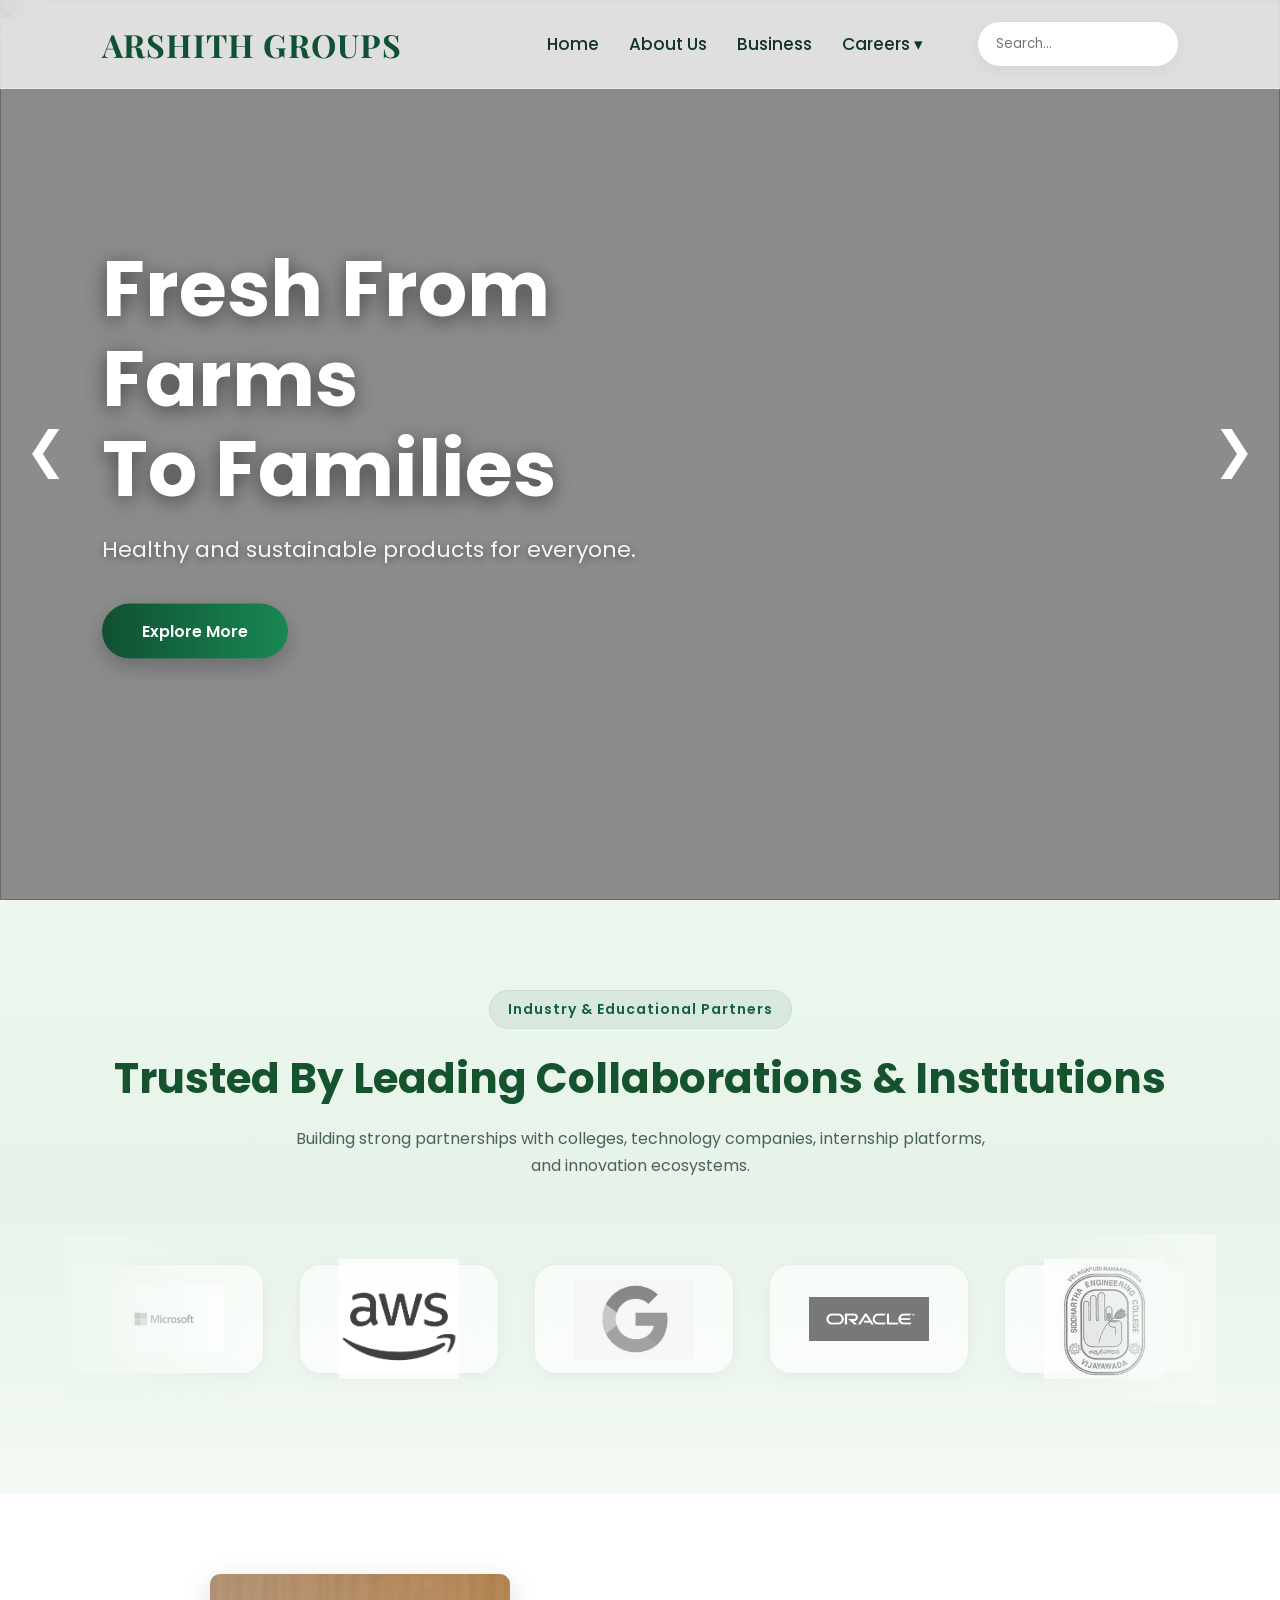
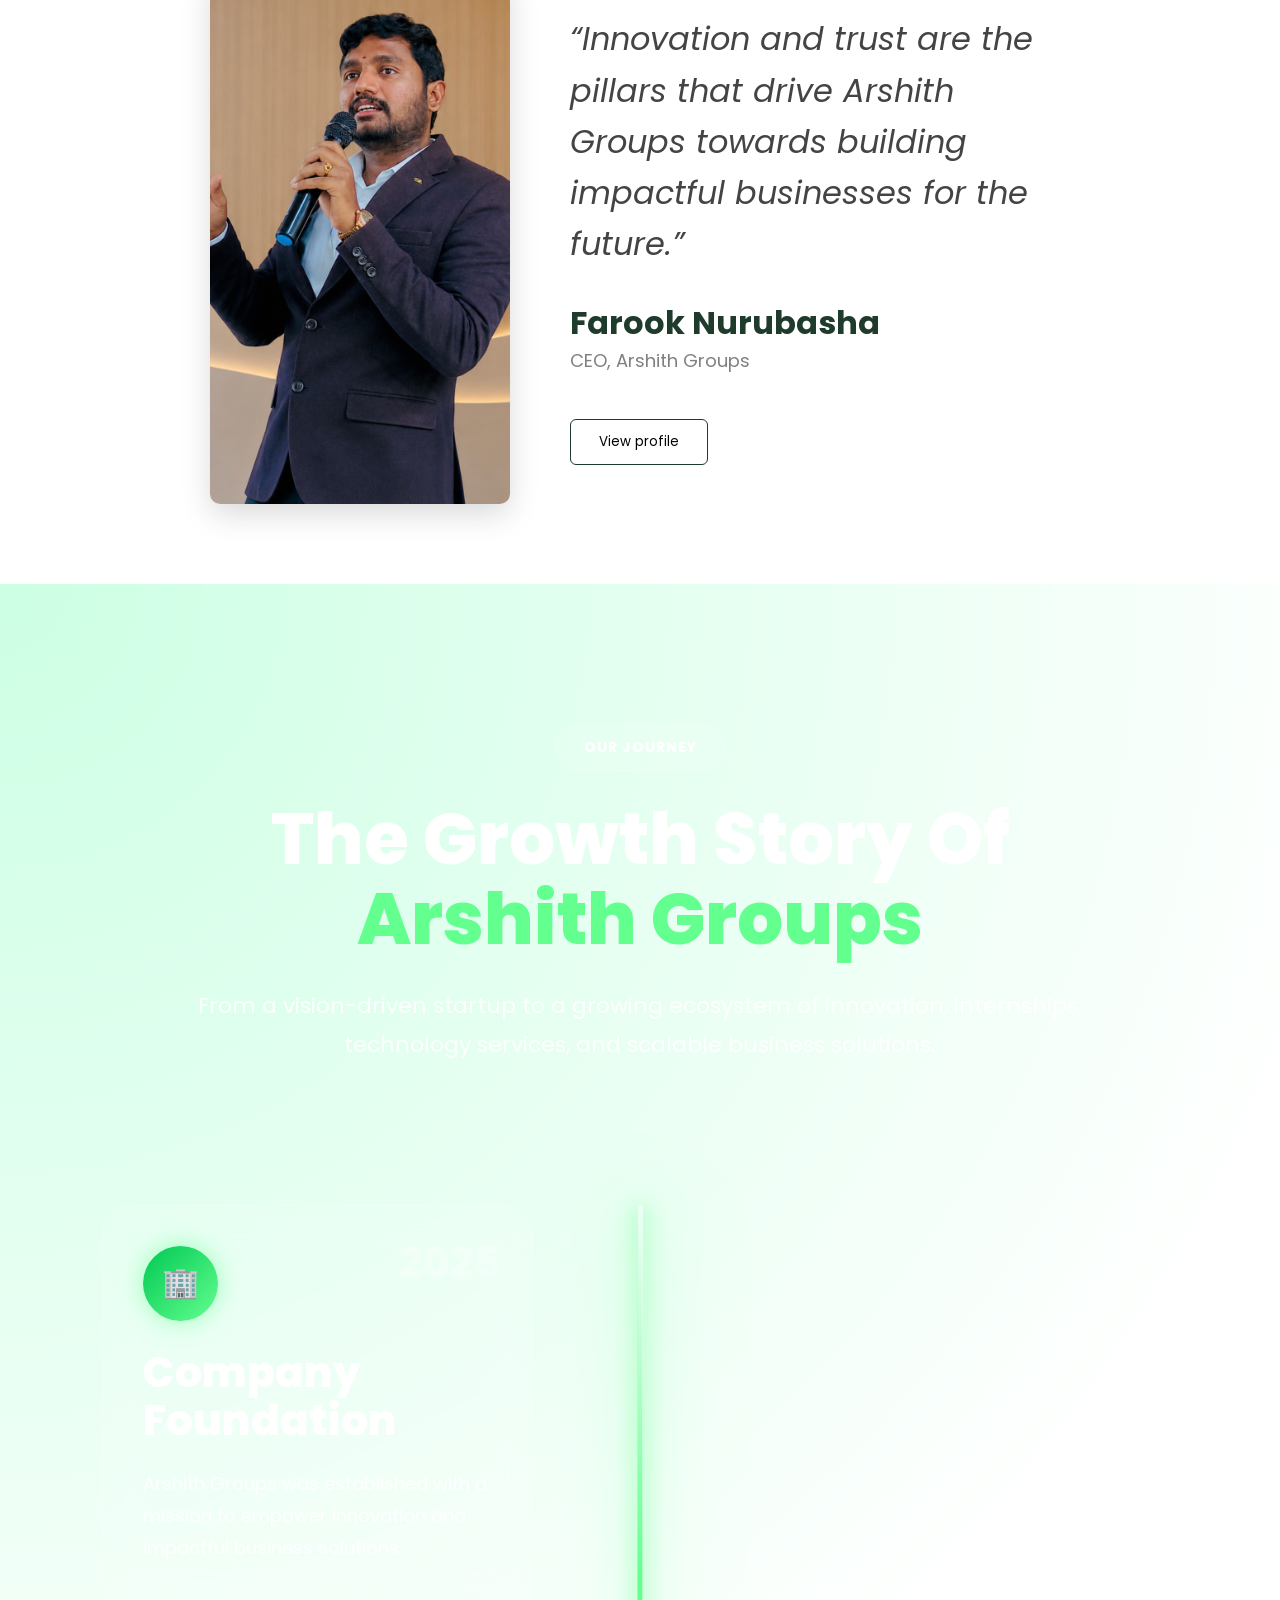
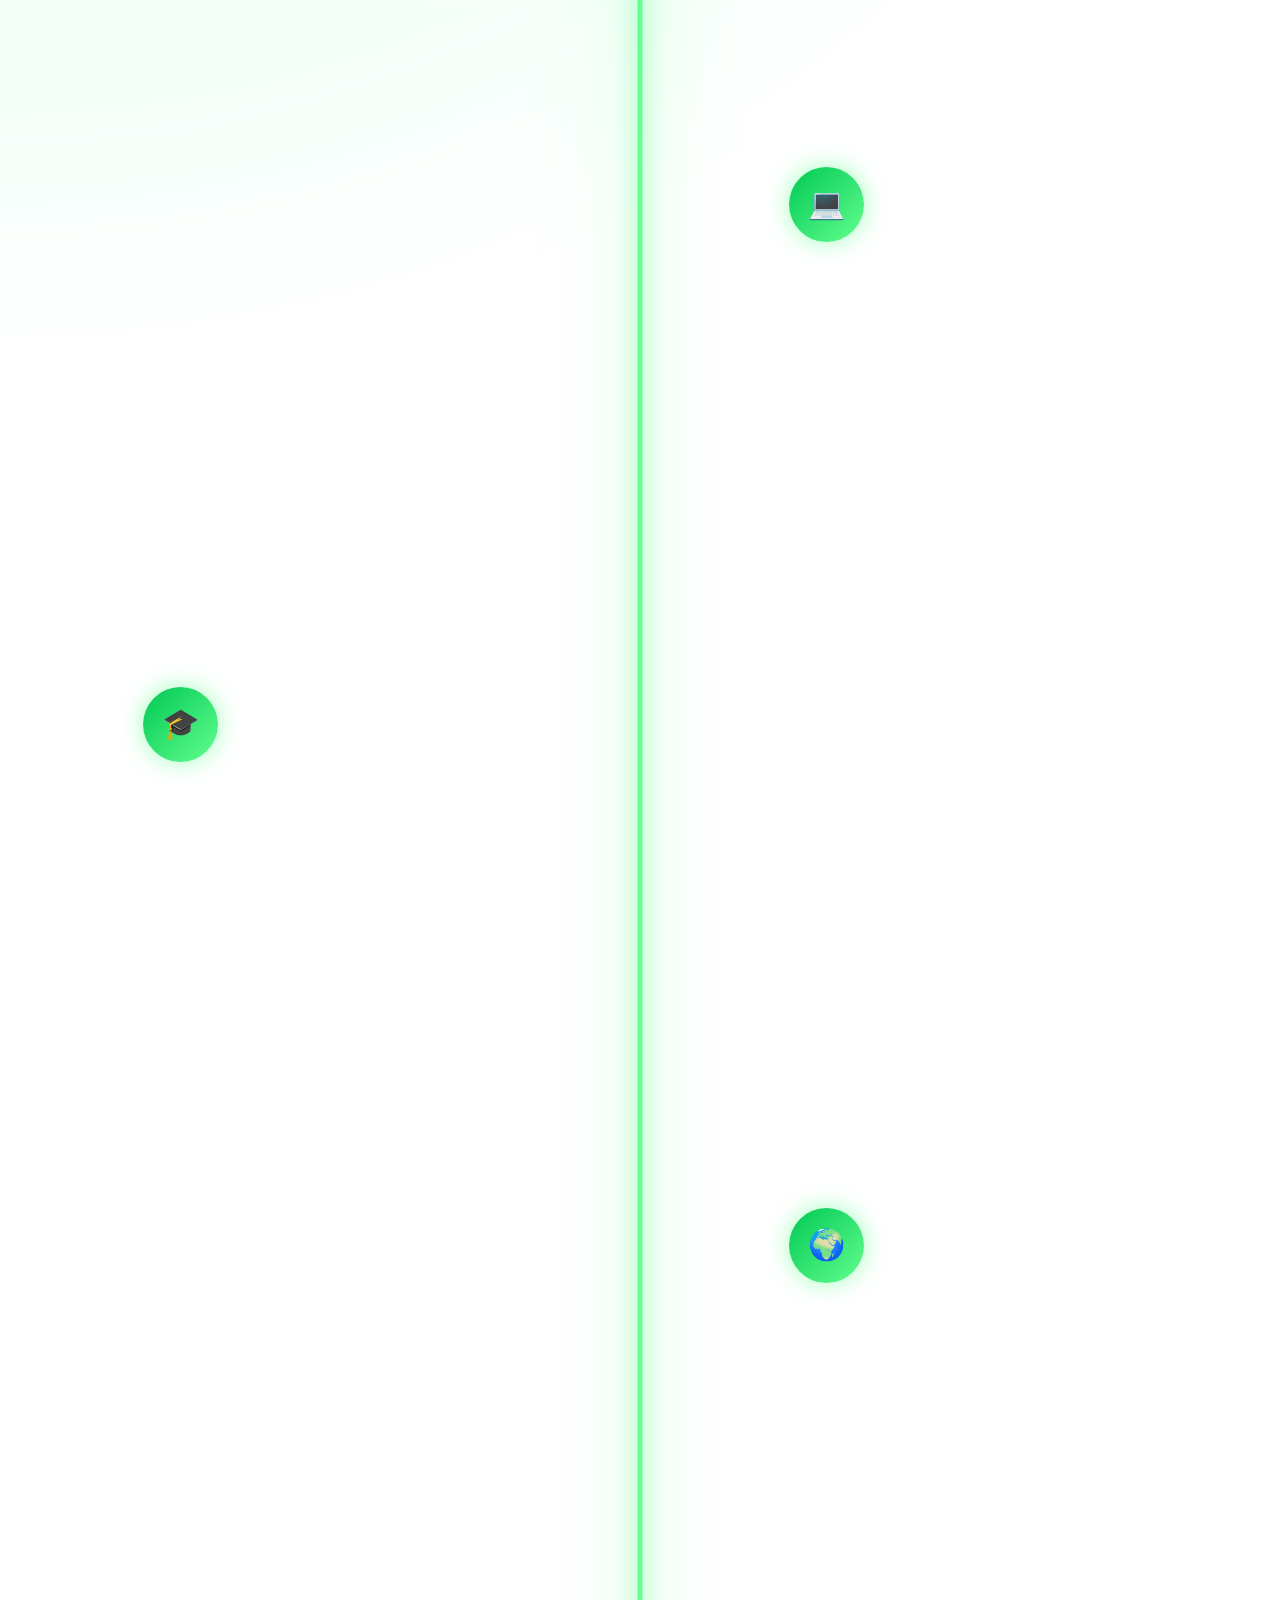
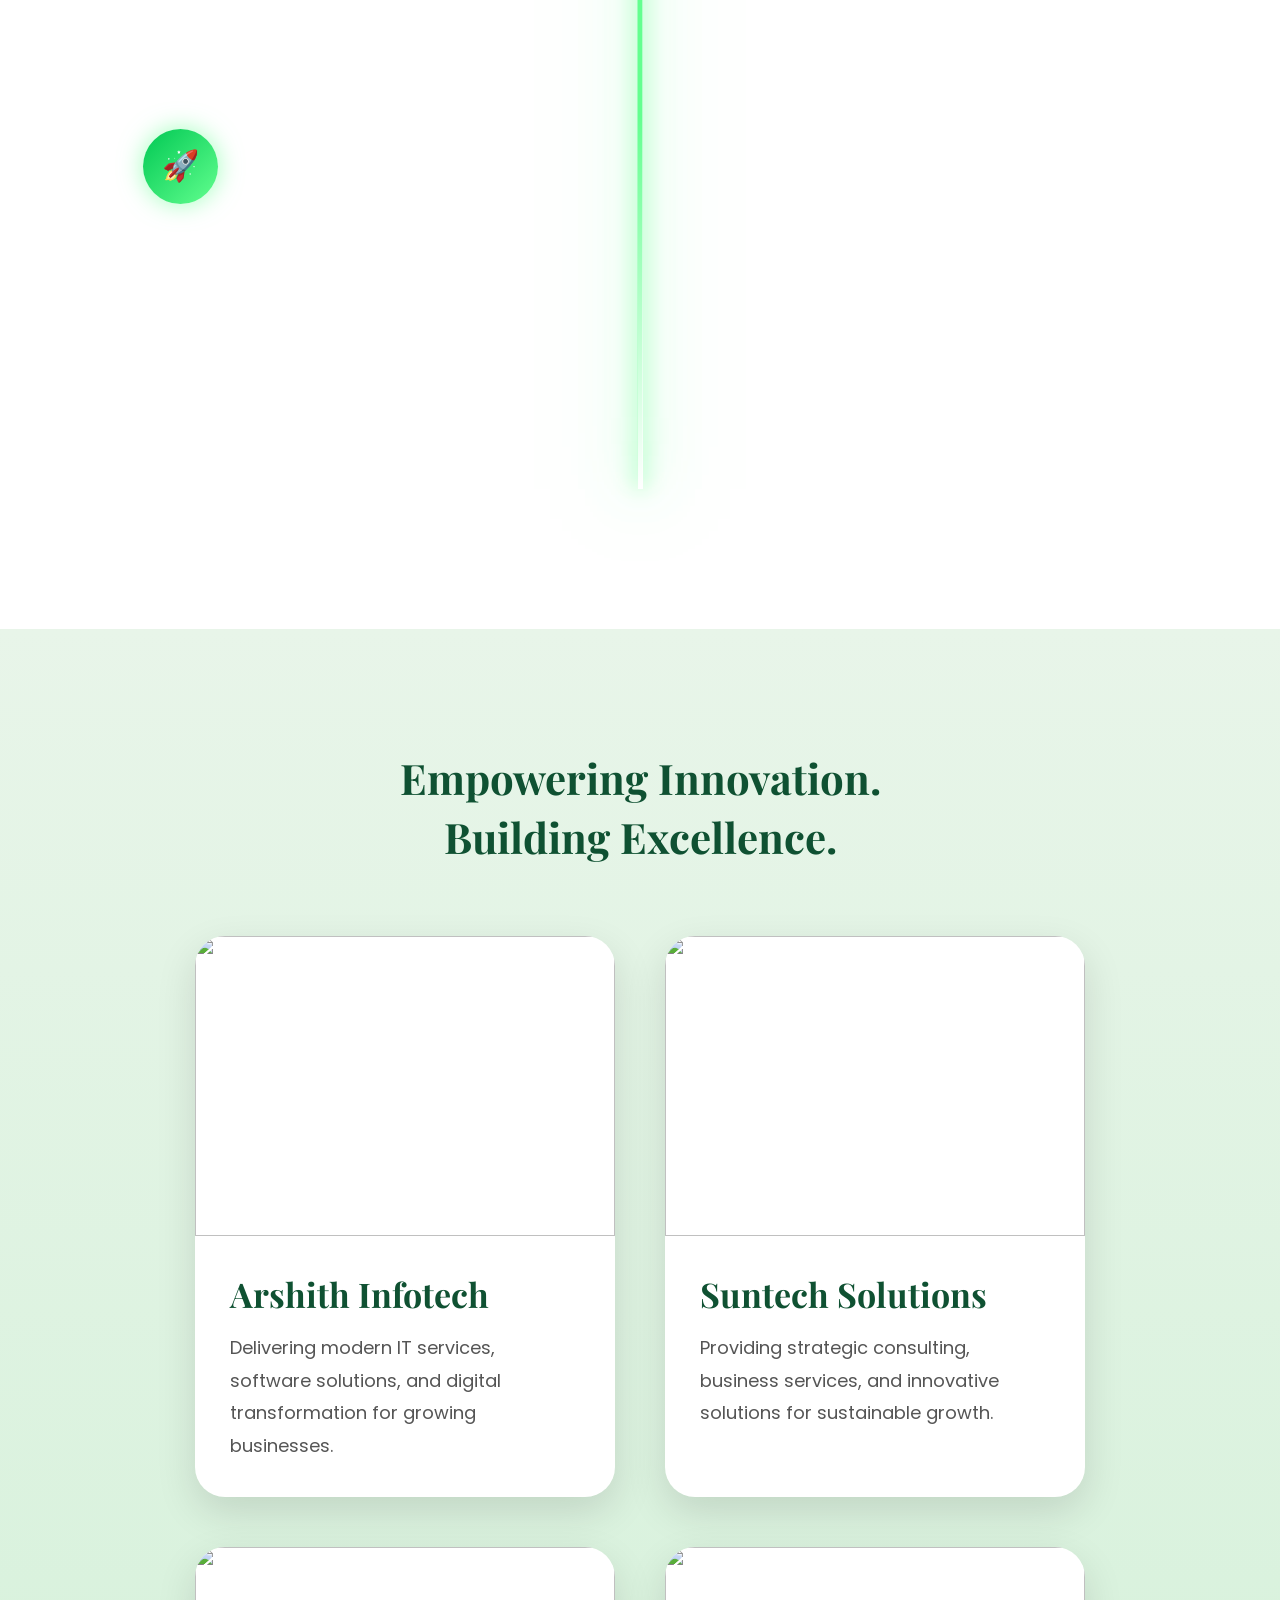
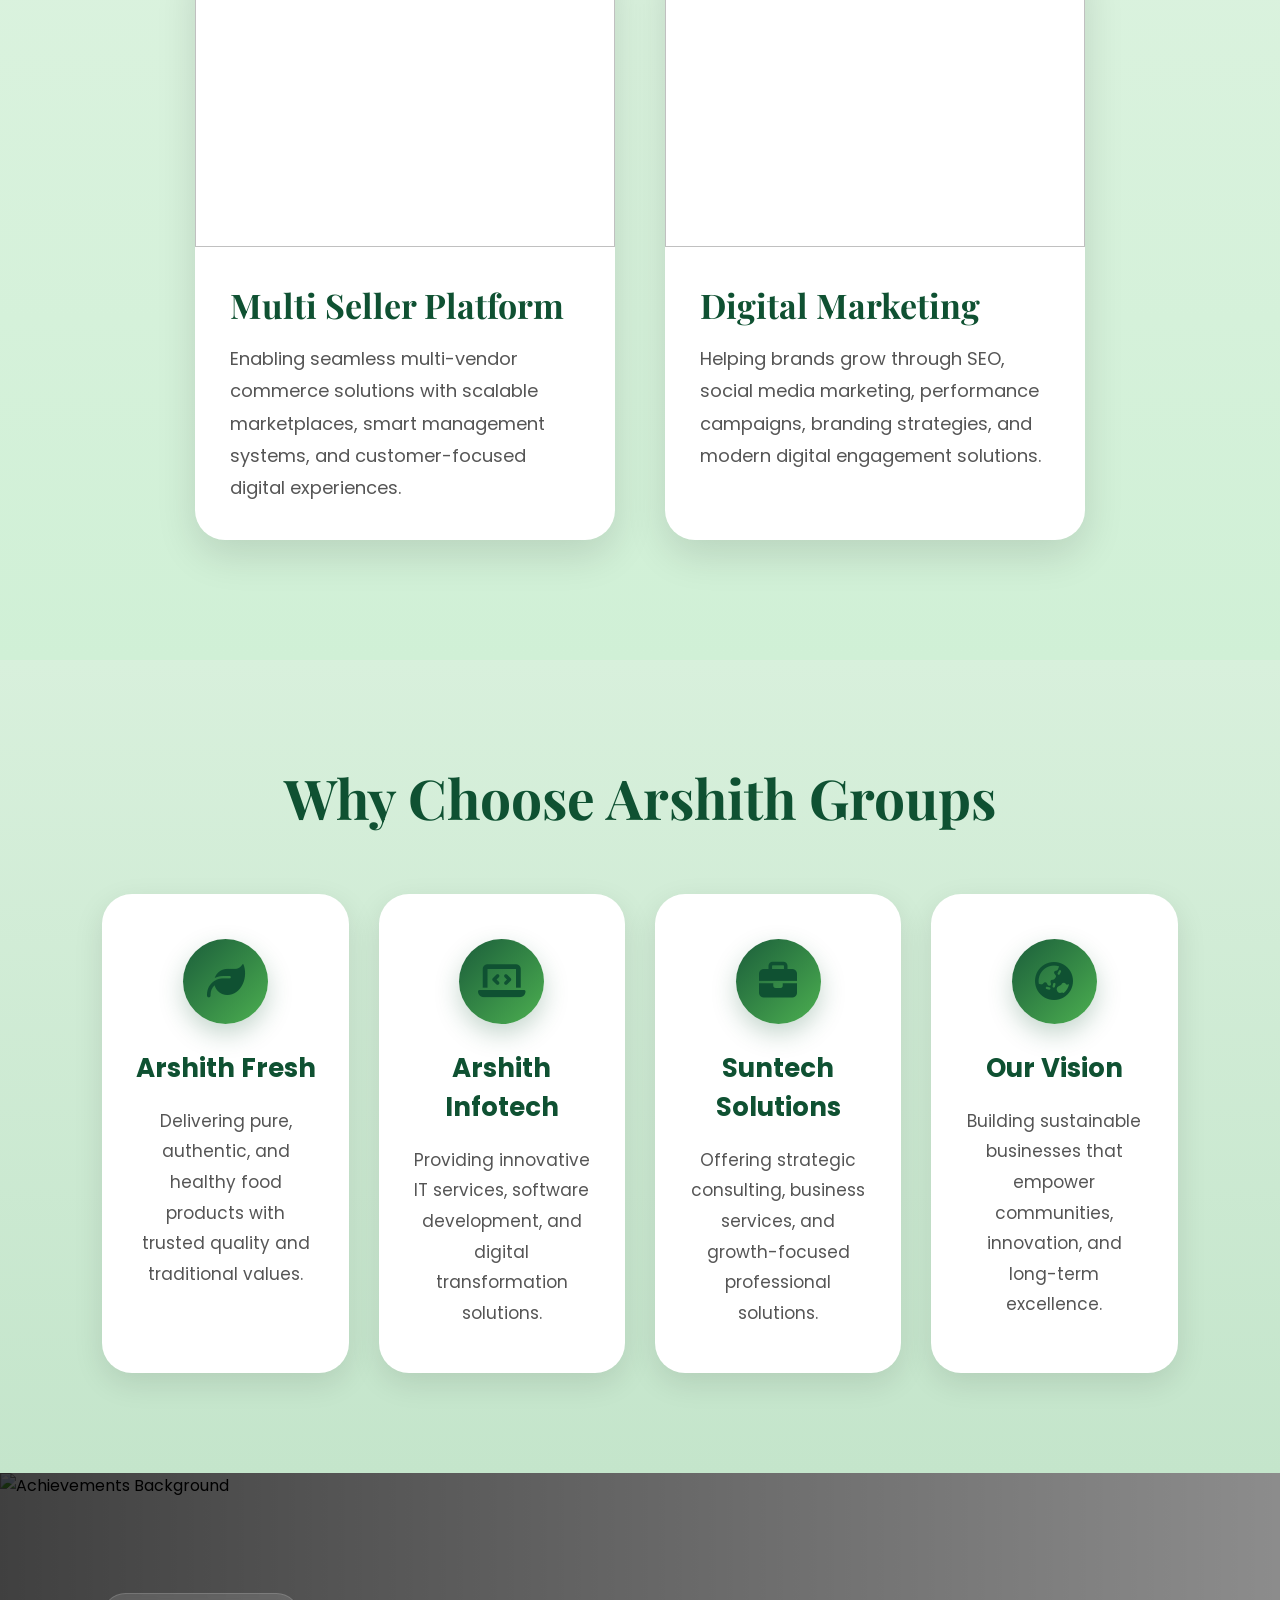
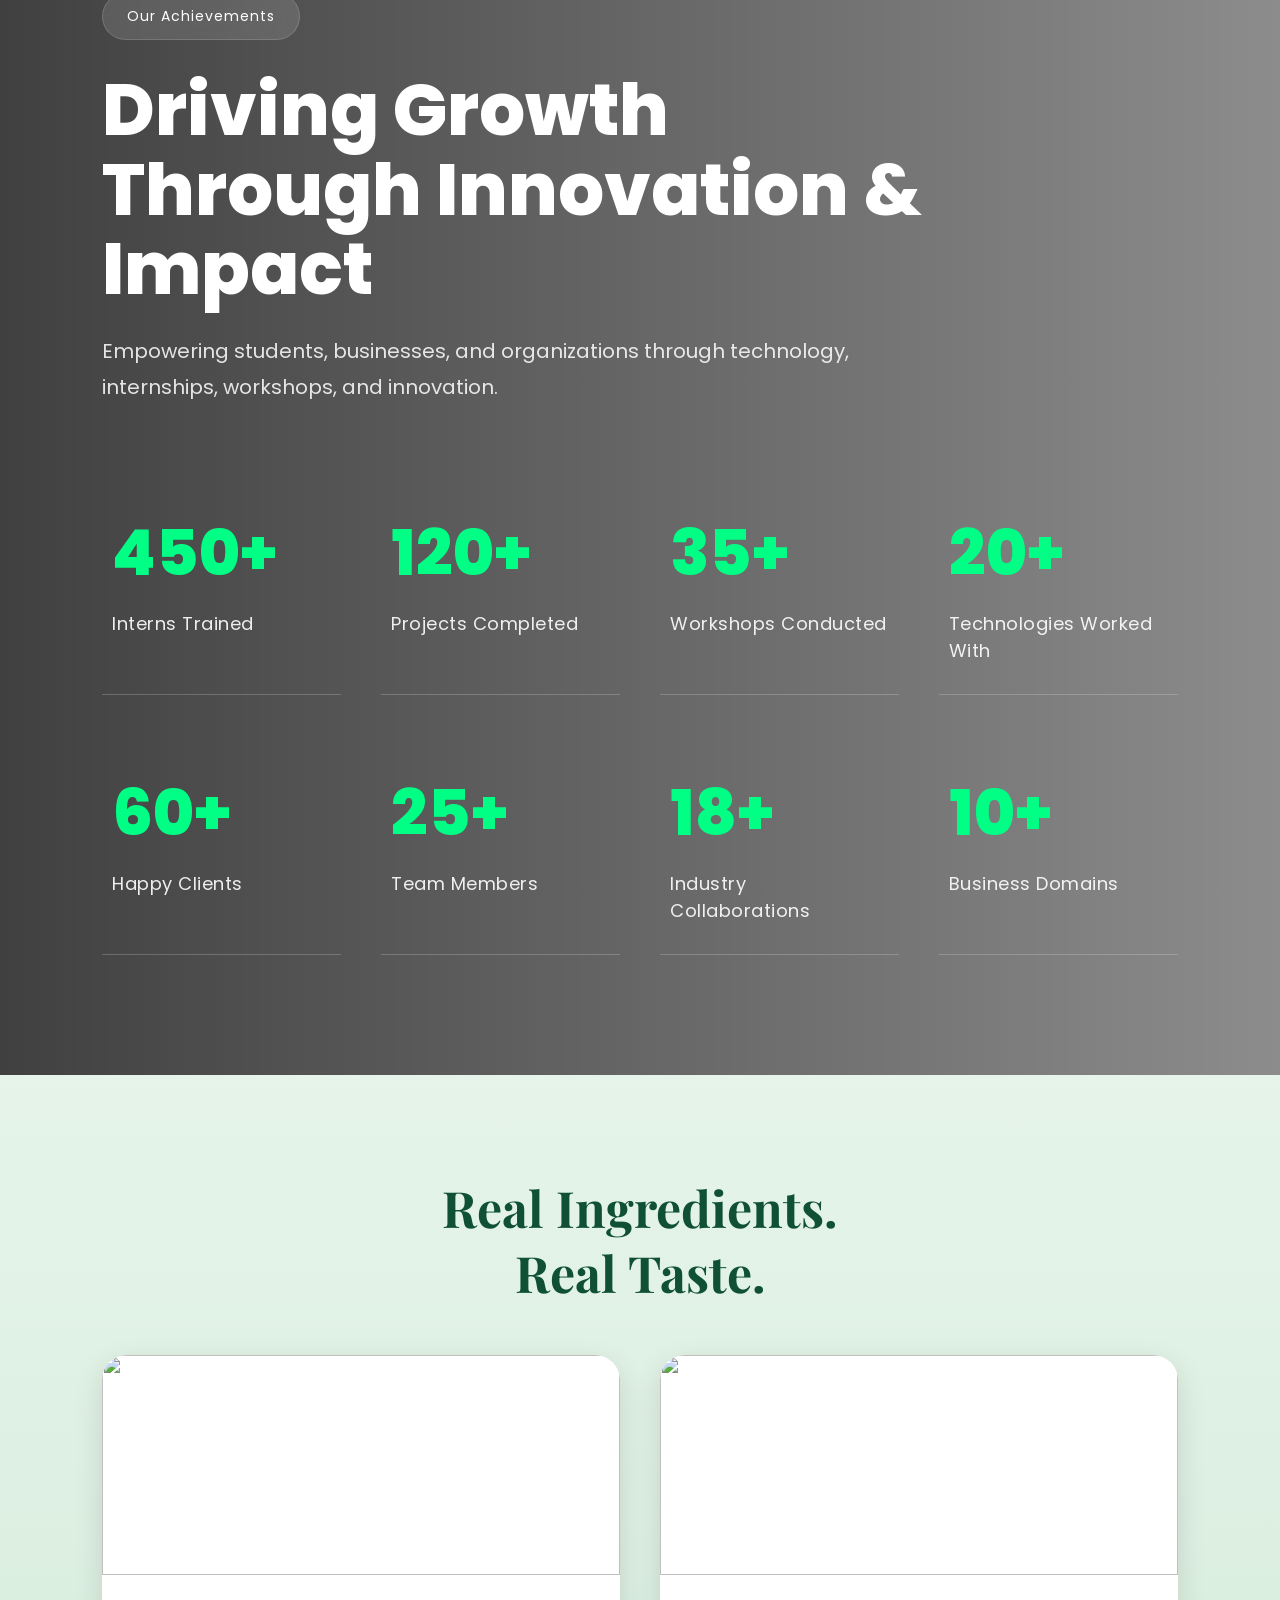
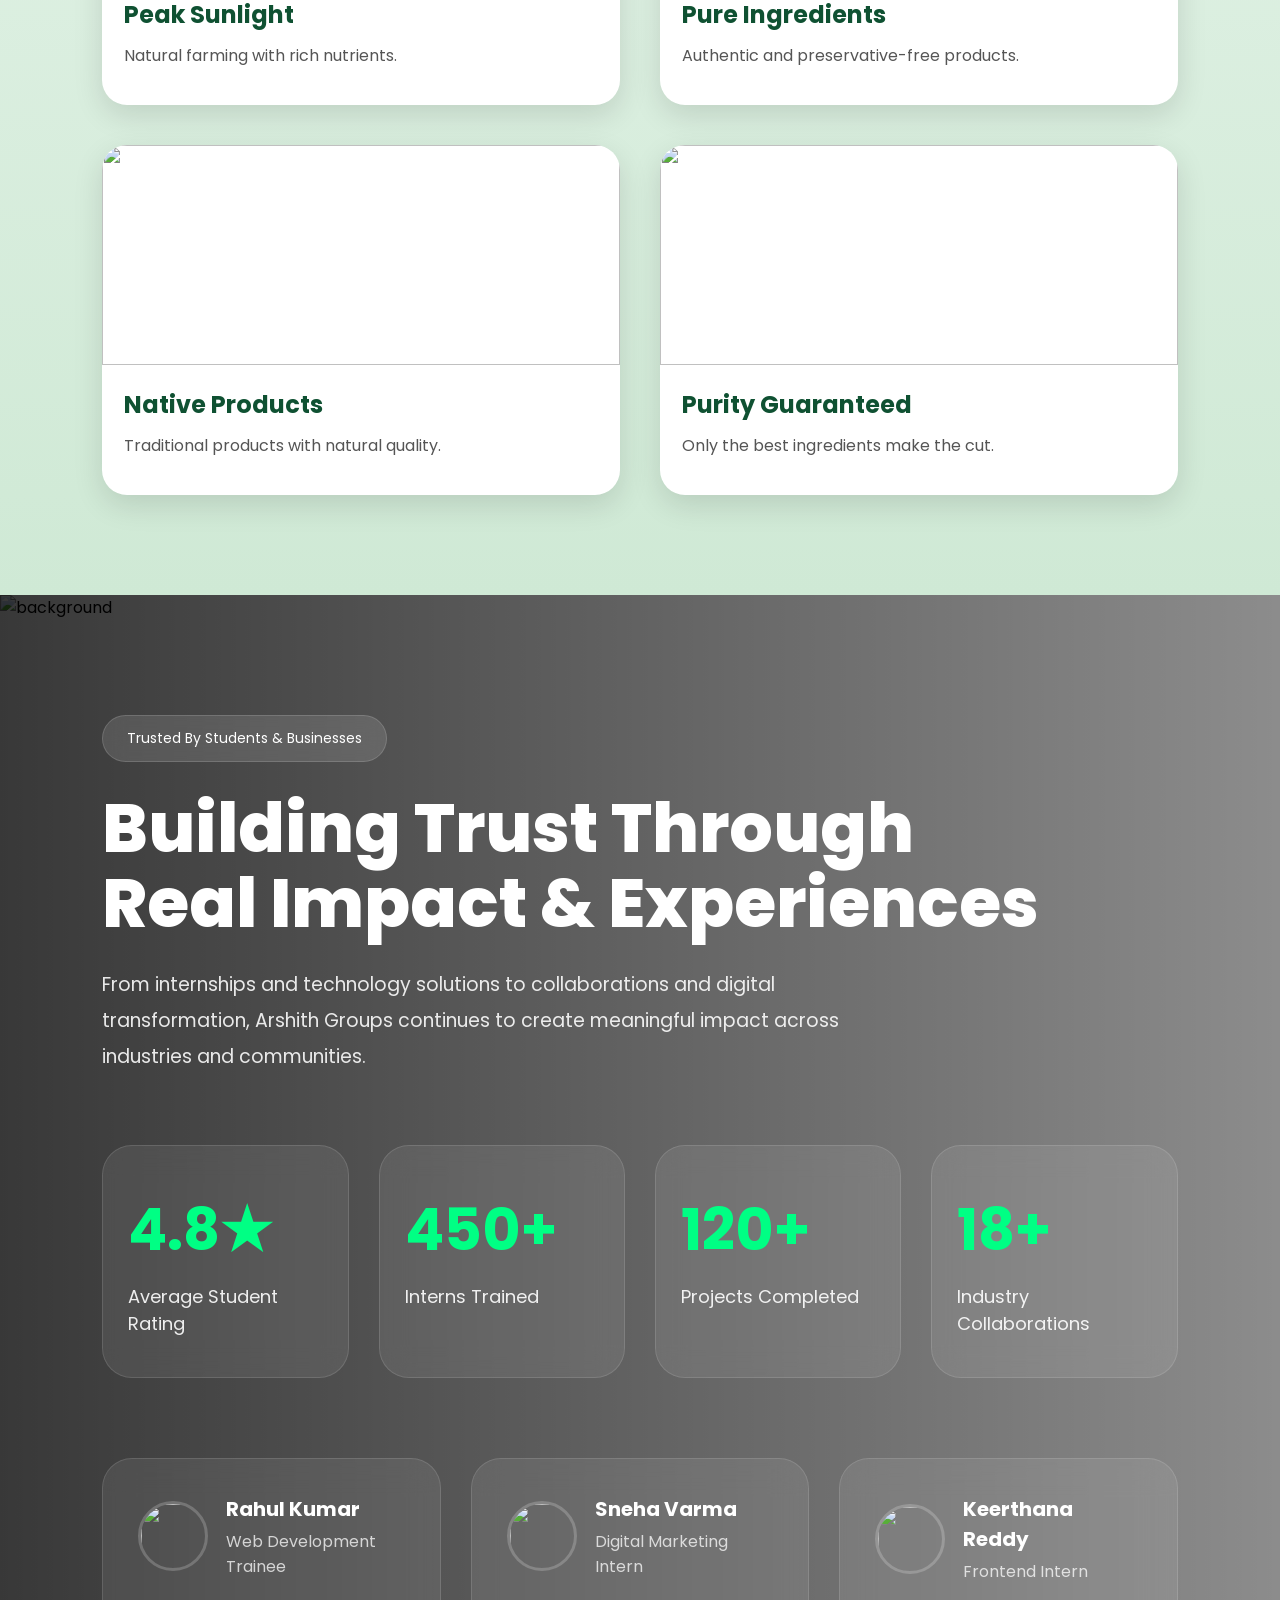
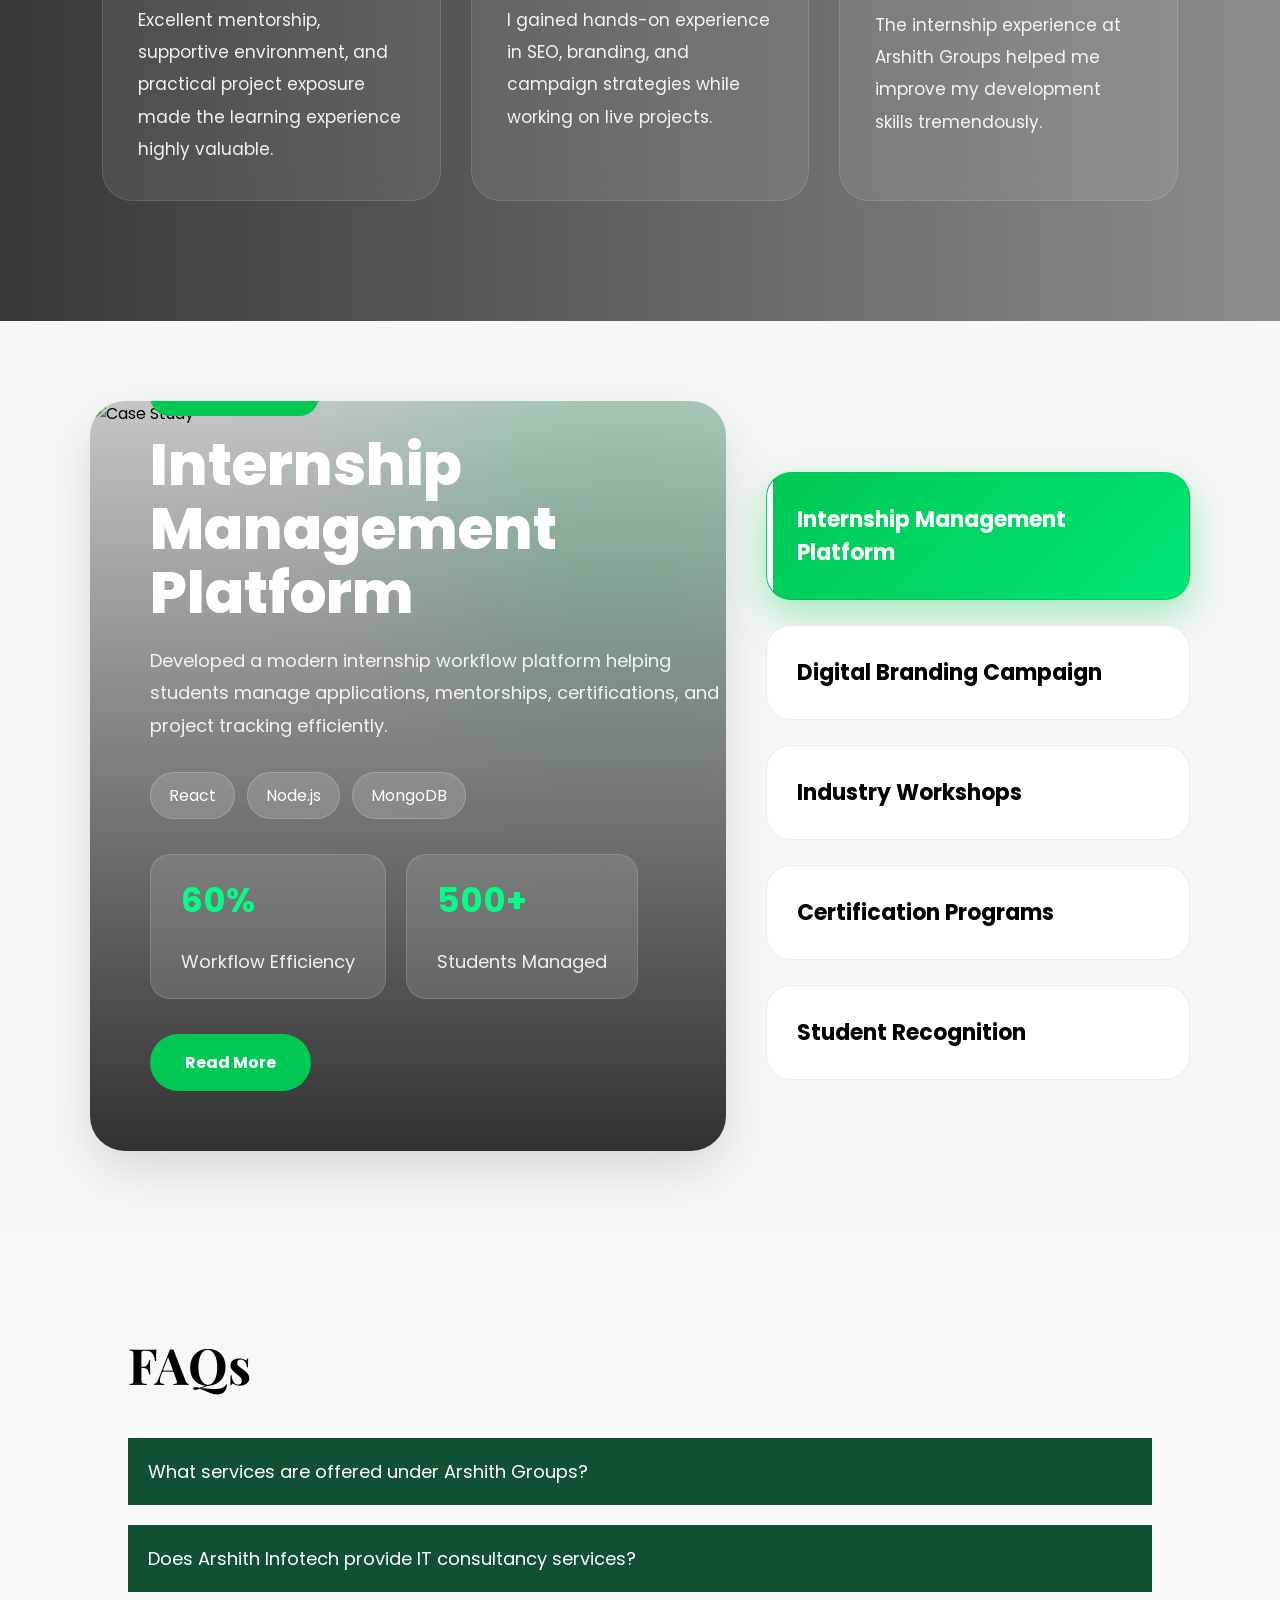
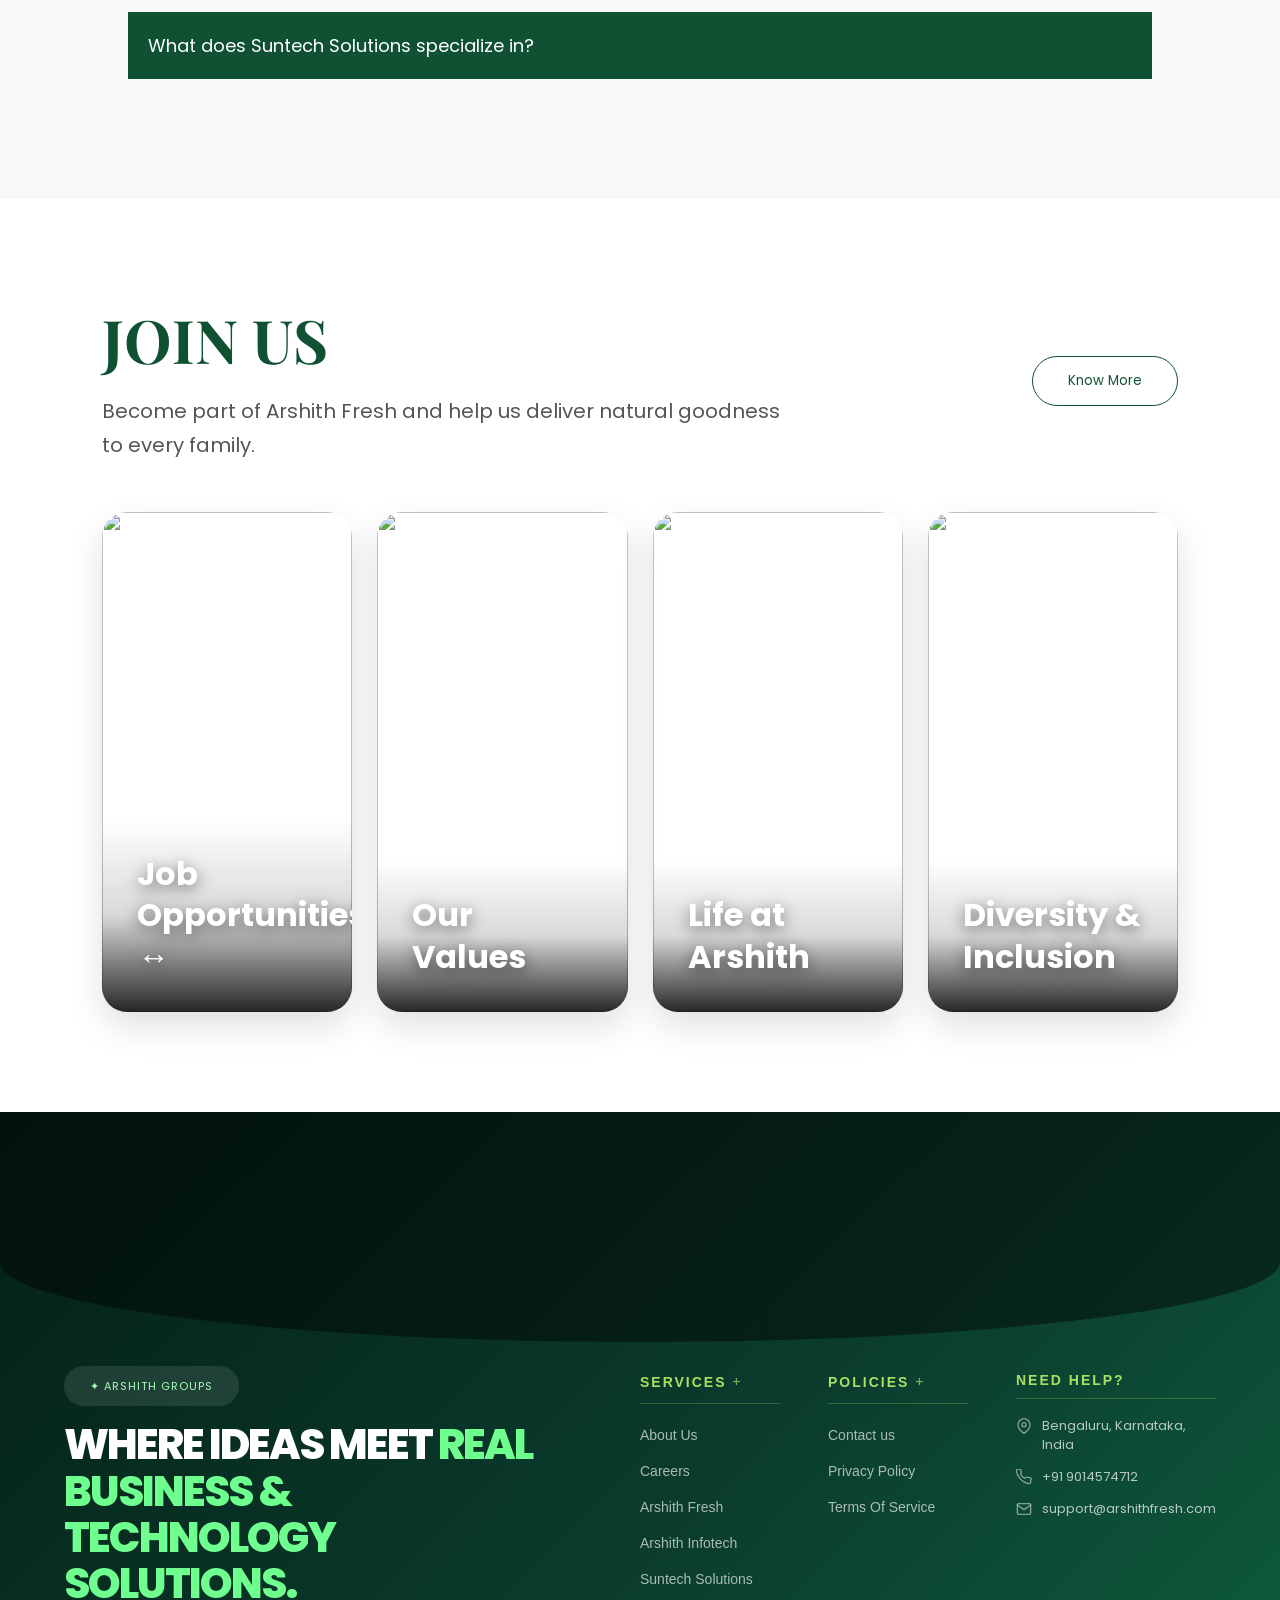
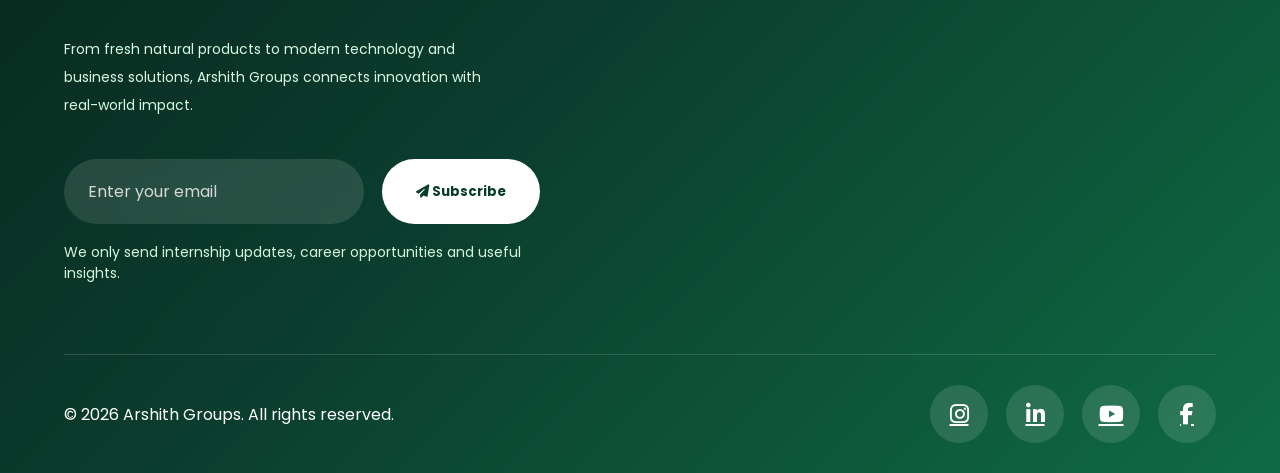
==== index.html @ 14c9f715 "frontend website" ====
<!-- index.html -->
<!DOCTYPE html>
<html lang="en">
<head>
  <meta charset="UTF-8" />
  <meta name="viewport" content="width=device-width, initial-scale=1.0"/>
  <title>Arshith Groups</title>

  <!-- Google Fonts -->
  <link rel="preconnect" href="https://fonts.googleapis.com">
  <link rel="preconnect" href="https://fonts.gstatic.com" crossorigin>

  <link href="https://fonts.googleapis.com/css2?family=Poppins:wght@300;400;500;600;700&family=Playfair+Display:wght@600;700&display=swap" rel="stylesheet">

  <!-- AOS Animation -->
  <link href="https://unpkg.com/aos@2.3.4/dist/aos.css" rel="stylesheet">
  
  <!-- CSS -->
  <link rel="stylesheet" href="style.css">
  <link href="https://fonts.googleapis.com/css2?family=Playfair+Display:wght@700&display=swap" rel="stylesheet">

  <!-- Icons -->
  <link rel="stylesheet"
  href="https://cdnjs.cloudflare.com/ajax/libs/font-awesome/6.5.1/css/all.min.css"/>
</head>

<!-- SPLASH SCREEN -->

<div id="splash">

    <img src="logo.png" alt="Arshith Logo" class="splash-logo">

</div>
<body>

  <header class="navbar">

  <!-- LOGO -->
  <div class="logo">
    <h2 class="logo-text">ARSHITH GROUPS</h2>
  </div>

  <!-- NAVIGATION -->
  <nav class="nav-right">

    <a href="index.html">Home</a>

    <a href="about.html">About Us</a>

    <a href="business.html">Business</a>

    <!-- DROPDOWN -->

    <div class="dropdown">

      <a href="careers.html" class="drop-btn">
        Careers ▾
      </a>

      <div class="dropdown-content">

        <a href="careers.html">
          Job Opportunities
        </a>

        <a href="internship.html">
          Internship Program
        </a>

      </div>

    </div>

    <input type="text" placeholder="Search..." class="search-box">

  </nav>

</header>

 <!-- HERO SECTION -->

<section class="hero">

  <!-- SLIDE 1 -->
  <div class="slide active">

    <img src="https://pureanddelicious.us/wp-content/uploads/2025/02/pure_ingredients_background.webp">

    <div class="overlay"></div>

    <div class="content">

      <h1 class="animated-text">

        <span>Pure</span>
        <span>Ingredients.</span>

        <br>

        <span>Authentic</span>
        <span>Taste.</span>

      </h1>

      <p>
        Premium natural food products directly from farms.
      </p>

      <button onclick="window.location.href='https://arshithfresh.com/'">
        Know More
      </button>

    </div>

  </div>

  <!-- SLIDE 2 -->
  <div class="slide">

    <img src="https://static.vecteezy.com/system/resources/thumbnails/046/369/795/small/farm-machinery-spraying-insecticide-to-the-green-field-agricultural-natural-seasonal-spring-background-photo.jpg">

    <div class="overlay"></div>

    <div class="content">

      <h1 class="animated-text">

        <span>Fresh</span>
        <span>From</span>
        <span>Farms</span>

        <br>

        <span>To</span>
        <span>Families</span>

      </h1>

      <p>
        Healthy and sustainable products for everyone.
      </p>

      <button onclick="window.location.href='https://arshithfresh.com/'">
        Explore More
      </button>

    </div>

  </div>

  <!-- SLIDE 3 -->
<div class="slide">

  <img src="https://images.unsplash.com/photo-1516321318423-f06f85e504b3">

  <div class="overlay"></div>

  <div class="content">

    <h1 class="animated-text">

      <span>Infotech</span>
      <span>Solutions.</span>

      <br>

      <span class="small-text">IT Services & Consultancy.</span>

    </h1>

    <p>
      Delivering innovative software solutions, digital transformation,
      and professional IT consultancy services.
    </p>

    <button onclick="window.location.href='https://arshithinfotech.com/'">
        Explore more
    </button>

  </div>

</div>

<!-- SLIDE 4 -->
<div class="slide">

  <img src="https://media.istockphoto.com/id/2187502380/photo/smiling-woman-working-remotely-on-laptop-in-modern-workspace.jpg?s=612x612&w=0&k=20&c=nvtlViyhW0s6FuVgxij4zV-IHh9v5PUHl2SbLSh7C6o=">

  <div class="overlay"></div>

  <div class="content">

    <h1 class="animated-text">

      <span>Suntech</span>
      <span>Solutions.</span>

      <br>

      <span class="small-text">
        Business Consulting & Professional Services.
      </span>

    </h1>

    <p>
      Empowering businesses with strategic consulting,
      operational excellence, and growth-driven solutions.
    </p>

    <button onclick="window.location.href='https://suntechorganization.com/'">
        Explore more
    </button>

  </div>

</div>

 <!-- ARROWS -->

  <span class="prev">&#10094;</span>
  <span class="next">&#10095;</span>

</section>

<!-- ================= TRUSTED BY / COLLABORATIONS SECTION ================= -->

<section class="trusted-section">
  
  <div class="trusted-container">

    <div class="trusted-heading reveal">
      <span class="mini-title">Industry & Educational Partners</span>
      <h2>Trusted By Leading Collaborations & Institutions</h2>
      <p>
        Building strong partnerships with colleges, technology companies,
        internship platforms, and innovation ecosystems.
      </p>
    </div>

    <div class="logo-wrapper reveal">

      <!-- LEFT BLUR -->
      <div class="fade-left"></div>

      <!-- RIGHT BLUR -->
      <div class="fade-right"></div>

      <!-- LOGO MARQUEE -->
      <div class="logo-track">

        <!-- FIRST SET -->
        <div class="logo-item">
          <img src="microsoft.png" alt="Partner Logo">
        </div>

        <div class="logo-item">
          <img src="aws.png" alt="Partner Logo">
        </div>

        <div class="logo-item">
          <img src="google.png" alt="Partner Logo">
        </div>

        <div class="logo-item">
          <img src="oracle.png" alt="Partner Logo">
        </div>

        <div class="logo-item">
          <img src="vr.png" alt="Partner Logo">
        </div>

        <div class="logo-item">
          <img src="kl.png" alt="Partner Logo">
        </div>

        <!-- DUPLICATE FOR INFINITE SCROLL -->
        <div class="logo-item">
          <img src="microsoft.png" alt="Partner Logo">
        </div>

        <div class="logo-item">
          <img src="aws.png" alt="Partner Logo">
        </div>

        <div class="logo-item">
          <img src="google.png" alt="Partner Logo">
        </div>

        <div class="logo-item">
          <img src="oracle.png" alt="Partner Logo">
        </div>

        <div class="logo-item">
          <img src="vr.png" alt="Partner Logo">
        </div>

        <div class="logo-item">
          <img src="kl.png" alt="Partner Logo">
        </div>

      </div>
    </div>
  </div>
</section>

  <!-- FOUNDER SECTION -->
  <section class="founder-section">

  <div class="founder-image">
    <img src="farooksir.png" alt="Founder">
  </div>

  <div class="founder-content">

    <p class="quote">
      “Innovation and trust are the pillars that drive Arshith Groups towards building impactful businesses for the future.”
    </p>

    <h2>Farook Nurubasha</h2>

    <span>CEO, Arshith Groups</span>

    <br><br>

    <button onclick="window.location.href='about.html'">
      View profile
    </button>

  </div>

</section>

<!-- ================= COMPANY JOURNEY / TIMELINE SECTION ================= -->

<section class="journey-section">

    <div class="journey-overlay"></div>

    <!-- CONTENT -->

    <div class="journey-content">

        <span class="journey-tag">
            OUR JOURNEY
        </span>

        <h1>
            The Growth Story Of
            <span>Arshith Groups</span>
        </h1>

        <p>
            From a vision-driven startup to a growing ecosystem
            of innovation, internships, technology services,
            and scalable business solutions.
        </p>

    </div>

    <!-- TIMELINE -->

    <div class="journey-timeline">

        <div class="journey-line"></div>

        <!-- CARD 1 -->

        <div class="journey-row left">

            <div class="journey-card">

                <div class="journey-icon">
                    🏢
                </div>

                <span class="journey-year">
                    2025
                </span>

                <h3>
                    Company Foundation
                </h3>

                <p>
                    Arshith Groups was established with a mission
                    to empower innovation and impactful business solutions.
                </p>

            </div>

        </div>

        <!-- CARD 2 -->

        <div class="journey-row right">

            <div class="journey-card">

                <div class="journey-icon">
                    💻
                </div>

                <span class="journey-year">
                    2025
                </span>

                <h3>
                    Technology Expansion
                </h3>

                <p>
                    Expanded into software development, IT services,
                    and modern digital transformation solutions.
                </p>

            </div>

        </div>

        <!-- CARD 3 -->

        <div class="journey-row left">

            <div class="journey-card">

                <div class="journey-icon">
                    🎓
                </div>

                <span class="journey-year">
                    2026
                </span>

                <h3>
                    Internship Programs
                </h3>

                <p>
                    Started practical internship programs helping
                    students gain real-world industry exposure.
                </p>

            </div>

        </div>

        <!-- CARD 4 -->

        <div class="journey-row right">

            <div class="journey-card">

                <div class="journey-icon">
                    🌍
                </div>

                <span class="journey-year">
                    2026
                </span>

                <h3>
                    Community Impact
                </h3>

                <p>
                    Collaborated with educational institutions
                    and innovation communities across sectors.
                </p>

            </div>

        </div>

        <!-- CARD 5 -->

        <div class="journey-row left">

            <div class="journey-card">

                <div class="journey-icon">
                    🚀
                </div>

                <span class="journey-year">
                    Future
                </span>

                <h3>
                    Vision & Growth
                </h3>

                <p>
                    Expanding globally through innovation,
                    scalable technology ecosystems,
                    and impactful digital transformation.
                </p>

            </div>

        </div>

    </div>

</section>


  <!-- BUSINESS SECTION -->
<section class="process">

  <h2 data-aos="fade-up">
    Empowering Innovation. <br> Building Excellence.
  </h2>

  <div class="process-cards">

    <!-- INFOTECH -->
    <div class="card" data-aos="zoom-in">

      <img src="https://extension.harvard.edu/wp-content/uploads/sites/8/2024/07/tech.jpg">

      <div class="card-content">
        <h3>Arshith Infotech</h3>

        <p>
          Delivering modern IT services, software solutions,
          and digital transformation for growing businesses.
        </p>
      </div>

    </div>

    <!-- SUNTECH -->
    <div class="card" data-aos="zoom-in">

      <img src="https://www.techsolutionsinc.com/wp-content/uploads/2021/11/img-techsolutions-collaborates.jpg">

      <div class="card-content">
        <h3>Suntech Solutions</h3>

        <p>
          Providing strategic consulting, business services,
          and innovative solutions for sustainable growth.
        </p>
      </div>

    </div>

<!-- MULTI SELLER -->

<div class="card" data-aos="zoom-in">

  <img src="https://images.unsplash.com/photo-1556740749-887f6717d7e4?q=80&w=1200&auto=format&fit=crop">

  <div class="card-content">

    <h3>Multi Seller Platform</h3>

    <p>
      Enabling seamless multi-vendor commerce solutions with
      scalable marketplaces, smart management systems,
      and customer-focused digital experiences.
    </p>

  </div>

</div>

<!-- DIGITAL MARKETING -->

<div class="card" data-aos="zoom-in">

  <img src="https://images.unsplash.com/photo-1460925895917-afdab827c52f?q=80&w=1200&auto=format&fit=crop">

  <div class="card-content">

    <h3>Digital Marketing</h3>

    <p>
      Helping brands grow through SEO, social media marketing,
      performance campaigns, branding strategies,
      and modern digital engagement solutions.
    </p>

  </div>

</div>

  </div>

</section>

  <!-- VALUES SECTION -->

<section class="values-section">

  <h2>
    Why Choose Arshith Groups
  </h2>

  <div class="values-grid">

    <!-- ARSHITH FRESH -->
    <div class="value-card">

      <div class="value-icon">
        <i class="fa-solid fa-leaf"></i>
      </div>

      <h3>Arshith Fresh</h3>

      <p>
        Delivering pure, authentic, and healthy food products
        with trusted quality and traditional values.
      </p>

    </div>

    <!-- INFOTECH -->
    <div class="value-card">

      <div class="value-icon">
        <i class="fa-solid fa-laptop-code"></i>
      </div>

      <h3>Arshith Infotech</h3>

      <p>
        Providing innovative IT services, software development,
        and digital transformation solutions.
      </p>

    </div>

    <!-- SUNTECH -->
    <div class="value-card">

      <div class="value-icon">
        <i class="fa-solid fa-briefcase"></i>
      </div>

      <h3>Suntech Solutions</h3>

      <p>
        Offering strategic consulting, business services,
        and growth-focused professional solutions.
      </p>

    </div>

    <!-- VISION -->
    <div class="value-card">

      <div class="value-icon">
        <i class="fa-solid fa-earth-asia"></i>
      </div>

      <h3>Our Vision</h3>

      <p>
        Building sustainable businesses that empower communities,
        innovation, and long-term excellence.
      </p>

    </div>

  </div>

</section>

<section class="achievement-banner">

    <div class="achievement-overlay"></div>

    <img src="https://encrypted-tbn0.gstatic.com/images?q=tbn:ANd9GcTWQBw1GvFQwCo88hLRk1IJV32VbEnXoFivafoPTsGceg3fXOkHhPZnP9w&s=10" alt="Achievements Background">

    <div class="achievement-content">

        <span class="achievement-tag">
            Our Achievements
        </span>

        <h2>
            Driving Growth Through Innovation & Impact
        </h2>

        <p>
            Empowering students, businesses, and organizations through technology,
            internships, workshops, and innovation.
        </p>

        <div class="achievement-stats">

            <div class="stat-item">
                <h1>450+</h1>
                <span>Interns Trained</span>
            </div>

            <div class="stat-item">
                <h1>120+</h1>
                <span>Projects Completed</span>
            </div>

            <div class="stat-item">
                <h1>35+</h1>
                <span>Workshops Conducted</span>
            </div>

            <div class="stat-item">
                <h1>20+</h1>
                <span>Technologies Worked With</span>
            </div>

            <div class="stat-item">
                <h1>60+</h1>
                <span>Happy Clients</span>
            </div>

            <div class="stat-item">
                <h1>25+</h1>
                <span>Team Members</span>
            </div>

            <div class="stat-item">
                <h1>18+</h1>
                <span>Industry Collaborations</span>
            </div>

            <div class="stat-item">
                <h1>10+</h1>
                <span>Business Domains</span>
            </div>

        </div>

    </div>

</section>


<!-- INGREDIENT SECTION -->
  <section class="ingredients">

    <h2 data-aos="fade-up">
      Real Ingredients. <br> Real Taste.
    </h2>

    <div class="ingredient-grid">

      <div class="ingredient-card" data-aos="fade-up">
        <img src="https://encrypted-tbn0.gstatic.com/images?q=tbn:ANd9GcTaTAET9Krf837K9bPeAN8eBtwjQLqAK2lAP4kutM14mpQJ2J1IcDth2MlR&s=10">
        <h3>Peak Sunlight</h3>
        <p>Natural farming with rich nutrients.</p>
      </div>

      <div class="ingredient-card" data-aos="fade-up">
        <img src="https://media.istockphoto.com/id/659524906/photo/composition-with-variety-of-vegetarian-food-ingredients.jpg?s=170667a&w=0&k=20&c=NWvSWfI0A-lpbyxEz8Yru5R9mFu3OLMs11eYN3Q9A2w=">
        <h3>Pure Ingredients</h3>
        <p>Authentic and preservative-free products.</p>
      </div>

      <div class="ingredient-card" data-aos="fade-up">
        <img src="https://dair-p-001.sitecorecontenthub.cloud/api/public/content/c57a921ea3ad43f6af3930838a9c32ef?v=48e8873d">
        <h3>Native Products</h3>
        <p>Traditional products with natural quality.</p>
      </div>

      <div class="ingredient-card" data-aos="fade-up">
        <img src="https://www.viralspices.com/wp-content/uploads/2018/07/Spices.jpg">
        <h3>Purity Guaranteed</h3>
        <p>Only the best ingredients make the cut.</p>
      </div>

    </div>

  </section>

  <section class="trust-section">

    <img src="https://media.istockphoto.com/id/2180341019/photo/smart-city-digital-transformation-development-concept.jpg?s=612x612&w=0&k=20&c=4aOFWcIM8DsNBCQ49bQNIH9tA1aAicSJPRf370RzYa4=" class="trust-bg" alt="background">

    <div class="trust-overlay"></div>

    <div class="trust-content">

        <span class="trust-tag">
            Trusted By Students & Businesses
        </span>

        <h2>
            Building Trust Through <br>
            Real Impact & Experiences
        </h2>

        <p>
            From internships and technology solutions to collaborations and digital transformation,
            Arshith Groups continues to create meaningful impact across industries and communities.
        </p>

        <!-- STATS -->

        <div class="trust-stats">

            <div class="trust-stat">
                <h1>4.8★</h1>
                <span>Average Student Rating</span>
            </div>

            <div class="trust-stat">
                <h1>450+</h1>
                <span>Interns Trained</span>
            </div>

            <div class="trust-stat">
                <h1>120+</h1>
                <span>Projects Completed</span>
            </div>

            <div class="trust-stat">
                <h1>18+</h1>
                <span>Industry Collaborations</span>
            </div>

        </div>

        <!-- TESTIMONIALS -->

        <div class="testimonial-row">

            <div class="testimonial-card">

                <div class="user-info">

                    <img src="https://imgcdn.stablediffusionweb.com/2026/1/7/983eee00-5e5f-424a-a872-37611e06d49c.webp">

                    <div>
                        <h4>Rahul Kumar</h4>
                        <span>Web Development Trainee</span>
                    </div>

                </div>

                <p>
                    Excellent mentorship, supportive environment,
                    and practical project exposure made the learning
                    experience highly valuable.
                </p>

            </div>

            <div class="testimonial-card">

                <div class="user-info">

                    <img src="https://passport-photo.online/images/cms/prepare_light_b364e3ec37.webp?quality=80&format=webp&width=1920">

                    <div>
                        <h4>Sneha Varma</h4>
                        <span>Digital Marketing Intern</span>
                    </div>

                </div>

                <p>
                    I gained hands-on experience in SEO, branding,
                    and campaign strategies while working on live projects.
                </p>

            </div>

            <div class="testimonial-card">

                <div class="user-info">

                    <img src="https://encrypted-tbn0.gstatic.com/images?q=tbn:ANd9GcT4uxY0fWIIunkiLYUSa7wARmufi3xaJT6fRENeFhaJAfBqy9ftAhRC27s8&s=10">

                    <div>
                        <h4>Keerthana Reddy</h4>
                        <span>Frontend Intern</span>
                    </div>

                </div>

                <p>
                    The internship experience at Arshith Groups
                    helped me improve my development skills tremendously.
                </p>

            </div>

        </div>

    </div>

</section>

  <!-- CASE STUDIES SHOWCASE SECTION -->
<section class="case-showcase">

    <div class="case-left">

        <div class="image-overlay"></div>
        <div class="floating-glow"></div>

        <img id="caseImage"
            src="https://images.unsplash.com/photo-1522202176988-66273c2fd55f"
            alt="Case Study">

        <div class="case-content">

            <span class="case-tag">SUCCESS STORY</span>

            <h1 id="caseTitle">
                Internship Management Platform
            </h1>

            <p id="caseDesc">
                Developed a modern internship workflow platform helping students manage applications,
                mentorships, certifications, and project tracking efficiently.
            </p>

            <div class="tech-stack" id="caseTech">
                <span>React</span>
                <span>Node.js</span>
                <span>MongoDB</span>
            </div>

            <div class="metrics">

                <div class="metric-box">
                    <h2 id="metric1">60%</h2>
                    <p>Workflow Efficiency</p>
                </div>

                <div class="metric-box">
                    <h2 id="metric2">500+</h2>
                    <p>Students Managed</p>
                </div>

            </div>

            <button class="read-btn">
                Read More
            </button>

        </div>

    </div>

    <div class="case-right">

        <div class="case-item active"
            data-image="https://media.istockphoto.com/id/1414086147/photo/portrait-of-young-students-sitting-on-the-stairs-having-a-coffee-break-and-using-the-laptop.jpg?s=612x612&w=0&k=20&c=axEaR1CMe9KX3I8dmAkn2prb_VH3AHcb4h7twWzbfr8="
            data-title="Internship Management Platform"
            data-desc="Developed a modern internship workflow platform helping students manage applications, mentorships, certifications, and project tracking efficiently."
            data-tech="React,Node.js,MongoDB"
            data-metric1="60%"
            data-metric2="500+">

            <span class="line"></span>
            Internship Management Platform

        </div>

        <div class="case-item"
            data-image="https://dfjx2uxqg3cgi.cloudfront.net/img/photo/125617/125617_00_2x.jpg?20170617093547"
            data-title="Digital Branding Campaign"
            data-desc="Created a premium digital branding strategy that improved social engagement, audience reach, and campaign visibility."
            data-tech="Instagram,Canva,SEO"
            data-metric1="45%"
            data-metric2="120K+">

            <span class="line"></span>
            Digital Branding Campaign

        </div>

        <div class="case-item"
            data-image="https://www.artmasterclass.com.au/cdn/shop/articles/importance-of-corporate-events_bc882026-d53c-48f6-ba81-9d1ea625d388.jpg?v=1673904661"
            data-title="Industry Workshops"
            data-desc="Organized modern technical workshops with practical implementation sessions and real-world development training."
            data-tech="Web Dev,Cloud,UI/UX"
            data-metric1="25+"
            data-metric2="1000+">

            <span class="line"></span>
            Industry Workshops

        </div>

        <div class="case-item"
            data-image="https://encrypted-tbn0.gstatic.com/images?q=tbn:ANd9GcRw9R2uS8OGxmWmEOLLzl5KGuOFPM6gQZ1bThzTqRy4cebFUqil2ieJoBRc&s=10"
            data-title="Certification Programs"
            data-desc="Conducted professional certification programs helping students build industry-ready portfolios and skills."
            data-tech="Certification,Projects,Training"
            data-metric1="500+"
            data-metric2="92%">

            <span class="line"></span>
            Certification Programs

        </div>

        <div class="case-item"
            data-image="https://images.unsplash.com/photo-1519389950473-47ba0277781c"
            data-title="Student Recognition"
            data-desc="Recognized talented students through awards, mentorship initiatives, and performance-based opportunities."
            data-tech="Mentorship,Awards,Events"
            data-metric1="300+"
            data-metric2="Top Rated">

            <span class="line"></span>
            Student Recognition

        </div>

    </div>

</section>


  <!-- FAQ -->
<section class="faq">

  <h2>FAQs</h2>

  <div class="faq-item">
    <button class="faq-question">
      What services are offered under Arshith Groups?
    </button>

    <div class="faq-answer">
      <p>
        Arshith Groups operates through Arshith Fresh, Arshith Infotech, and Suntech Solutions, offering food products, IT services, and business consulting solutions.
      </p>
    </div>
  </div>

  <div class="faq-item">
    <button class="faq-question">
      Does Arshith Infotech provide IT consultancy services?
    </button>

    <div class="faq-answer">
      <p>
        Yes, Arshith Infotech provides software solutions, digital transformation services, and professional IT consultancy for businesses.
      </p>
    </div>
  </div>

  <div class="faq-item">
    <button class="faq-question">
      What does Suntech Solutions specialize in?
    </button>

    <div class="faq-answer">
      <p>
        Suntech Solutions focuses on business consulting, strategic planning, operational excellence, and innovative growth-driven services.
      </p>
    </div>
  </div>

</section>

  <!-- JOIN US SECTION -->

  
<section class="join-us" id="join-us">

  <div class="join-top">

    <div>
      <h2>JOIN US</h2>

      <p>
        Become part of Arshith Fresh and help us deliver
        natural goodness to every family.
      </p>
    </div>

    <button>Know More</button>

  </div>

  <div class="join-cards">

    <div class="join-card">
      <img src="https://images.unsplash.com/photo-1522202176988-66273c2fd55f?q=80&w=1974">
      <div class="join-overlay">
         <h3>
            <a href="careers.html" class="job-link">
               Job Opportunities ↔️
            </a>
         </h3>
    </div>
      
            
    </div>

    <div class="join-card">
      <img src="https://images.unsplash.com/photo-1516321318423-f06f85e504b3?q=80&w=2070">
      <div class="join-overlay">
         <h3>
            <a href="values.html" class="job-link">
               Our Values
            </a>
         </h3>
      </div>
    </div>

    <div class="join-card">
      <img src="https://images.unsplash.com/photo-1521737604893-d14cc237f11d?q=80&w=2070">
      <div class="join-overlay">
         <h3>
            <a href="life.html" class="job-link">
               Life at Arshith
            </a>
         </h3>
      </div>
    </div>

    <div class="join-card">
      <img src="https://images.unsplash.com/photo-1552664730-d307ca884978?q=80&w=2070">
      <div class="join-overlay">
         <h3>
            <a href="diversity.html" class="job-link">
               Diversity & Inclusion
            </a>
         </h3>
      </div>
    </div>
  </div>

</section>

<!-- ================================= -->
<!-- CREATIVE FOOTER -->
<!-- ================================= -->

<footer class="creative-footer">

    <!-- TOP CURVE IMAGE -->

    <div class="footer-top-image"></div>

    <div class="footer-container">

        <!-- LEFT CONTENT -->

        <div class="footer-brand">

            <span class="footer-tag">
                ✦ ARSHITH GROUPS
            </span>

            <h1>
                WHERE IDEAS MEET
                <span>REAL BUSINESS & TECHNOLOGY SOLUTIONS.</span>
            </h1>

            <p class="footer-desc">
                From fresh natural products to modern technology
                and business solutions, Arshith Groups connects innovation with real-world impact.
            </p>

            <!-- NEWSLETTER -->

            <div class="footer-newsletter">

                <input
                type="email"
                placeholder="Enter your email">

                <button>
                    <i class="fa-solid fa-paper-plane"></i>
                    Subscribe
                </button>

            </div>

            <p class="footer-note">
                We only send internship updates,
                career opportunities and useful insights.
            </p>

        </div>

        <!-- Links Columns -->
      <div class="ag-footer__links-grid">
        <div class="ag-footer__links-col">
          <h4 class="ag-footer__col-title">Services <span class="ag-footer__col-plus">+</span></h4>
          <ul class="ag-footer__link-list">
            <li><a href="about.html">About Us</a></li>
            <li><a href="carrers.html">Careers</a></li>
            <li><a href="https://arshithfresh.com/">Arshith Fresh</a></li>
            <li><a href="https://arshithgroup.com/">Arshith Infotech</a></li>
            <li><a href="https://suntechorganization.com/">Suntech Solutions</a></li>
          </ul>
        </div>
        <div class="ag-footer__links-col">
          <h4 class="ag-footer__col-title">Policies <span class="ag-footer__col-plus">+</span></h4>
          <ul class="ag-footer__link-list">
            <li><a href="business.html">
              Contact us
             </a>
            </li>
            <li><a href="privacy-policy.html">
              Privacy Policy
             </a>
            </li>

            <li><a href="terms-of-service.html">
             Terms Of Service
             </a>
            </li>
          </ul>
        </div>
            <div class="ag-footer__links-col">
          <h4 class="ag-footer__col-title">Need Help?</h4>
          <ul class="ag-footer__contact-list">
            <li>
              <span class="ag-footer__contact-icon">
                <svg viewBox="0 0 24 24" fill="none" stroke="currentColor" stroke-width="2" stroke-linecap="round" stroke-linejoin="round"><path d="M21 10c0 7-9 13-9 13s-9-6-9-13a9 9 0 0118 0z"/><circle cx="12" cy="10" r="3"/></svg>
              </span>
              <span>Bengaluru, Karnataka, India</span>
            </li>
            <li>
              <span class="ag-footer__contact-icon">
                <svg viewBox="0 0 24 24" fill="none" stroke="currentColor" stroke-width="2" stroke-linecap="round" stroke-linejoin="round"><path d="M22 16.92v3a2 2 0 01-2.18 2 19.79 19.79 0 01-8.63-3.07A19.5 19.5 0 013.07 9.8 19.79 19.79 0 01.22 1.18 2 2 0 012.18 0h3a2 2 0 012 1.72c.127.96.361 1.903.7 2.81a2 2 0 01-.45 2.11L6.91 7.91a16 16 0 006.18 6.18l1.28-1.28a2 2 0 012.11-.45c.907.339 1.85.573 2.81.7A2 2 0 0122 16.92z"/></svg>
              </span>
              <span>+91 9014574712</span>
            </li>
            <li>
              <span class="ag-footer__contact-icon">
                <svg viewBox="0 0 24 24" fill="none" stroke="currentColor" stroke-width="2" stroke-linecap="round" stroke-linejoin="round"><path d="M4 4h16c1.1 0 2 .9 2 2v12c0 1.1-.9 2-2 2H4c-1.1 0-2-.9-2-2V6c0-1.1.9-2 2-2z"/><polyline points="22,6 12,13 2,6"/></svg>
              </span>
              <span>support@arshithfresh.com</span>
            </li>
          </ul>

        </div>

    </div>

    </div>
    <!-- FOOTER BOTTOM -->

    <div class="footer-bottom">

        <div class="footer-bottom-left">

            <p>
                © 2026 Arshith Groups.
                All rights reserved.
            </p>

        </div>

        <!-- SOCIAL ICONS -->

        <div class="footer-socials">

            <a href="https://www.instagram.com/arshith_fresh/"
               target="_blank">
                <i class="fa-brands fa-instagram"></i>
            </a>

            <a href="https://in.linkedin.com/company/arshith-fresh-india-pvt-ltd"
                target="_blank">
                <i class="fa-brands fa-linkedin-in"></i>
            </a>

            <a href="#">
                <i class="fa-brands fa-youtube"></i>
            </a>

            <a href="#">
                <i class="fa-brands fa-facebook-f"></i>
            </a>

        </div>

    </div>

</footer>

 <script>
window.addEventListener("load", function () {

    // check if splash already shown
    if(sessionStorage.getItem("splashShown")){

        document.getElementById("splash").style.display = "none";

    } else {

        // show splash for first time
        sessionStorage.setItem("splashShown", "true");

        setTimeout(() => {
            document.getElementById("splash").style.opacity = "0";

            setTimeout(() => {
                document.getElementById("splash").style.display = "none";
            }, 500);

        }, 2500);
    }

});
</script>
<!-- FAQ END -->

<script src="script.js"></script>

</body>
<script src="https://unpkg.com/aos@2.3.4/dist/aos.js"></script>
<script>
  AOS.init({ duration: 800, once: true });
</script>
<script>

const dropdown =
document.querySelector(".dropdown");

dropdown.addEventListener("click", ()=>{

    dropdown.classList.toggle("active");

});

</script>
<script>

/* SCROLL REVEAL ANIMATION */

const reveals = document.querySelectorAll(".reveal");

window.addEventListener("scroll", () => {

    reveals.forEach((element) => {

        const windowHeight = window.innerHeight;
        const elementTop = element.getBoundingClientRect().top;

        if(elementTop < windowHeight - 100){
            element.classList.add("active");
        }

    });

});

</script>
<script>

/* ================= COUNTER ANIMATION ================= */

const counters =
document.querySelectorAll(".counter");

let started = false;

window.addEventListener("scroll", () => {

    const statsSection =
    document.querySelector(".stats-section");

    const sectionTop =
    statsSection.getBoundingClientRect().top;

    const screenHeight =
    window.innerHeight;

    if(sectionTop < screenHeight - 100 && !started){

        counters.forEach(counter => {

            const updateCounter = () => {

                const target =
                +counter.getAttribute("data-target");

                const current =
                +counter.innerText;

                const increment =
                target / 100;

                if(current < target){

                    counter.innerText =
                    Math.ceil(current + increment);

                    setTimeout(updateCounter, 20);

                }else{

                    counter.innerText = target;
                }
            };

            updateCounter();

        });

        started = true;
    }

});

</script>
<script>
const items = document.querySelectorAll(".case-item");

const image = document.getElementById("caseImage");
const title = document.getElementById("caseTitle");
const desc = document.getElementById("caseDesc");
const tech = document.getElementById("caseTech");
const metric1 = document.getElementById("metric1");
const metric2 = document.getElementById("metric2");

items.forEach(item => {

    item.addEventListener("mouseenter", () => {

        items.forEach(i => i.classList.remove("active"));
        item.classList.add("active");

        image.classList.remove("fade-animation");
        title.classList.remove("fade-animation");
        desc.classList.remove("fade-animation");

        void image.offsetWidth;

        image.classList.add("fade-animation");
        title.classList.add("fade-animation");
        desc.classList.add("fade-animation");

        image.src = item.dataset.image;

        title.textContent = item.dataset.title;
        desc.textContent = item.dataset.desc;

        metric1.textContent = item.dataset.metric1;
        metric2.textContent = item.dataset.metric2;

        const techArray = item.dataset.tech.split(",");

        tech.innerHTML = "";

        techArray.forEach(t => {

            const span = document.createElement("span");
            span.textContent = t;
            tech.appendChild(span);

        });

    });

});
</script>
</body>
</html>
---- style.css ----
/* style.css */
html{
    scroll-behavior:smooth;
}
*{
  margin:0;
  padding:0;
  box-sizing:border-box;
}

body{
  font-family:'Poppins',sans-serif;
  overflow-x:hidden;
}

/* NAVBAR */

.navbar{
    display:flex;
    align-items:center;
    justify-content:space-between;
    padding:20px 8%;
    background:white;
    position:sticky;
    top:0;
    z-index:1000;
    box-shadow:0 2px 15px rgba(0,0,0,0.05);
}

/* LOGO */

.logo h2{
    font-size:32px;
    margin:0;
    color:#0f5132;
    font-weight:700;
    letter-spacing:1px;
}

/* NAVIGATION */

.nav-right{
    display:flex;
    align-items:center;
    gap:45px;
}

/* LINKS */

.nav-right a{
    text-decoration:none;
    color:#222;
    font-size:17px;
    font-weight:500;
    position:relative;
    transition:0.3s ease;
}

/* HOVER EFFECT */

.nav-right a::after{
    content:"";
    position:absolute;
    left:0;
    bottom:-6px;
    width:0;
    height:2px;
    background:#0f5132;
    transition:0.4s;
}

.nav-right a:hover::after{
    width:100%;
}

.nav-right a:hover{
    color:#0f5132;
}

/* HERO FIX */

.hero{
  margin-top:0;
  padding-top: 0;
}

/* HERO */

.hero{
  position:relative;
  width:100%;
  height:100vh;
  overflow:hidden;   /* ADD THIS */
  z-index:1;         /* ADD THIS */
}

/* EACH SLIDE */

.slide{
  position:absolute;
  width:100%;
  height:100%;
  top:0;
  left:0;

  opacity:0;
  transition:opacity 1s ease-in-out;
}

/* ACTIVE SLIDE */

.slide.active{
  opacity:1;
  z-index:1;
}

/* IMAGE */

.slide img{
  width:100%;
  height:100%;
  object-fit:cover;
}

/* DARK OVERLAY */

.overlay{
  position:absolute;
  top:0;
  left:0;
  width:100%;
  height:100%;
  background:rgba(0,0,0,0.45);
  z-index:1;
}

/* TEXT CONTENT */

.content{
  position:absolute;
  top:50%;
  left:8%;
  transform:translateY(-50%);
  z-index:5;
  width:650px;
}
/* BIG HEADING */

.animated-text{

  font-size:62px;

  line-height:1.15;

  font-family:'Playfair Display', serif;

  color:white;

  margin-bottom:20px;

  text-shadow:
  0 3px 12px rgba(0,0,0,0.5),
  0 5px 20px rgba(0,0,0,0.4);
}


/* PARAGRAPH */

.content p{
  font-size:22px;
  line-height:1.7;

  color:#f5f5f5;

  text-shadow:
  0 2px 8px rgba(0,0,0,0.5);

  margin-bottom:35px;

  animation:fadeUp 1.4s ease;
}
.small-text{
  display:block;
  font-size:34px;
  font-weight:500;
  line-height:1.4;
  margin-top:10px;
  font-family:'Poppins', sans-serif;
}

/* BUTTON */

.content button{
  padding:15px 40px;
  border:none;
  border-radius:40px;

  background:linear-gradient(to right,#0f5132,#198754);

  color:white;
  font-size:16px;
  font-weight:600;

  cursor:pointer;

  box-shadow:0 8px 25px rgba(0,0,0,0.25);

  transition:0.4s;

  animation:fadeUp 1.8s ease;
}

/* BUTTON HOVER */

.content button:hover{

  transform:translateY(-5px);

  background:linear-gradient(to right,#198754,#0f5132);

  box-shadow:0 12px 30px rgba(0,0,0,0.35);
}
/* TEXT ANIMATION */

.slide.active .content p{

  animation:paragraphAnimation 1.5s ease;
}

.slide.active .content button{

  animation:buttonAnimation 2s ease;
}

/* HEADING */

@keyframes headingAnimation{

  from{
    opacity:0;
    transform:translateX(-120px);
  }

  to{
    opacity:1;
    transform:translateX(0);
  }
}

/* PARAGRAPH */

@keyframes paragraphAnimation{

  from{
    opacity:0;
    transform:translateY(60px);
  }

  to{
    opacity:1;
    transform:translateY(0);
  }
}

/* BUTTON */

@keyframes buttonAnimation{

  from{
    opacity:0;
    transform:scale(0.5);
  }

  to{
    opacity:1;
    transform:scale(1);
  }
}

/* ARROWS */

.prev,
.next{
  position:absolute;
  top:50%;
  transform:translateY(-50%);
  z-index:10;

  color:white;
  font-size:50px;
  cursor:pointer;
  user-select:none;
}

.prev{
  left:25px;
}

.next{
  right:25px;
}


/* FOUNDER SECTION */

.founder-section{
  display: flex;
  align-items: center;
  justify-content: center;
  gap: 60px;
  padding: 80px 10%;
  background: white;
  flex-wrap: wrap;
}

.founder-image img{
  width: 300px;
  height: 530px;
  object-fit: cover;
  border-radius: 10px;
}

.founder-content{
  max-width: 500px;
}

.quote{
  font-size: 32px;
  line-height: 1.6;
  color: #444;
  font-style: italic;
}

.founder-content h2{
  margin-top: 30px;
  font-size: 32px;
  color: #1f3b2c;
}

.founder-content span{
  color: gray;
  font-size: 18px;
}

.founder-content button{
  margin-top: 20px;
  padding: 12px 28px;
  border: 1px solid #1f3b2c;
  background: transparent;
  cursor: pointer;
  border-radius: 6px;
  transition: 0.3s;
}

.founder-content button:hover{
  background: #1f3b2c;
  color: white;
}
/* IMAGE HOVER EFFECT */

.founder-image img{
  transition: 0.5s ease;
  box-shadow: 0 10px 30px rgba(0,0,0,0.15);
}

.founder-image img:hover{
  transform: scale(1.03);
  box-shadow: 0 20px 40px rgba(0,0,0,0.25);
}

/* QUOTE ANIMATION */

.quote{
  animation: fadeUp 1.2s ease;
}

/* BUTTON EFFECT */

.founder-content button{
  transition: 0.4s ease;
}

.founder-content button:hover{
  transform: translateY(-4px);
  background: #1f3b2c;
  color: white;
  box-shadow: 0 8px 20px rgba(0,0,0,0.2);
}

/* NAME EFFECT */

.founder-content h2{
  transition: 0.3s ease;
}

.founder-content h2:hover{
  letter-spacing: 1px;
}

/* ANIMATION */

@keyframes fadeUp{
  from{
    opacity: 0;
    transform: translateY(40px);
  }

  to{
    opacity: 1;
    transform: translateY(0);
  }
}

/* BUSINESS SECTION */

.process{
  padding:120px 8%;
  background:linear-gradient(to bottom,#e8f5e9,#d0f0d6);
  text-align:center;
}

.process h2{
  font-size:42px;
  margin-bottom:70px;
  font-family:'Playfair Display', serif;
  color:#0f5132;
  line-height:1.4;
}

.process-cards{
  display:flex;
  justify-content:center;
  gap:50px;
  flex-wrap:wrap;
}

.card{
  width:420px;
  background:white;
  border-radius:30px;
  overflow:hidden;
  box-shadow:0 15px 40px rgba(0,0,0,0.12);
  transition:0.5s;
}

.card img{
  width:100%;
  height:300px;
  object-fit:cover;
  transition:0.5s;
}

.card:hover img{
  transform:scale(1.08);
}

.card-content{
  padding:35px;
  text-align:left;
}

.card-content h3{
  font-size:34px;
  color:#0f5132;
  margin-bottom:15px;
  font-family:'Playfair Display', serif;
}

.card-content p{
  font-size:18px;
  line-height:1.8;
  color:#555;
}

/* INGREDIENTS */

.ingredients{
  padding:100px 8%;
  background:linear-gradient(to bottom,#e6f4ea,#cfe9d5);
}

.ingredients h2{
  text-align:center;
  font-size:50px;
  margin-bottom:50px;
  color:#0f5132;
  font-family:'Playfair Display', serif;
  line-height:1.3;
}

.ingredient-grid{
  display:grid;
  grid-template-columns:repeat(2, 1fr);
  gap:40px;
  max-width: 1100px;
  margin: auto;
}

.ingredient-card{
  background:white;
  border-radius:25px;
  overflow:hidden;
  box-shadow:0 10px 30px rgba(0,0,0,0.12);
  transition:0.5s;
  position:relative;
  min-height: 350px;
}

/* CARD POPUP EFFECT */

.ingredient-card:hover{

  transform:
  translateY(-18px)
  scale(1.04);

  box-shadow:
  0 25px 50px rgba(0,0,0,0.25);
}

/* IMAGE EFFECT */

.ingredient-card img{
  width:100%;
  height:220px;
  object-fit:cover;

  transition:0.6s;
}

.ingredient-card:hover img{
  transform:scale(1.12);
}

/* TEXT */

.ingredient-card h3{
  padding:22px 22px 10px;
  font-size:24px;
  color:#0f5132;
}

.ingredient-card p{
  padding:0 22px 28px;
  line-height:1.7;
  color:#555;
}

/* FAQ */

.faq{
  padding:100px 10%;
  background:#f8f8f8;
}

.faq h2{
  margin-bottom:40px;
  font-size:50px;
  font-family:'Playfair Display', serif;
}

.faq-item{
  margin-bottom:20px;
}

.faq-question{
  width:100%;
  background:#0f5132;
  color:white;
  padding:20px;
  border:none;
  text-align:left;
  font-size:18px;
  cursor:pointer;
}

.faq-answer{
  background:white;
  max-height:0;
  overflow:hidden;
  transition:0.5s;
}

.faq-answer p{
  padding:20px;
}

/* ================================= */
/* CREATIVE FOOTER */
/* ================================= */

.creative-footer{

    position:relative;

    background:
    linear-gradient(
    135deg,
    #041f16,
    #0b3d2e,
    #0f6b43);

    color:white;

    overflow:hidden;

    padding-top:260px;
}

/* TOP CURVE IMAGE */

.footer-top-image{

    position:absolute;

    top:0;
    left:0;

    width:100%;
    height:230px;

    background:
    linear-gradient(
    rgba(0,0,0,0.45),
    rgba(0,0,0,0.45)),

    url("https://images.unsplash.com/photo-1522202176988-66273c2fd55f?q=80&w=1600&auto=format&fit=crop");

    background-size:cover;
    background-position:center;

    border-bottom-left-radius:50% 80px;
    border-bottom-right-radius:50% 80px;
}

/* CONTAINER */

.footer-container{

    width:90%;

    margin:auto;

    display:grid;

    grid-template-columns:
    1.3fr 1fr;

    gap:100px;

    padding-bottom:70px;
}

/* LEFT SIDE */

.footer-brand h1{

    font-size:42px;

    line-height:1.1;

    margin-top:25px;

    font-weight:800;

    letter-spacing:-2px;
}

.footer-brand h1 span{

    color:#6eff8f;
}

/* TAG */

.footer-tag{

    background:
    rgba(255,255,255,0.1);

    padding:12px 26px;

    border-radius:50px;

    font-size:11px;

    letter-spacing:1px;

    color:#a8ffbe;
}

/* DESCRIPTION */

.footer-desc{

    margin-top:28px;

    line-height:2;

    font-size:14px;

    color:#d9f8e2;

    width:90%;
}

/* NEWSLETTER */

.footer-newsletter{

    margin-top:40px;

    display:flex;

    gap:18px;

    flex-wrap:wrap;
}

.footer-newsletter input{

    flex:1;

    min-width:280px;

    padding:20px 24px;

    border:none;

    border-radius:60px;

    background:
    rgba(255,255,255,0.12);

    color:white;

    outline:none;

    font-size:16px;

    backdrop-filter:blur(8px);
}

.footer-newsletter input::placeholder{

    color:#d8d8d8;
}

/* BUTTON */

.footer-newsletter button{

    padding:18px 34px;

    border:none;

    border-radius:60px;

    background:white;

    color:#0b3d2e;

    font-weight:700;

    cursor:pointer;

    transition:0.4s;
}

.footer-newsletter button:hover{

    transform:
    translateY(-5px)
    scale(1.05);

    background:#6eff8f;
}

/* NOTE */

.footer-note{

    margin-top:18px;

    color:#d7f5dd;

    font-size:14px;
}

/* RIGHT SIDE */

/* Links Grid */
.ag-footer__links-grid {
  display: flex;
  gap: 48px;
  flex: 1;
  justify-content: flex-end;
}
.ag-footer__links-col { min-width: 140px; }

.ag-footer__col-title {
  font-family: 'Arial', sans-serif;
  font-size: 14px;
  font-weight: 700;
  letter-spacing: 2px;
  text-transform: uppercase;
  color: #a8e063;
  margin-bottom: 18px;
  padding-bottom: 10px;
  border-bottom: 1px solid rgba(168,224,99,0.25);
}
.ag-footer__col-plus {
  font-size: 14px;
  font-weight: 400;
  opacity: 0.7;
}
.ag-footer__link-list {
  list-style: none;
  display: flex;
  flex-direction: column;
  gap: 11px;
}
.ag-footer__link-list a {
  color: rgba(255,255,255,0.65);
  text-decoration: none;
  font-family: 'Arial', sans-serif;
  font-size: 14px;
  display: inline-block;
  position: relative;
  transition: color 0.25s, padding-left 0.25s;
}
.ag-footer__link-list a::before {
  content: '';
  position: absolute;
  left: -14px;
  top: 50%;
  transform: translateY(-50%);
  width: 6px; height: 6px;
  border-radius: 50%;
  background: #a8e063;
  opacity: 0;
  transition: opacity 0.25s, left 0.25s;
}
.ag-footer__link-list a:hover {
  color: #a8e063;
  padding-left: 14px;
}
.ag-footer__link-list a:hover::before { opacity: 1; left: 0; }
/* Contact list */
.ag-footer__contact-list {
  list-style: none;
  display: flex;
  flex-direction: column;
  gap: 13px;
  margin-bottom: 24px;
}
.ag-footer__contact-list li {
  display: flex;
  align-items: flex-start;
  gap: 10px;
  color: rgba(255,255,255,0.7);
  font-family: 'Arial', sans-serif;
  font-size: 13px;
  line-height: 1.45;
}
.ag-footer__contact-icon {
  flex-shrink: 0;
  width: 16px; height: 16px;
  margin-top: 1px;
  opacity: 0.7;
}
.ag-footer__contact-icon svg { width: 16px; height: 16px; }


/* FOOTER BOTTOM */

.footer-bottom{

    width:90%;

    margin:auto;

    border-top:
    1px solid rgba(255,255,255,0.15);

    padding:30px 0;

    display:flex;

    justify-content:space-between;

    align-items:center;

    flex-wrap:nowrap;
}

/* LEFT */

.footer-bottom-left{

    color:white;
}

/* RIGHT SOCIALS */

.footer-socials{

    display:flex;

    gap:18px;

    margin-left:auto;

    justify-content:flex-end;

    align-items:center;
}

.footer-socials a{

    width:58px;
    height:58px;

    display:flex;

    align-items:center;
    justify-content:center;

    border-radius:50%;

    background:
    rgba(255,255,255,0.12);

    color:white;

    font-size:22px;

    transition:0.5s;

    position:relative;

    overflow:hidden;
}

/* ICON ANIMATION */

.footer-socials a::before{

    content:"";

    position:absolute;

    width:100%;
    height:100%;

    background:#6eff8f;

    top:100%;
    left:0;

    transition:0.5s;

    z-index:0;
}

.footer-socials a i{

    position:relative;

    z-index:2;
}

.footer-socials a:hover::before{

    top:0;
}

.footer-socials a:hover{

    color:#062116;

    transform:
    translateY(-8px)
    rotate(8deg);
}

/* RESPONSIVE */

@media(max-width:1100px){

    .footer-container{

        grid-template-columns:1fr;

        gap:70px;
    }

    .footer-brand h1{

        font-size:52px;
    }

   .ag-footer__links-grid { justify-content: flex-start; flex-wrap: wrap; gap: 32px; }
}

@media(max-width:700px){

    .footer-brand h1{

        font-size:42px;
    }

    .ag-footer__links-grid {

        flex-direction: column;

        gap: 28px;
    }

    .footer-newsletter{

        flex-direction:column;
    }

    .footer-newsletter button{

        width:100%;
    }

    .footer-bottom{

        display:flex;

        flex-direction:row;

        justify-content:space-between;

        align-items:center;

        text-align:left;
    }

    .footer-socials{

        margin-left:auto;
    }
}

/* ANIMATION */

@keyframes fadeUp{
  from{
    opacity:0;
    transform:translateY(40px);
  }

  to{
    opacity:1;
    transform:translateY(0);
  }
}

/* RESPONSIVE */

@media(max-width:992px){

  .founder{
    flex-direction:column;
  }

  .process-cards{
    flex-direction:column;
    align-items:center;
  }

  .ingredient-grid{
    grid-template-columns:repeat(2,1fr);
  }

  .footer-container{
    grid-template-columns:repeat(2,1fr);
  }

  .content h1{
    font-size:45px;
  }
}

@media(max-width:768px){

  .navbar{
    flex-direction:column;
    height:auto;
    padding:20px;
  }

  .ingredient-grid{
    grid-template-columns:1fr;
  }

  .footer-container{
    grid-template-columns:1fr;
  }

  .content h1{
    font-size:35px;
  }

  .founder-img img{
    width:100%;
  }
}
/* WORD BY WORD ANIMATION */

.animated-text{

  font-size:78px;
  line-height:1.1;
  color:white;
  font-family:'Playfair Display', serif;
  text-shadow:0 4px 20px rgba(0,0,0,0.5);
}

.animated-text span{

  display:inline-block;
  opacity:0;
  transform:translateY(80px);

  animation:showWord 0.8s forwards;
}

.animated-text span:nth-child(1){
  animation-delay:0.2s;
}

.animated-text span:nth-child(2){
  animation-delay:0.5s;
}

.animated-text span:nth-child(3){
  animation-delay:0.8s;
}

.animated-text span:nth-child(4){
  animation-delay:1.1s;
}

.animated-text span:nth-child(5){
  animation-delay:1.4s;
}

@keyframes showWord{

  from{
    opacity:0;
    transform:translateY(80px);
  }

  to{
    opacity:1;
    transform:translateY(0);
  }
}
/* RESET WORD ANIMATION */

.slide .animated-text span{
    opacity:0;
    transform:translateY(80px);
}

/* ACTIVE SLIDE WORD ANIMATION */

.slide.active .animated-text span{
    animation:showWord 0.8s forwards;
}

/* WORD DELAYS */

.slide.active .animated-text span:nth-of-type(1){
    animation-delay:0.2s;
}

.slide.active .animated-text span:nth-of-type(2){
    animation-delay:0.5s;
}

.slide.active .animated-text span:nth-of-type(3){
    animation-delay:0.8s;
}

.slide.active .animated-text span:nth-of-type(4){
    animation-delay:1.1s;
}

.slide.active .animated-text span:nth-of-type(5){
    animation-delay:1.4s;
}
/* HERO IMAGE */

.slide img{
    width:100%;
    height:100%;
    object-fit:cover;
}

/* ACTIVE SLIDE IMAGE EFFECT */

.slide.active img{
    animation:premiumImage 4s ease forwards;
}

/* PREMIUM ANIMATION */

@keyframes premiumImage{

    0%{
        transform:scale(1.08) translateX(40px);
    }

    100%{
        transform:scale(1) translateX(0);
    }
}
/* JOIN US */

.join-us{
  padding:100px 8%;
  background:white;
}

.join-top{
  display:flex;
  justify-content:space-between;
  align-items:center;
  margin-bottom:50px;
}

.join-top h2{
  font-size:60px;
  color:#0f5132;
  font-family:'Playfair Display', serif;
  margin-bottom:15px;
}

.join-top p{
  font-size:20px;
  color:#555;
  width:700px;
  line-height:1.7;
}

.join-top button{
  padding:14px 35px;
  border:1px solid #0f5132;
  background:white;
  color:#0f5132;
  border-radius:40px;
  cursor:pointer;
  transition:0.4s;
}

.join-top button:hover{
  background:#0f5132;
  color:white;
}

/* CARDS */

.join-cards{
  display:flex;
  gap:25px;
}

.join-card{
  position:relative;
  overflow:hidden;
  border-radius:25px;
  flex:1;
  height:500px;
  cursor:pointer;

  transition:0.5s;

  box-shadow:0 15px 35px rgba(0,0,0,0.12);
}

.join-card:hover{
  transform:translateY(-10px);
}

.join-card img{
  width:100%;
  height:100%;
  object-fit:cover;

  transition:0.7s;
}

.join-card:hover img{
  transform:scale(1.1);
}

/* DARK OVERLAY */

.join-overlay{
  position:absolute;
  bottom:0;
  left:0;

  width:100%;
  padding:35px;

  background:linear-gradient(
  to top,
  rgba(0,0,0,0.85),
  rgba(0,0,0,0.15),
  transparent);

  color:white;

  z-index:2;
}

/* TITLE */

.join-overlay h3{
  font-size:32px;

  line-height:1.3;

  color:white;

  font-weight:700;

  text-shadow:0 4px 15px rgba(0,0,0,0.5);
}

/* OPTIONAL SMALL TEXT */

.join-overlay p{
  margin-top:10px;

  font-size:16px;

  color:#f1f1f1;

  line-height:1.7;
}
/* VALUES SECTION */

.values-section{
  padding:100px 8%;
  background:linear-gradient(to bottom,#d8f0dc,#c4e5cb);
  text-align:center;
}

.values-section h2{
  font-size:55px;
  margin-bottom:60px;
  color:#0f5132;
  font-family:'Playfair Display', serif;
}

/* GRID */

.values-grid{
  display:grid;
  grid-template-columns:repeat(4,1fr);
  gap:30px;
}

/* CARD */

.value-card{
  background:white;
  padding:45px 30px;
  border-radius:30px;

  box-shadow:0 10px 30px rgba(0,0,0,0.1);

  transition:0.5s;
}

.value-card:hover{

  transform:
  translateY(-15px)
  scale(1.03);

  box-shadow:
  0 25px 50px rgba(0,0,0,0.2);
}

/* ICON */

.value-icon{
  width:90px;
  height:90px;
  margin:auto;
  margin-bottom:25px;

  border-radius:50%;

  background:#e8f5e9;

  display:flex;
  justify-content:center;
  align-items:center;
}

.value-icon i{
  font-size:38px;
  color:#0f5132;
}

/* TEXT */

.value-card h3{
  font-size:26px;
  margin-bottom:18px;
  color:#0f5132;
}

.value-card p{
  line-height:1.8;
  color:#555;
  font-size:17px;
}
/* DROPDOWN */

.dropdown{
  position:relative;
  display:inline-block;
  margin-right:25px;
}

.dropdown a{
  text-decoration:none;
  color:#222;
  font-size:17px;
  font-weight:500;
  transition:0.3s;
}

/* HOVER COLOR */

.dropdown a:hover{
  color:#0f5132;
}

/* DROPDOWN BOX */

.dropdown-content{
  position:absolute;
  top:40px;
  left:0;
  background:white;
  min-width:250px;

  border-radius:10px;

  box-shadow:0 10px 30px rgba(0,0,0,0.12);

  opacity:0;
  visibility:hidden;

  transform:translateY(15px);

  transition:0.4s;

  z-index:999;
}

.logo-text{
    font-family: 'Playfair Display', serif;
    font-size: 52px;
    font-weight: 700;
    color: #2d5b45;
    letter-spacing: 2px;
}
.leader-card{
    background:#fff;
    border-radius:18px;
    padding:25px 20px;
    width:160px;
    text-align:center;
    box-shadow:0 5px 20px rgba(0,0,0,0.08);
    transition:0.3s;
}

.leaders-section{
    padding:90px 10%;
    background:#fafaf7;
}

.leaders-title{
    text-align:center;
    font-size:58px;
    color:#123d2f;
    margin-bottom:80px;
    font-family:'Playfair Display', serif;
}

.leader-box{
    display:flex;
    align-items:center;
    justify-content:space-between;
    gap:80px;
    margin-bottom:100px;
    flex-wrap:wrap;
}

.reverse{
    flex-direction:row-reverse;
}

.leader-image img{
    width:420px;
    height:420px;
    border-radius:50%;
    object-fit:cover;
    border:8px solid #1c5b45;
    box-shadow:0 10px 30px rgba(0,0,0,0.15);
}

.leader-content{
    flex:1;
}

.leader-quote{
    font-size:30px;
    line-height:1.7;
    color:#222;
    margin-bottom:30px;
    font-family:'Playfair Display', serif;
}

.leader-content h2{
    font-size:42px;
    color:#123d2f;
    margin-bottom:10px;
}

.leader-content h4{
    font-size:22px;
    color:#2d5b45;
    margin-bottom:20px;
}

.leader-content p{
    font-size:20px;
    line-height:1.8;
    color:#555;
    margin-bottom:30px;
}

.leader-content button{
    padding:14px 34px;
    border:none;
    background:#14532d;
    color:white;
    border-radius:40px;
    font-size:17px;
    cursor:pointer;
    transition:0.3s;
}

.leader-content button:hover{
    background:#0d3b21;
    transform:translateY(-3px);
}

/* CAREER HERO */

.career-hero{
    min-height:100vh;

    padding:90px 8%;

    display:flex;
    align-items:center;
    justify-content:space-between;

    gap:60px;

    position:relative;

    overflow:hidden;

    background:
    linear-gradient(rgba(0,0,0,0.55),
    rgba(0,0,0,0.55)),

    url('https://images.stockcake.com/public/1/b/4/1b4cb76b-2ffc-422a-89ba-4ff25eca5943_large/future-office-innovation-stockcake.jpg');

    background-size:cover;
    background-position:center;
}

/* LEFT CONTENT */

.career-content{
    flex:1;

    z-index:2;

    color:white;

    animation:fadeLeft 1s ease;
}

/* TAG */

.career-tag{
    background:rgba(255,255,255,0.15);

    backdrop-filter:blur(10px);

    color:white;

    padding:10px 24px;

    border-radius:40px;

    font-size:14px;
    font-weight:600;

    display:inline-block;

    margin-bottom:25px;
}

/* TITLE */

.career-content h1{
    font-size:78px;

    line-height:1.05;

    margin-bottom:30px;

    font-family:'Playfair Display', serif;
}

/* TEXT */

.career-content p{
    font-size:18px;

    line-height:1.9;

    color:#f1f1f1;

    width:90%;

    margin-bottom:40px;
}

/* BUTTONS */

.career-buttons{
    display:flex;
    gap:20px;
}

/* BUTTON */

.career-btn{
    padding:16px 34px;

    background:#0f6b4b;

    color:white;

    text-decoration:none;

    border-radius:40px;

    font-weight:600;

    transition:0.4s;
}

.career-btn:hover{
    transform:translateY(-5px);

    background:#18a06f;
}

/* SECOND BUTTON */

.secondary-btn{
    background:transparent;

    border:2px solid white;

    color:white;
}

/* RIGHT VISUAL */

.career-visual{
    flex:1;

    position:relative;

    height:750px;
}

/* FLOATING CARDS */

.floating-card{
    position:absolute;

    width:200px;

    background:white;

    border-radius:24px;

    overflow:hidden;

    box-shadow:0 15px 35px rgba(0,0,0,0.18);

    animation:floatCard 5s ease-in-out infinite;

    transition:0.4s;
}

/* CARD IMAGE */

.floating-card img{
    width:100%;
    height:140px;

    object-fit:cover;
}

/* CARD TEXT */

.floating-card p{
    padding:14px;

    font-size:16px;

    font-weight:600;

    color:#123524;
}

/* CLEAN POSITIONS */

.card-one{
    top:20px;
    right:140px;
}

.card-two{
    top:220px;
    right:20px;

    animation-delay:1s;
}

.card-three{
    bottom:180px;
    right:180px;

    animation-delay:2s;
}

.card-four{
    bottom:20px;
    right:40px;

    animation-delay:3s;
}

/* HIDE EXTRA TWO */

.card-five,
.card-six{
    display:none;
}

/* FLOAT EFFECT */

@keyframes floatCard{

    0%{
        transform:translateY(0);
    }

    50%{
        transform:translateY(-18px);
    }

    100%{
        transform:translateY(0);
    }

}

/* FADE LEFT */

@keyframes fadeLeft{

    from{
        opacity:0;
        transform:translateX(-60px);
    }

    to{
        opacity:1;
        transform:translateX(0);
    }

}

/* RESPONSIVE */

@media(max-width:991px){

    .career-hero{
        flex-direction:column;

        text-align:center;

        padding-top:150px;
    }

    .career-content h1{
        font-size:52px;
    }

    .career-content p{
        width:100%;
    }

    .career-buttons{
        justify-content:center;
    }

    .career-visual{
        width:100%;
        height:900px;
    }

}

/* JOB SECTION */

.jobs-section{
    padding:20px 8% 120px;
}

.jobs-grid{
    display:grid;

    grid-template-columns:
    repeat(auto-fit,minmax(350px,1fr));

    gap:40px;
}

/* PREMIUM JOB CARD */

.job-card{
    position:relative;

    padding:50px 45px;

    border-radius:38px;

    overflow:hidden;

    background:
    linear-gradient(
    145deg,
    rgba(255,255,255,0.95),
    rgba(245,250,246,0.88));

    backdrop-filter:blur(18px);

    border:
    1px solid rgba(255,255,255,0.6);

    transition:0.6s;

    box-shadow:
    0 15px 40px rgba(0,0,0,0.06);

    z-index:1;
}

/* GLOW EFFECT */

.job-card::before{
    content:"";

    position:absolute;

    width:320px;
    height:320px;

    background:
    radial-gradient(
    circle,
    rgba(39,174,96,0.18),
    transparent 70%);

    top:-140px;
    right:-120px;

    transition:0.7s;

    z-index:-1;
}

/* HOVER */

.job-card:hover{
    transform:
    translateY(-18px)
    scale(1.02);

    box-shadow:
    0 30px 70px rgba(0,0,0,0.12);
}

.job-card:hover::before{
    transform:scale(1.3);
}

/* TAG */

.job-type{
    display:inline-block;

    padding:11px 24px;

    border-radius:40px;

    background:
    linear-gradient(to right,#e8f7ee,#d7f3e2);

    color:#0d6b43;

    font-size:13px;

    font-weight:700;

    letter-spacing:1px;

    text-transform:uppercase;

    margin-bottom:28px;
}

/* TITLE */

.job-card h2{
    font-size:44px;

    line-height:1.15;

    margin-bottom:22px;

    color:#123524;

    font-weight:700;
}

/* DESCRIPTION */

.job-card p{
    font-size:17px;

    line-height:2;

    color:#5c5c5c;

    margin-bottom:35px;
}

/* SKILLS */

.skills{
    display:flex;

    flex-wrap:wrap;

    gap:12px;

    margin-bottom:35px;
}

.skills span{
    padding:10px 18px;

    border-radius:30px;

    background:white;

    color:#184d35;

    font-size:14px;

    font-weight:500;

    box-shadow:
    0 8px 18px rgba(0,0,0,0.05);

    transition:0.3s;
}

.skills span:hover{
    transform:translateY(-3px);
}

/* BUTTON */

.apply-btn{
    display:inline-flex;

    align-items:center;

    gap:10px;

    padding:16px 38px;

    border-radius:50px;

    text-decoration:none;

    background:
    linear-gradient(to right,#0d6b43,#198754);

    color:white;

    font-weight:600;

    transition:0.4s;

    box-shadow:
    0 15px 30px rgba(25,135,84,0.25);
}

.apply-btn:hover{
    transform:translateY(-5px);

    box-shadow:
    0 20px 40px rgba(25,135,84,0.35);
}

/* SKILLS */

.skills{
    display:flex;

    gap:12px;

    flex-wrap:wrap;

    margin-bottom:35px;
}

.skills span{
    padding:10px 18px;

    background:white;

    border-radius:30px;

    font-size:14px;

    box-shadow:
    0 5px 15px rgba(0,0,0,0.05);
}

/* BUTTON */

.apply-btn{
    display:inline-block;

    padding:16px 38px;

    border-radius:50px;

    text-decoration:none;

    color:white;

    font-weight:600;

    background:
    linear-gradient(to right,#0d6b43,#198754);

    transition:0.4s;

    box-shadow:
    0 15px 30px rgba(25,135,84,0.3);
}

.apply-btn:hover{
    transform:translateY(-5px);

    box-shadow:
    0 20px 40px rgba(25,135,84,0.4);
}

/* PROCESS SECTION */

.process-section{
    padding:120px 8%;

    background:white;
}

.process-title{
    text-align:center;

    margin-bottom:80px;
}

.process-title h1{
    font-size:72px;

    color:#184d35;

    margin-bottom:20px;

    font-family:'Playfair Display',serif;
}

.process-title p{
    font-size:20px;

    color:#666;
}

/* PROCESS GRID */

.process-grid{
    display:grid;

    grid-template-columns:
    repeat(auto-fit,minmax(260px,1fr));

    gap:35px;
}

/* PROCESS CARD */

.process-card{
    position:relative;

    background:
    linear-gradient(to bottom right,#ffffff,#f3faf5);

    padding:50px 35px;

    border-radius:30px;

    overflow:hidden;

    transition:0.4s;

    box-shadow:
    0 15px 35px rgba(0,0,0,0.06);
}

.process-card:hover{
    transform:translateY(-10px);
}

.process-number{
    position:absolute;

    top:20px;
    right:25px;

    font-size:58px;

    font-weight:700;

    color:rgba(24,77,53,0.08);
}

.process-card h2{
    font-size:30px;

    color:#184d35;

    margin-bottom:20px;
}

.process-card p{
    color:#666;

    line-height:1.9;

    font-size:16px;
}

/* =========================
   INTERNSHIP SECTION
========================= */

.internship-section{
    padding:120px 8%;

    background:#f7faf8;

    display:flex;
    align-items:center;
    justify-content:space-between;

    gap:80px;
}

/* LEFT */

.internship-content{
    flex:1;

    animation:fadeLeft 1s ease;
}

/* TAG */

.internship-tag{
    display:inline-block;

    padding:10px 22px;

    border-radius:40px;

    background:#dff3e8;

    color:#0f6b4b;

    font-weight:600;

    margin-bottom:25px;
}

/* TITLE */

.internship-content h1{
    font-size:68px;

    line-height:1.1;

    margin-bottom:30px;

    color:#123524;

    font-family:'Playfair Display',serif;
}

/* TEXT */

.internship-text{
    font-size:18px;

    line-height:1.9;

    color:#555;

    margin-bottom:35px;
}

/* BOXES */

.internship-box{
    background:white;

    padding:35px;

    border-radius:30px;

    margin-bottom:25px;

    box-shadow:0 10px 35px rgba(0,0,0,0.08);

    transition:0.4s;
}

.internship-box:hover{
    transform:translateY(-8px);
}

/* BOX TITLE */

.internship-box h3{
    font-size:30px;

    margin-bottom:20px;

    color:#123524;
}

/* LIST */

.internship-box ul{
    padding-left:18px;
}

.internship-box li{
    margin-bottom:14px;

    line-height:1.8;

    color:#555;

    font-size:17px;
}

/* BUTTON */

.internship-btn{
    display:inline-block;

    margin-top:15px;

    padding:18px 42px;

    background:#0f6b4b;

    color:white;

    border-radius:50px;

    text-decoration:none;

    font-weight:600;

    transition:0.4s;
}

.internship-btn:hover{
    transform:translateY(-5px);

    background:#123524;
}

/* RIGHT IMAGE */

.internship-image{
    flex:1;

    position:relative;

    animation:fadeRight 1.2s ease;
}

.internship-image img{
    width:100%;

    height:760px;

    object-fit:cover;

    border-radius:40px;

    box-shadow:0 20px 50px rgba(0,0,0,0.15);
}

/* FLOAT CARD */

.experience-card{
    position:absolute;

    bottom:30px;
    left:-30px;

    background:white;

    padding:25px 35px;

    border-radius:25px;

    box-shadow:0 15px 40px rgba(0,0,0,0.15);

    animation:floatCard 4s ease-in-out infinite;
}

.experience-card h2{
    font-size:42px;

    color:#0f6b4b;

    margin-bottom:5px;
}

.experience-card p{
    color:#555;
}

/* =========================
   DETAILS SECTION
========================= */

.program-details{
    padding:100px 8%;

    display:flex;
    align-items:center;
    justify-content:space-between;

    gap:70px;

    background:white;
}

/* LEFT */

.details-left{
    flex:1;
}

.details-left h2{
    font-size:55px;

    margin-bottom:35px;

    color:#123524;

    font-family:'Playfair Display',serif;
}

.details-left ul{
    padding:0;
}

.details-left li{
    list-style:none;

    margin-bottom:20px;

    font-size:18px;

    color:#444;

    background:#f7faf8;

    padding:18px 25px;

    border-radius:18px;

    transition:0.4s;
}

.details-left li:hover{
    transform:translateX(10px);

    background:#e9f7ef;
}

/* RIGHT IMAGE */

.details-right{
    flex:1;
}

.details-right img{
    width:100%;

    border-radius:35px;

    height:520px;

    object-fit:cover;

    box-shadow:0 20px 50px rgba(0,0,0,0.12);
}

/* =========================
   PLANS SECTION
========================= */

.plans-section{
    padding:120px 8%;

    background:linear-gradient(to bottom,#f3faf5,#ffffff);
}

/* HEADING */

.plans-heading{
    text-align:center;

    margin-bottom:80px;
}

.plans-heading span{
    display:inline-block;

    background:#dff3e8;

    color:#0f6b4b;

    padding:10px 22px;

    border-radius:40px;

    font-weight:600;

    margin-bottom:25px;
}

.plans-heading h1{
    font-size:65px;

    margin-bottom:25px;

    color:#123524;

    font-family:'Playfair Display',serif;
}

.plans-heading p{
    width:850px;
    max-width:100%;

    margin:auto;

    line-height:1.9;

    color:#666;

    font-size:18px;
}

/* CONTAINER */

.plans-container{
    display:grid;

    grid-template-columns:repeat(2,1fr);

    gap:40px;
}

/* CARD */

.plan-card{
    background:white;

    border-radius:35px;

    padding:50px;

    position:relative;

    overflow:hidden;

    box-shadow:0 15px 40px rgba(0,0,0,0.08);

    transition:0.5s;
}

.plan-card:hover{
    transform:translateY(-12px);

    box-shadow:0 25px 55px rgba(0,0,0,0.12);
}

/* BADGE */

.plan-badge{
    width:110px;
    height:110px;

    border-radius:50%;

    background:#e9f7ef;

    display:flex;
    align-items:center;
    justify-content:center;

    color:#0f6b4b;

    font-weight:700;

    margin-bottom:35px;

    text-align:center;
}

/* TITLE */

.plan-card h2{
    font-size:40px;

    margin-bottom:20px;

    color:#123524;

    font-family:'Playfair Display',serif;
}

/* TEXT */

.plan-text{
    line-height:1.9;

    color:#555;

    margin-bottom:30px;
}

/* LIST */

.plan-card ul{
    padding:0;

    margin-bottom:35px;
}

.plan-card li{
    list-style:none;

    margin-bottom:14px;

    padding-left:28px;

    position:relative;

    color:#444;
}

.plan-card li::before{
    content:"✓";

    position:absolute;

    left:0;

    color:#0f6b4b;

    font-weight:bold;
}

/* PRICE */

.plan-card h3{
    font-size:45px;

    color:#0f6b4b;

    margin-bottom:30px;
}

/* BUTTON */

.plan-btn{
    display:inline-block;

    padding:16px 35px;

    border-radius:50px;

    background:#0f6b4b;

    color:white;

    text-decoration:none;

    transition:0.4s;
}

.plan-btn:hover{
    transform:translateY(-5px);

    background:#123524;
}

/* FEATURED */

.featured-card{
    background:linear-gradient(135deg,#0f6b4b,#178552);

    color:white;
}

.featured-card h2,
.featured-card p,
.featured-card li,
.featured-card h3{
    color:white;
}

.featured-card .plan-badge{
    background:rgba(255,255,255,0.15);

    color:white;
}

.featured-card li::before{
    color:white;
}

.featured-card .plan-btn{
    background:white;

    color:#0f6b4b;
}

/* POPULAR */

.popular-tag{
    position:absolute;

    top:25px;
    right:25px;

    background:white;

    color:#0f6b4b;

    padding:10px 18px;

    border-radius:40px;

    font-size:14px;

    font-weight:600;
}

/* =========================
   APPLY BOX
========================= */

.apply-box{
    margin:120px 8%;

    padding:90px 8%;

    border-radius:40px;

    text-align:center;

    background:linear-gradient(135deg,#0f6b4b,#178552);

    color:white;
}

.apply-box h2{
    font-size:70px;

    margin-bottom:25px;

    font-family:'Playfair Display',serif;
}

.apply-box p{
    width:800px;
    max-width:100%;

    margin:auto;

    line-height:1.9;

    font-size:18px;

    margin-bottom:40px;
}

.apply-btn{
    display:inline-block;

    padding:18px 42px;

    background:white;

    color:#0f6b4b;

    border-radius:50px;

    text-decoration:none;

    font-weight:600;

    transition:0.4s;
}

.apply-btn:hover{
    transform:translateY(-5px);
}

/* =========================
   ANIMATIONS
========================= */

@keyframes fadeLeft{

    from{
        opacity:0;
        transform:translateX(-60px);
    }

    to{
        opacity:1;
        transform:translateX(0);
    }
}

@keyframes fadeRight{

    from{
        opacity:0;
        transform:translateX(60px);
    }

    to{
        opacity:1;
        transform:translateX(0);
    }
}

@keyframes floatCard{

    0%{
        transform:translateY(0);
    }

    50%{
        transform:translateY(-18px);
    }

    100%{
        transform:translateY(0);
    }
}

/* =========================
   RESPONSIVE
========================= */

@media(max-width:991px){

    .internship-section,
    .program-details{
        flex-direction:column;
    }

    .plans-container{
        grid-template-columns:1fr;
    }

    .internship-content h1,
    .plans-heading h1,
    .apply-box h2{
        font-size:45px;
    }

    .internship-image img{
        height:500px;
    }
}
/* VALUE PAGE */

.value-page{
    padding: 100px 10%;
    min-height: 100vh;

    background:
    linear-gradient(rgba(255,255,255,0.88),
    rgba(255,255,255,0.92)),
    url("https://images.unsplash.com/photo-1522202176988-66273c2fd55f?q=80&w=2071");

    background-size: cover;
    background-position: center;
}

/* HERO */

.value-hero{
    text-align: center;
    margin-bottom: 70px;
}

.value-hero h1{
    font-size: 65px;
    color: #163020;
    margin-bottom: 20px;
    font-weight: 700;
}

.value-hero p{
    max-width: 700px;
    margin: auto;
    color: #555;
    font-size: 20px;
    line-height: 1.8;
}

/* GRID */

.value-grid{
    display: grid;
    grid-template-columns: repeat(auto-fit,minmax(260px,1fr));
    gap: 35px;
}

/* VALUE BOX */

.value-box{
    background: rgba(255,255,255,0.75);
    backdrop-filter: blur(10px);

    padding: 40px 30px;
    border-radius: 30px;

    border: 1px solid rgba(22,48,32,0.15);

    box-shadow: 0 15px 35px rgba(0,0,0,0.08);

    transition: 0.4s ease;

    position: relative;
    overflow: hidden;
}

/* TOP GLOW */

.value-box::before{
    content: "";

    position: absolute;

    width: 120px;
    height: 120px;

    background: rgba(22,48,32,0.08);

    border-radius: 50%;

    top: -40px;
    right: -40px;
}

/* HOVER */

.value-box:hover{
    transform: translateY(-12px);

    box-shadow: 0 25px 40px rgba(0,0,0,0.15);

    border-color: #2e8b57;
}

/* ICON */

.value-icon{
    width: 85px;
    height: 85px;

    border-radius: 50%;

    background: linear-gradient(135deg,#1b5e3b,#4CAF50);

    display: flex;
    align-items: center;
    justify-content: center;

    margin-bottom: 25px;

    font-size: 34px;

    color: white;

    box-shadow: 0 10px 25px rgba(27,94,59,0.25);
}

/* TITLE */

.value-box h3{
    font-size: 28px;
    margin-bottom: 15px;
    color: #163020;
}

/* TEXT */

.value-box p{
    color: #555;
    line-height: 1.8;
    font-size: 16px;
}
/* LIFE PAGE */

.life-page{
    min-height: 100vh;
    padding: 100px 10%;

    background:
    linear-gradient(rgba(255,255,255,0.88),
    rgba(255,255,255,0.92)),
    url("https://images.unsplash.com/photo-1516321318423-f06f85e504b3?q=80&w=2070");

    background-size: cover;
    background-position: center;
}

/* CONTENT */

.life-content{
    text-align: center;
}

.life-content h1{
    font-size: 65px;
    color: #163020;
    margin-bottom: 20px;
}

.life-content p{
    max-width: 800px;
    margin: auto;
    font-size: 18px;
    line-height: 1.8;
    color: #555;
}

/* CARDS */

.life-cards{
    display: grid;
    grid-template-columns: repeat(auto-fit,minmax(260px,1fr));
    gap: 35px;
    margin-top: 70px;
}

/* MINI CARD */

.mini-card{
    background: rgba(255,255,255,0.75);

    backdrop-filter: blur(10px);

    border-radius: 30px;

    padding: 40px 30px;

    border: 1px solid rgba(22,48,32,0.15);

    box-shadow: 0 15px 35px rgba(0,0,0,0.08);

    transition: 0.4s ease;

    position: relative;

    overflow: hidden;
}

/* GLOW EFFECT */

.mini-card::before{
    content: "";

    position: absolute;

    width: 120px;
    height: 120px;

    background: rgba(27,94,59,0.08);

    border-radius: 50%;

    top: -40px;
    right: -40px;
}

/* HOVER */

.mini-card:hover{
    transform: translateY(-12px);

    box-shadow: 0 25px 40px rgba(0,0,0,0.15);
}

/* ICON */

.life-icon{
    width: 85px;
    height: 85px;

    border-radius: 50%;

    background: linear-gradient(135deg,#1b5e3b,#4CAF50);

    display: flex;
    align-items: center;
    justify-content: center;

    margin: auto;
    margin-bottom: 25px;

    font-size: 34px;

    color: white;

    box-shadow: 0 10px 25px rgba(27,94,59,0.25);
}

/* TEXT */

.mini-card h3{
    font-size: 28px;
    color: #163020;
    margin-bottom: 15px;
}

.mini-card p{
    color: #555;
    line-height: 1.8;
}
/* DIVERSITY PAGE */

.diversity-page{

    min-height: 100vh;

    padding: 100px 10%;

    position: relative;

    overflow: hidden;

    display: flex;
    align-items: center;
    justify-content: center;

    background:
    linear-gradient(rgba(255,255,255,0.82),
    rgba(255,255,255,0.88)),
    url("https://images.unsplash.com/photo-1522202176988-66273c2fd55f?q=80&w=2071");

    background-size: cover;
    background-position: center;
}

/* OVERLAY GLOW */

.diversity-overlay{

    position: absolute;

    width: 500px;
    height: 500px;

    background: rgba(76,175,80,0.12);

    border-radius: 50%;

    top: -120px;
    right: -120px;

    filter: blur(40px);
}

/* CONTENT */

.diversity-content{

    position: relative;

    display: grid;

    grid-template-columns: 1fr 1fr;

    gap: 60px;

    align-items: center;

    width: 100%;
}

/* LEFT SIDE */

.diversity-left .tag-line{

    display: inline-block;

    background: rgba(27,94,59,0.1);

    color: #1b5e3b;

    padding: 10px 22px;

    border-radius: 30px;

    font-weight: 600;

    margin-bottom: 25px;
}

.diversity-left h1{

    font-size: 68px;

    line-height: 1.1;

    color: #163020;

    margin-bottom: 25px;
}

.diversity-left p{

    font-size: 19px;

    line-height: 1.9;

    color: #555;

    max-width: 550px;

    margin-bottom: 35px;
}

/* BUTTONS */

.diversity-buttons{

    display: flex;

    gap: 20px;
}

.diversity-buttons button{

    padding: 16px 34px;

    border: none;

    border-radius: 40px;

    background: linear-gradient(135deg,#1b5e3b,#4CAF50);

    color: white;

    font-size: 16px;

    font-weight: 600;

    cursor: pointer;

    transition: 0.4s ease;

    box-shadow: 0 10px 25px rgba(27,94,59,0.25);
}

.diversity-buttons button:hover{

    transform: translateY(-5px);
}

/* OUTLINE BUTTON */

.outline-btn{

    background: transparent !important;

    color: #1b5e3b !important;

    border: 2px solid #1b5e3b !important;

    box-shadow: none !important;
}

/* RIGHT SIDE */

.diversity-right{

    display: grid;

    grid-template-columns: repeat(2,1fr);

    gap: 30px;
}

/* ICON CIRCLES */

.circle-box{

    width: 180px;
    height: 180px;

    border-radius: 50%;

    background: rgba(255,255,255,0.7);

    backdrop-filter: blur(10px);

    display: flex;
    align-items: center;
    justify-content: center;

    font-size: 55px;

    border: 1px solid rgba(255,255,255,0.5);

    box-shadow: 0 15px 35px rgba(0,0,0,0.1);

    transition: 0.4s ease;
}

.circle-box:hover{

    transform: scale(1.08) rotate(6deg);

    background: linear-gradient(135deg,#1b5e3b,#4CAF50);

    color: white;
}

/* MOBILE */

@media(max-width:900px){

    .diversity-content{

        grid-template-columns: 1fr;

        text-align: center;
    }

    .diversity-left p{

        margin: auto;
        margin-bottom: 30px;
    }

    .diversity-buttons{

        justify-content: center;
    }

    .diversity-right{

        justify-items: center;
    }

    .diversity-left h1{

        font-size: 50px;
    }
}
/* SPLASH SCREEN */

#splash{

    position: fixed;

    top: 0;
    left: 0;

    width: 100%;
    height: 100vh;

    background: #fafaf7;

    display: flex;
    align-items: center;
    justify-content: center;

    z-index: 999999;

    animation: splashFade 1s ease forwards;

    animation-delay: 2.2s;
}

/* LOGO */

.splash-logo{

    width: 280px;

    mix-blend-mode: multiply;

    animation: logoZoom 1.5s ease;
}

/* LOGO ANIMATION */

@keyframes logoZoom{

    0%{
        opacity: 0;
        transform: scale(0.7);
    }

    100%{
        opacity: 1;
        transform: scale(1);
    }
}

/* SPLASH FADE */

@keyframes splashFade{

    to{
        opacity: 0;
        visibility: hidden;
    }
}
.popup{
    position: fixed;
    inset: 0;
    background: rgba(0,0,0,0.6);
    display: none;
    justify-content: center;
    align-items: center;
    z-index: 9999;
}

.popup-content{
    width: 420px;
    background: white;
    border-radius: 25px;
    overflow: hidden;
    text-align: center;
    position: relative;
    animation: popupAnim 0.4s ease;
}

.popup-content img{
    width: 100%;
    height: 220px;
    object-fit: cover;
}

.popup-content h2{
    margin-top: 20px;
    color: #174c3c;
}

.popup-content p{
    padding: 0 25px;
    color: #666;
    line-height: 1.7;
}

.popup-content a{
    display: inline-block;
    margin: 20px 0 30px;
    padding: 12px 28px;
    background: #174c3c;
    color: white;
    text-decoration: none;
    border-radius: 30px;
}

.close-popup{
    position: absolute;
    top: 10px;
    right: 18px;
    font-size: 30px;
    color: white;
    cursor: pointer;
}

@keyframes popupAnim{
    from{
        transform: scale(0.7);
        opacity: 0;
    }

    to{
        transform: scale(1);
        opacity: 1;
    }
}

.visit-btn{
    display: inline-block;
    margin-bottom: 25px;
    padding: 12px 28px;
    background: #1f5d4d;
    color: white;
    text-decoration: none;
    border-radius: 30px;
}

.close-btn{
    position: absolute;
    top: 10px;
    right: 18px;
    font-size: 30px;
    color: white;
    cursor: pointer;
}
.back-arrow{
    position: fixed;
    top: 20px;
    left: 20px;
    text-decoration: none;
    font-size: 20px;
    font-weight: 600;
    color: #1f4d46;
    background: white;
    padding: 10px 16px;
    border-radius: 30px;
    box-shadow: 0 4px 10px rgba(0,0,0,0.1);
    z-index: 1000;
    transition: 0.3s;
}

.back-arrow:hover{
    background: #1f4d46;
    color: white;
}
/* FIX HIDDEN SECTIONS */

.founder,
.process,
.ingredients,
.values-section,
.faq,
.join-us,
.footer{
    position: relative;
    z-index: 5;
    display: block !important;
    opacity: 1 !important;
    visibility: visible !important;
}

.hero{
    position: relative;
    z-index: 1;
}
body{
  margin:0;
  font-family:'Poppins',sans-serif;
  background:#f8faf7;
  overflow-x:hidden;
}

/* HERO */

.business-hero{
  height:100vh;

  background:
  linear-gradient(rgba(0,0,0,0.45),
  rgba(0,0,0,0.45)),

  url('https://images.unsplash.com/photo-1520607162513-77705c0f0d4a?q=80&w=1600');

  background-size:cover;
  background-position:center;

  display:flex;
  align-items:center;
  justify-content:center;

  text-align:center;

  position:relative;
}

.hero-content{
  position:relative;
  z-index:2;
  color:white;

  animation:fadeUp 1.3s ease;
}

.business-hero-content h1{

    font-size:88px;

    line-height:1.1;

    margin-bottom:25px;

    color:white !important;

    font-family:'Playfair Display',serif;

    text-shadow:
    0 8px 30px rgba(0,0,0,0.45);
}

.business-hero-content p{

    font-size:22px;

    width:850px;

    max-width:90%;

    color:white !important;

    margin:auto;

    line-height:1.9;

    text-shadow:
    0 3px 12px rgba(0,0,0,0.35);
}

/* BUSINESS */

.business-section{
  padding:120px 8%;
}

.business-section h2{
  text-align:center;

  font-size:70px;

  margin-bottom:80px;

  color:#184d35;

  font-family:'Playfair Display',serif;
}

.business-grid{
  display:grid;
  grid-template-columns:repeat(auto-fit,minmax(320px,1fr));

  gap:40px;
}

.business-card{
  background:white;

  border-radius:35px;

  overflow:hidden;

  box-shadow:
  0 15px 40px rgba(0,0,0,0.08);

  transition:0.5s;
}

.business-card:hover{
  transform:translateY(-15px);
}

.business-card img{
  width:100%;
  height:280px;

  object-fit:cover;

  transition:0.5s;
}

.business-card:hover img{
  transform:scale(1.08);
}

.business-content{
  padding:35px;
}

.business-content h3{
  font-size:38px;
  color:#184d35;
  margin-bottom:20px;

  font-family:'Playfair Display',serif;
}

.business-content p{
  font-size:17px;
  line-height:1.9;
  color:#555;

  margin-bottom:30px;
}

.business-content a{
  display:inline-block;

  padding:15px 35px;

  border-radius:40px;

  background:
  linear-gradient(to right,#0d6b43,#198754);

  color:white;

  text-decoration:none;

  font-weight:600;

  transition:0.4s;
}

.business-content a:hover{
  transform:translateY(-5px);
}

/* ================= WHY CHOOSE SECTION ================= */

.choose-section{

    position: relative;

    padding: 130px 8%;

    overflow: hidden;

    background:
    linear-gradient(
    rgba(0,0,0,0.70),
    rgba(0,0,0,0.75)
    ),
    url("https://encrypted-tbn0.gstatic.com/images?q=tbn:ANd9GcQ0E2WOgrZ1ZmEOC_1VjRdgYFyDjYuSj3jd4sFVpVJfOoFMqzavG2xqlogH&s=10");

    background-size: cover;

    background-position: center;

    background-repeat: no-repeat;
}

/* OVERLAY */

.choose-overlay{

    position: absolute;

    inset: 0;

    background:
    radial-gradient(
    circle at top right,
    rgba(72,255,145,0.20),
    transparent 35%
    );

    z-index: 1;
}

/* CONTENT */

.choose-content{

    position: relative;

    z-index: 2;

    text-align: center;

    max-width: 850px;

    margin: auto;

    margin-bottom: 80px;
}

.choose-tag{

    display: inline-block;

    padding: 10px 22px;

    border-radius: 50px;

    border: 1px solid rgba(255,255,255,0.15);

    background: rgba(255,255,255,0.08);

    color: #7dffab;

    font-size: 14px;

    font-weight: 600;

    margin-bottom: 25px;

    backdrop-filter: blur(12px);
}

.choose-content h2{

    font-size: 65px;

    color: #ffffff;

    line-height: 1.2;

    margin-bottom: 25px;
}

.choose-content p{

    color: rgba(255,255,255,0.75);

    font-size: 18px;

    line-height: 1.9;
}

/* GRID */

.choose-grid{

    position: relative;

    z-index: 2;

    display: grid;

    grid-template-columns:
    repeat(auto-fit,minmax(280px,1fr));

    gap: 35px;
}

/* CARD */

.choose-card{

    padding: 40px;

    border-radius: 30px;

    background: rgba(255,255,255,0.08);

    border: 1px solid rgba(255,255,255,0.12);

    backdrop-filter: blur(15px);

    transition: 0.4s ease;
}

.choose-card:hover{

    transform: translateY(-12px);

    border-color: rgba(125,255,171,0.55);

    box-shadow:
    0 0 35px rgba(72,255,145,0.18);
}

/* ICON */

.choose-icon{

    width: 75px;

    height: 75px;

    border-radius: 22px;

    display: flex;

    align-items: center;

    justify-content: center;

    margin-bottom: 28px;

    font-size: 30px;

    color: white;

    background:
    linear-gradient(
    135deg,
    #38ef7d,
    #11998e
    );

    box-shadow:
    0 0 30px rgba(72,255,145,0.45);
}

/* TEXT */

.choose-card h3{

    color: #ffffff;

    font-size: 32px;

    margin-bottom: 18px;
}

.choose-card p{

    color: rgba(255,255,255,0.75);

    line-height: 1.9;

    font-size: 16px;
}

/* MOBILE */

@media(max-width:768px){

    .choose-content h2{

        font-size: 42px;
    }

    .choose-content p{

        font-size: 16px;
    }
}
/* ANIMATION */

@keyframes fadeUp{

  from{
    opacity:0;
    transform:translateY(80px);
  }

  to{
    opacity:1;
    transform:translateY(0);
  }
}
.ag-contact-section{

  position: relative;

  padding: 120px 8%;

  background:
  linear-gradient(
    180deg,
    #f7fbf8,
    #edf7ef
  );

  overflow: hidden;
}

/* ================= BLUR ================= */

.ag-contact-blur{

  position: absolute;

  width: 300px;

  height: 300px;

  border-radius: 50%;

  filter: blur(120px);

  opacity: 0.15;
}

.blur-one{

  top: -80px;
  left: -80px;

  background: #22c55e;
}

.blur-two{

  bottom: -100px;
  right: -100px;

  background: #0f6b4b;
}

/* ================= CONTAINER ================= */

.ag-contact-container{

  position: relative;

  z-index: 2;

  display: grid;

  grid-template-columns: 1fr 1fr;

  gap: 70px;

  align-items: center;

  max-width: 1400px;

  margin: auto;
}

/* ================= LEFT ================= */

.ag-contact-tag{

  display: inline-block;

  padding: 8px 18px;

  border-radius: 50px;

  background: rgba(15,107,75,0.08);

  color: #0f6b4b;

  font-size: 14px;

  font-weight: 600;

  margin-bottom: 20px;
}

.ag-contact-left h2{

  font-size: 60px;

  line-height: 1.2;

  color: #123524;

  margin-bottom: 25px;

  font-family:'Playfair Display', serif;
}

.ag-contact-left p{

  color: #555;

  line-height: 1.9;

  margin-bottom: 40px;

  font-size: 17px;
}

/* ================= INFO ================= */

.ag-contact-info{

  display: flex;

  flex-direction: column;

  gap: 28px;
}

.ag-contact-item{

  display: flex;

  align-items: center;

  gap: 20px;
}

.ag-contact-icon{

  width: 60px;

  height: 60px;

  border-radius: 18px;

  background: rgba(15,107,75,0.08);

  display: flex;

  align-items: center;

  justify-content: center;

  color: #0f6b4b;

  font-size: 22px;

  transition: 0.4s;
}

.ag-contact-item:hover .ag-contact-icon{

  transform: translateY(-5px);

  background: #0f6b4b;

  color: white;
}

.ag-contact-item h4{

  color: #123524;

  margin-bottom: 6px;

  font-size: 20px;
}

.ag-contact-item p{

  margin: 0;

  font-size: 15px;
}

/* ================= FORM BOX ================= */

.ag-contact-form-box{

  background: rgba(255,255,255,0.72);

  backdrop-filter: blur(16px);

  border-radius: 34px;

  padding: 45px;

  box-shadow:
  0 20px 50px rgba(0,0,0,0.08);

  border:
  1px solid rgba(15,107,75,0.08);
}

/* ================= FORM ================= */

.ag-form-row{

  display: grid;

  grid-template-columns: 1fr 1fr;

  gap: 20px;
}

.ag-input-group{

  margin-bottom: 24px;
}

.ag-input-group label{

  display: block;

  margin-bottom: 10px;

  color: #123524;

  font-weight: 600;
}

.ag-input-group input,
.ag-input-group textarea,
.ag-input-group select{

  width: 100%;

  padding: 18px;

  border-radius: 16px;

  border:
  1px solid rgba(15,107,75,0.12);

  background: rgba(255,255,255,0.8);

  font-size: 15px;

  outline: none;

  transition: 0.4s;
}

.ag-input-group input:focus,
.ag-input-group textarea:focus,
.ag-input-group select:focus{

  border-color: #0f6b4b;

  box-shadow:
  0 0 0 4px rgba(15,107,75,0.08);
}

/* ================= BUTTON ================= */

.ag-contact-btn{

  width: 100%;

  padding: 18px;

  border: none;

  border-radius: 18px;

  background:
  linear-gradient(
    90deg,
    #0f6b4b,
    #14532d
  );

  color: white;

  font-size: 17px;

  font-weight: 600;

  cursor: pointer;

  transition: 0.4s;
}

.ag-contact-btn i{

  margin-left: 10px;
}

.ag-contact-btn:hover{

  transform: translateY(-5px);

  box-shadow:
  0 18px 35px rgba(15,107,75,0.18);
}

/* ================= RESPONSIVE ================= */

@media(max-width:991px){

  .ag-contact-container{

    grid-template-columns: 1fr;
  }

  .ag-contact-left h2{

    font-size: 46px;
  }
}

@media(max-width:768px){

  .ag-contact-section{

    padding: 80px 6%;
  }

  .ag-form-row{

    grid-template-columns: 1fr;
  }

  .ag-contact-left h2{

    font-size: 36px;
  }

  .ag-contact-form-box{

    padding: 30px;
  }
}
.ag-success-message{

  display: none;

  margin-top: 22px;

  padding: 18px 22px;

  border-radius: 18px;

  background:
  rgba(34,197,94,0.08);

  border:
  1px solid rgba(34,197,94,0.18);

  color: #166534;

  font-size: 15px;

  font-weight: 500;

  line-height: 1.7;

  animation:
  fadeSuccess 0.5s ease;
}

.ag-success-message i{

  margin-right: 10px;

  color: #16a34a;

  font-size: 18px;
}

/* ANIMATION */

@keyframes fadeSuccess{

  from{
    opacity:0;
    transform:translateY(10px);
  }

  to{
    opacity:1;
    transform:translateY(0);
  }
}

/* ANIMATION */

@keyframes fadeUp{

  from{
    opacity:0;
    transform:translateY(40px);
  }

  to{
    opacity:1;
    transform:translateY(0);
  }

}

/* DROPDOWN */

.dropdown{
    position:relative;
}

/* CAREERS BUTTON */

.drop-btn{
    cursor:pointer;
}

/* DROPDOWN BOX */

.dropdown-content{
    position:absolute;

    top:45px;
    left:0;

    min-width:220px;

    background:white;

    border-radius:16px;

    overflow:hidden;

    box-shadow:0 10px 30px rgba(0,0,0,0.12);

    opacity:0;
    visibility:hidden;

    transform:translateY(10px);

    transition:0.35s ease;

    z-index:999;
}

/* SHOW DROPDOWN */

.dropdown:hover .dropdown-content{
    opacity:1;
    visibility:visible;

    transform:translateY(0);
}

/* DROPDOWN LINKS */

.dropdown-content a{
    display:block;

    padding:15px 20px;

    color:#123524;

    text-decoration:none;

    transition:0.3s;
}

/* HOVER EFFECT */

.dropdown-content a:hover{
    background:#edf7f1;

    padding-left:28px;

    color:#0d6b43;
}
/* ================================= */
/* REMOVE OLD IMAGE AREA */
/* DELETE OLD */
/* .hero-image-area */
/* .main-hero-image */
/* .floating-image */
/* ================================= */


/* ================================= */
/* NEW LOOP IMAGE SLIDER */
/* ================================= */

.hero-image-slider{

    position:relative;

    width:42%;

    height:620px;

    overflow:hidden;

    border-radius:40px;

    box-shadow:0 25px 60px rgba(0,0,0,0.08);

    z-index:2;
    transform: translateY(-70px);
}

/* IMAGE BOX */

.slider-img{

    position:absolute;

    width:100%;
    height:100%;

    opacity:0;

    animation:heroSlider 12s infinite;
}

/* IMAGE */

.slider-img img{

    width:100%;
    height:100%;

    object-fit:cover;
}

/* ANIMATION DELAYS */

.slider-img:nth-child(1){

    animation-delay:0s;
}

.slider-img:nth-child(2){

    animation-delay:4s;
}

.slider-img:nth-child(3){

    animation-delay:8s;
}

/* SLIDER ANIMATION */

@keyframes heroSlider{

    0%{
        opacity:0;
        transform:scale(1.08);
    }

    8%{
        opacity:1;
    }

    30%{
        opacity:1;
        transform:scale(1);
    }

    38%{
        opacity:0;
    }

    100%{
        opacity:0;
    }
}

/* OPTIONAL SOFT GLOW */

.hero-image-slider::before{

    content:"";

    position:absolute;

    inset:0;

    background:
    linear-gradient(
    rgba(0,0,0,0.08),
    rgba(0,0,0,0.08));

    z-index:2;
}

/* RESPONSIVE */

@media(max-width:991px){

    .hero-image-slider{

        width:100%;

        height:500px;

        margin-top:50px;
    }
}


/* TOP FLOATING IMAGE */


.join-overlay h3,
.join-overlay h3 a{
    color:white !important;

    text-decoration:none;

    font-size:32px;

    font-weight:700;
}
/* ================================= */
/* GOOGLE FONT */
/* ================================= */

@import url('https://fonts.googleapis.com/css2?family=Poppins:wght@300;400;500;600;700;800&display=swap');

*{
    margin:0;
    padding:0;
    box-sizing:border-box;
    font-family:'Poppins',sans-serif;
    scroll-behavior:smooth;
}

body{
    background:#fff;
    overflow-x:hidden;
}

/* ================================= */
/* NAVBAR */
/* ================================= */

.navbar{
    position:fixed;
    top:0;
    left:0;
    width:100%;
    padding:22px 8%;
    display:flex;
    justify-content:space-between;
    align-items:center;
    z-index:1000;

    background:rgba(0,0,0,0.45);

    backdrop-filter:blur(10px);
    background:rgba(255,255,255,0.72);

    backdrop-filter:blur(14px);

    -webkit-backdrop-filter:blur(14px);

    border-bottom:1px solid rgba(255,255,255,0.4);

    box-shadow:0 2px 18px rgba(0,0,0,0.04);
}

.logo-text{
    color:#0f6b43;
    font-size:28px;
    font-weight:700;
}

.nav-right{
    display:flex;
    align-items:center;
    gap:30px;
}

.nav-right a{
    color:#123524;
    text-decoration:none;
    font-weight:500;
    transition:0.4s;
}

.nav-right a:hover{
    color:#00b66d;
}

.search-box{
    padding:12px 18px;
    border:none;
    outline:none;
    border-radius:50px;
    width:200px;
    background: white;
    box-shadow: 0 5px 18px rgba(0,0,0,0.05);
}

/* ================================= */
/* HERO */
/* ================================= */

.internship-hero{
    position:relative;
    min-height:100vh;
    padding:170px 8% 100px;
    display:flex;
    justify-content:space-between;
    align-items:center;
    overflow:hidden;
    background:
linear-gradient(
135deg,
#f8fff8 0%,
#eefaf0 30%,
#e2f5e8 60%,
#f7fff9 100%);
}

.hero-overlay{
    position:absolute;
    inset:0;

    background:
    linear-gradient(
    135deg,
    rgba(255,255,255,0.25),
    rgba(255,255,255,0.15));
}

/* CIRCLES */

.blur-circle{
    position:absolute;
    border-radius:50%;
    filter:blur(100px);
}

.circle1{
    width:350px;
    height:350px;
    background:#00ff9d;
    top:-100px;
    left:-100px;
    opacity:0.2;
}

.circle2{
    width:320px;
    height:320px;
    background:#00c3ff;
    right:-100px;
    bottom:0;
    opacity:0.2;
}

/* CONTENT */

.hero-content{
    position:relative;
    z-index:2;
    width:52%;
}

*/

.hero-tag{

    display:inline-flex;

    align-items:center;

    justify-content:center;

    padding:14px 30px;

    background:#0f6b43;   /* DARK GREEN */

    color:white !important;

    border-radius:50px;

    font-size:14px;

    font-weight:700;

    letter-spacing:0.5px;

    text-transform:uppercase;

    box-shadow:0 12px 30px rgba(15,107,67,0.18);

    margin-bottom:35px;

    position:relative;

    z-index:5;
}

.hero-content h1{
    font-size:76px;
    line-height:1.1;
    color:#123524;
    margin-bottom:25px;
}

.hero-content h1 span{
    color:#00c96b;

    animation:glowText 2s infinite alternate;
}

@keyframes glowText{

    from{
        text-shadow:0 0 10px #63ffb5;
    }

    to{
        text-shadow:0 0 28px #63ffb5;
    }
}

.hero-content p{
    color:#4e5e52;
    line-height:2;
    font-size:18px;
    margin-bottom:35px;
    width:90%;
}

/* BUTTONS */

.hero-buttons{
    display:flex;
    gap:20px;
    margin-bottom:50px;
}

.hero-btn{
    padding:18px 40px;
    border-radius:50px;
    text-decoration:none;
    font-weight:600;
    transition:0.5s;
}

.primary-btn{
    background:#00b66d;
    color:white;
}

.secondary-btn{
    background: white;
    border:1px solid #cfe7d3;
    color:#123524;
    font-weight: 600;
}

.hero-btn:hover{
    transform:translateY(-8px);
}

/* STATS */

.hero-stats{
    display:flex;
    gap:25px;
}

.hero-stat-card{
    background:rgba(255,255,255,0.08);

    border:1px solid rgba(255,255,255,0.1);

    padding:25px;

    border-radius:25px;

    min-width:170px;

    backdrop-filter:blur(12px);
}

.hero-stat-card h2{
    color:#63ffb5;
    font-size:40px;
}

.hero-stat-card p{
    color:#4e5e52;
    margin-top:8px;
}

/* RIGHT SIDE */

.hero-image-area{
    position:relative;
    z-index:2;
    width:42%;
    height:650px;
}

.main-hero-image{
    position:absolute;

    right:0;
    bottom:0;

    width:430px;
    height:570px;

    border-radius:40px;
    overflow:hidden;

    box-shadow:0 25px 70px rgba(0,0,0,0.35);
}

.main-hero-image img{
    width:100%;
    height:100%;
    object-fit:cover;
}

.floating-image{
    position:absolute;

    width:240px;
    height:300px;

    border-radius:30px;
    overflow:hidden;

    animation:floatImage 4s infinite ease-in-out;
}

.image-top{
    top:0;
    left:0;
}

.floating-image img{
    width:100%;
    height:100%;
    object-fit:cover;
}

@keyframes floatImage{

    0%{
        transform:translateY(0);
    }

    50%{
        transform:translateY(-18px);
    }

    100%{
        transform:translateY(0);
    }
}

/* ================================= */
/* OVERVIEW */
/* ================================= */



.overview-heading{
    text-align:center;
    margin-bottom:80px;
}

.overview-heading span{
    background:#e8f5ed;
    padding:10px 24px;
    border-radius:50px;
    color:#0f6b43;
    font-weight:600;
}

.overview-heading h1{
    font-size:62px;
    margin-top:25px;
    color:#123524;
}

.overview-heading p{
    width:760px;
    max-width:90%;
    margin:auto;
    margin-top:20px;
    line-height:2;
    color:#666;
}

.overview-card{

    background:
    linear-gradient(
    135deg,
    #32d74b,
    #16a34a);

    padding:35px 24px;

    border-radius:28px;

    text-align:center;

    transition:0.4s ease;

    box-shadow:
    0 15px 35px rgba(0,0,0,0.12);

    color:white;

    min-height:320px;

    display:flex;

    flex-direction:column;

    justify-content:center;

    align-items:center;

    gap:15px;
}

/* HOVER */

.overview-card:hover{

    transform:
    translateY(-12px)
    scale(1.03);

    background:
    linear-gradient(
    135deg,
    #0d7c39,
    #0b6c31);
}

/* ICON */

.overview-card i{

    font-size:55px;

    color:white;

    margin-bottom:25px;
}

/* TITLE */

.overview-card h2{

    color:white;

    font-size:20px;

    margin-bottom:18px;

    line-height:1.4;
    margin: 0;
}

/* PARAGRAPH */

.overview-card p{

    color:#e8fff0;

    line-height:1.8;

    font-size:16px;

    font-weight:400;
    margin: 0;
}

/* GRID GAP */

.overview-grid{

    display:grid;

    grid-template-columns:
    repeat(4,1fr);

    gap:35px;

    margin-top:55px;
}

/* SECTION BACKGROUND */

.overview-section{

    padding:100px 6%;

    background:
    linear-gradient(
    135deg,
    #f4fff7,
    #ecfff3);
}
/* FINAL OVERVIEW FIX */

.overview-grid{

    display:grid !important;

    grid-template-columns:
    repeat(4,1fr) !important;

    gap:18px;

    margin-top:50px;
    align-items: start;
}

.overview-card{

    opacity:1 !important;

    visibility:visible !important;

    display:block !important;

    transform:none !important;

    position:relative;

    z-index:1;
}
/* ================================= */
/* ANIMATED PROGRAM HIGHLIGHTS */
/* ================================= */

.program-highlights{

    position:relative;

    padding:120px 8%;

    overflow:hidden;

    background:
    linear-gradient(
    135deg,
    #f5fff8,
    #ecfff2);
}

/* ANIMATED BACKGROUND BLOBS */

.program-highlights::before{

    content:"";

    position:absolute;

    width:450px;
    height:450px;

    background:#dff7e8;

    border-radius:50%;

    top:-120px;
    left:-120px;

    filter:blur(80px);

    opacity:0.7;

    animation:blobMove 8s ease-in-out infinite alternate;
}

.program-highlights::after{

    content:"";

    position:absolute;

    width:350px;
    height:350px;

    background:#c8f7db;

    border-radius:50%;

    bottom:-100px;
    right:-80px;

    filter:blur(70px);

    opacity:0.6;

    animation:blobMove2 10s ease-in-out infinite alternate;
}

/* BLOB ANIMATION */

@keyframes blobMove{

    from{
        transform:translateY(0px);
    }

    to{
        transform:translateY(40px);
    }
}

@keyframes blobMove2{

    from{
        transform:translateX(0px);
    }

    to{
        transform:translateX(-40px);
    }
}

/* MAIN CONTAINER */

.highlight-container{

    position:relative;

    z-index:2;

    display:flex;

    justify-content:space-between;

    align-items:center;

    gap:70px;

    flex-wrap:wrap;
}

/* IMAGE */
/* ================================= */
/* LARGE VERTICAL IMAGE SLIDER */
/* ================================= */

.vertical-slider{

    position:relative;

    width:480px;

    max-width:520px;

    height:760px;

    overflow:hidden;

    border-radius:40px;

    box-shadow:
    0 20px 70px rgba(0,0,0,0.12);

    animation:sliderFloat 5s ease-in-out infinite;
}

/* FLOAT EFFECT */

@keyframes sliderFloat{

    0%{
        transform:translateY(0px);
    }

    50%{
        transform:translateY(-15px);
    }

    100%{
        transform:translateY(0px);
    }
}

/* SLIDES */

.vertical-slide{

    position:absolute;

    inset:0;

    opacity:0;
    min-height: 850px;

    animation:verticalSlider 12s infinite;
}

/* IMAGE */

.vertical-slide img{

    width:100%;
    height:800px;

    object-fit:cover;
    border-radius: 40px;

    transition:0.6s;
}

/* DELAYS */

.vertical-slide:nth-child(1){

    animation-delay:0s;
}

.vertical-slide:nth-child(2){

    animation-delay:4s;
}

.vertical-slide:nth-child(3){

    animation-delay:8s;
}

/* ANIMATION */

@keyframes verticalSlider{

    0%{
        opacity:0;
        transform:
        translateY(80px)
        scale(1.08);
    }

    8%{
        opacity:1;
    }

    30%{
        opacity:1;

        transform:
        translateY(0)
        scale(1);
    }

    38%{
        opacity:0;
    }

    100%{
        opacity:0;
    }
}

/* GLOW OVERLAY */

.vertical-slider::before{

    content:"";

    position:absolute;

    inset:0;

    background:
    linear-gradient(
    rgba(0,0,0,0.08),
    rgba(0,0,0,0.08));

    z-index:2;
}

/* RESPONSIVE */

@media(max-width:991px){

    .vertical-slider{

        height:520px;

        max-width:100%;
    }
}

/* CONTENT */

.highlight-content{

    flex:1;

    min-width:320px;

    animation:slideRight 1.3s ease;
}

/* SMALL TAG */

.highlight-content span{

    display:inline-block;

    padding:12px 24px;

    background:#dff7e8;

    color:#0f8f43;

    border-radius:50px;

    font-size:14px;

    font-weight:700;

    letter-spacing:1px;

    margin-bottom:25px;

    animation:pulseTag 2s infinite;
}

/* TAG PULSE */

@keyframes pulseTag{

    0%{
        transform:scale(1);
    }

    50%{
        transform:scale(1.05);
    }

    100%{
        transform:scale(1);
    }
}

/* TITLE */

.highlight-content h1{

    font-size:60px;

    color:#123524;

    line-height:1.2;

    margin-bottom:25px;

    animation:titleFloat 3s ease-in-out infinite;
}

/* TITLE FLOAT */

@keyframes titleFloat{

    0%{
        transform:translateY(0px);
    }

    50%{
        transform:translateY(-8px);
    }

    100%{
        transform:translateY(0px);
    }
}

/* PARAGRAPH */

.highlight-content p{

    color:#5b665e;

    line-height:2;

    font-size:17px;

    margin-bottom:40px;
}

/* GRID */

.highlight-list{

    display:grid;

    grid-template-columns:
    repeat(auto-fit,minmax(220px,1fr));

    gap:25px;
}

/* CARDS */

.highlight-item{

    background:white;

    padding:28px;

    border-radius:28px;

    transition:0.5s;

    box-shadow:
    0 15px 40px rgba(0,0,0,0.05);

    border:1px solid #e4f7ea;

    animation:fadeUp 1s ease;
}

/* HOVER */

.highlight-item:hover{

    transform:
    translateY(-12px)
    rotateY(6deg)
    scale(1.03);

    background:
    linear-gradient(
    135deg,
    #16a34a,
    #0f8f43);
}

/* ICON */

.highlight-item i{

    font-size:42px;

    color:#16a34a;

    margin-bottom:18px;

    transition:0.5s;
}

/* TITLE */

.highlight-item h3{

    font-size:28px;

    color:#123524;

    margin-bottom:15px;

    transition:0.5s;
}

/* TEXT */

.highlight-item p{

    color:#666;

    line-height:1.9;

    font-size:15px;

    margin-bottom:0;

    transition:0.5s;
}

/* HOVER TEXT */

.highlight-item:hover i,
.highlight-item:hover h3,
.highlight-item:hover p{

    color:white;
}

/* ENTRY ANIMATIONS */

@keyframes slideLeft{

    from{
        opacity:0;
        transform:translateX(-80px);
    }

    to{
        opacity:1;
        transform:translateX(0);
    }
}

@keyframes slideRight{

    from{
        opacity:0;
        transform:translateX(80px);
    }

    to{
        opacity:1;
        transform:translateX(0);
    }
}

@keyframes fadeUp{

    from{
        opacity:0;
        transform:translateY(60px);
    }

    to{
        opacity:1;
        transform:translateY(0);
    }
}

/* RESPONSIVE */

@media(max-width:991px){

    .highlight-container{

        flex-direction:column;
    }

    .highlight-content h1{

        font-size:42px;
    }
}

/* ================================= */
/* DOMAIN */
/* ================================= */

.domain-section{
    padding:120px 8%;
    background:linear-gradient(135deg,#f8fff8 0%, #edf9f0 25%, #e4f5e8 55%, #f7fff8 100%);
    position: relative;
    overflow: hidden;
}

.domain-heading{
    text-align:center;
    margin-bottom:80px;
}

.domain-heading span{
    color:#178552;
}

.domain-heading h1{
    color:#123524;
    font-size:60px;
    margin-top:20px;
}

.domain-container{
    display:grid;
    grid-template-columns:repeat(auto-fit,minmax(280px,1fr));
    gap:35px;
}

.domain-card{
    position:relative;
    height:450px;
    border-radius:35px;
    overflow:hidden;
}

.domain-card img{
    width:100%;
    height:100%;
    object-fit:cover;
    transition:0.7s;
}

.domain-card:hover img{
    transform:scale(1.15);
}

.domain-overlay{
    position:absolute;
    inset:0;

    background:
    linear-gradient(
    to top,
    rgba(0,0,0,0.85),
    rgba(0,0,0,0.15));

    padding:35px;

    display:flex;
    flex-direction:column;
    justify-content:flex-end;
}

.domain-overlay h2{
    color:white;
    font-size:32px;
    margin-bottom:15px;
}

.domain-overlay p{
    color:#ddd;
    line-height:1.8;
    margin-bottom:25px;
}

.domain-btn{
    display:inline-block;
    width:max-content;
    padding:14px 30px;
    background:#00b66d;
    color:white;
    text-decoration:none;
    border-radius:50px;
}

/* ================================= */
/* PLANS */
/* ================================= */

.modern-plans{
    padding:120px 8%;
    background:white;
}

.plans-title{
    text-align:center;
    margin-bottom:80px;
}

.plans-title span{
    color:#0f6b43;
    font-weight:600;
}

.plans-title h1{
    font-size:60px;
    margin-top:20px;
    color:#123524;
}

.modern-plan-container{
    display:flex;
    justify-content:center;
    gap:40px;
    flex-wrap:wrap;
}

.modern-plan-card{
    position:relative;

    width:380px;

    background:#e2f5e8;

    padding:50px;

    border-radius:35px;

    transition:0.5s;

    box-shadow:0 18px 45px rgba(0,0,0,0.08);
}

.modern-plan-card:hover{
    transform:translateY(-18px);
}

.featured-plan{
    background:#0f6b43;
    color:white;
    transform:scale(1.05);
}

.popular-label{
    position:absolute;
    top:-15px;
    right:30px;

    background:#ffcc00;

    padding:10px 22px;

    border-radius:30px;

    font-size:13px;
    font-weight:700;
}

.duration-badge{
    display:inline-block;

    padding:10px 20px;

    border-radius:30px;

    background:#dff5e8;

    color:#0f6b43;

    margin-bottom:25px;
}

.modern-plan-card h2{
    font-size:36px;
    margin-bottom:20px;
}

.modern-plan-card h3{
    font-size:42px;
    margin-bottom:25px;
}

.modern-plan-card ul li{
    margin-bottom:18px;
    line-height:1.8;
}

.plan-apply-btn{
    display:inline-block;

    margin-top:30px;

    padding:16px 35px;

    background:#00b66d;

    color:white;

    border-radius:50px;

    text-decoration:none;
}

/* ================================= */
/* READY SECTION */
/* ================================= */

.career-ready-section{
    position: relative;
    min-height: 80vh;
    background: 
    linear-gradient(rgba(0,0,0,0.55), rgba(0,0,0,0.55)),
    url("https://thumbs.dreamstime.com/b/group-business-professional-people-working-together-group-business-people-working-together-young-businesspeople-sitting-159873226.jpg");
    
    background-size: cover;
    background-position: center;
    background-repeat: no-repeat;

    display: flex;
    align-items: center;
    justify-content: center;
    text-align: center;

    padding: 80px 20px;
    overflow: hidden;
}

.career-overlay{
    position:absolute;
    inset:0;
    background:rgba(0,0,0,0.75);
}

.career-content{
   background: rgba(255,255,255,0.05);
   backdrop-filter: blur(6px);
   padding: 40px;
   border-radius: 20px;
}

.career-content span{
    color:#63ffb5;
}

.career-content h1{
    color:white;
    font-size:70px;
    margin:25px 0;
}

.career-content p{
    color:#ddd;
    width:700px;
    max-width:90%;
    margin:auto;
    line-height:2;
}

.career-btn{
    display:inline-block;

    margin-top:40px;

    padding:18px 40px;

    background:#00b66d;

    color:white;

    text-decoration:none;

    border-radius:50px;
}
/* FORM SECTION */

.internship-form-section{
    padding:100px 8%;
    background:linear-gradient(135deg,#f6fff8,#eef8f1);
}

.form-container{
    max-width:850px;
    margin:auto;

    background:white;

    padding:60px;

    border-radius:35px;

    box-shadow:0 20px 50px rgba(0,0,0,0.08);

    animation:fadeUp 1.2s ease;
}

.form-container h1{
    text-align:center;
    font-size:56px;
    color:#123524;
    margin-bottom:20px;
    font-family:'Playfair Display', serif;
}

.form-container p{
    text-align:center;
    color:#666;
    line-height:1.8;
    margin-bottom:40px;
}

.internship-form{
    display:flex;
    flex-direction:column;
    gap:25px;
}
.form-row{
    display:flex;
    gap:20px;
    margin-bottom:20px;
}

.form-group{
    flex:1;
}

.form-group label{
    display:block;
    margin-bottom:8px;
    font-weight:600;
    color:#123524;
}

.form-group select{
    width:100%;
    padding:16px;
    border-radius:12px;
    border:1px solid #ddd;
    outline:none;
    font-size:16px;
}
/* TEXTAREA */

textarea{
    width:100%;

    min-height:180px;

    padding:20px;

    border:1px solid #dcdcdc;

    border-radius:18px;

    font-size:16px;

    resize:none;

    box-sizing:border-box;

    margin-top:10px;

    line-height:1.7;

    font-family:inherit;
}
.full-width textarea{
    width:100%;
}
.internship-form input,
.internship-form select,
.internship-form textarea{
    padding:18px 22px;

    border-radius:18px;

    border:1px solid #ddd;

    font-size:16px;

    outline:none;

    transition:0.4s;
}

.internship-form input:focus,
.internship-form select:focus,
.internship-form textarea:focus{
    border-color:#0f6b43;
    box-shadow:0 0 15px rgba(15,107,67,0.12);
}

.internship-form button{
    padding:18px;

    border:none;

    background:#0f6b43;

    color:white;

    font-size:18px;

    border-radius:50px;

    cursor:pointer;

    transition:0.4s;
}

.internship-form button:hover{
    background:#123524;

    transform:translateY(-5px);
}
/* RESUME UPLOAD */

.resume-label{
    display:block;

    margin-bottom:12px;

    font-size:16px;

    font-weight:600;

    color:#123524;
}

.resume-upload{
    width:100%;

    padding:18px;

    border:2px dashed #2ecc71;

    border-radius:18px;

    background:#f8fff9;

    font-size:15px;

    cursor:pointer;

    transition:0.4s;
}

.resume-upload:hover{
    background:#eefbf1;

    border-color:#27ae60;
}
/* ANIMATION */

@keyframes fadeUp{

    from{
        opacity:0;
        transform:translateY(60px);
    }

    to{
        opacity:1;
        transform:translateY(0);
    }
}

/* RESPONSIVE */

@media(max-width:991px){

    .extra-heading h1,
    .form-container h1{
        font-size:42px;
    }

    .form-container{
        padding:40px 25px;
    }
}

/* ================================= */
/* FRONTEND DETAILS PAGE */
/* ================================= */

.frontend-hero-slider{
    height:90vh;

    display:flex;
    justify-content:center;
    align-items:center;

    text-align:center;

    padding:0 8%;

    background:
    linear-gradient(rgba(0,0,0,0.72),
    rgba(0,0,0,0.72)),

    url("https://encrypted-tbn0.gstatic.com/images?q=tbn:ANd9GcQyxSDqDA9YzKr7wuY5fJmUJmXbFDjkDAdIkpbuJyh0CmSmieW6WL4zf_4&s=10");

    background-size:cover;
    background-position:center;

    animation:heroZoom 14s infinite alternate;
}

@keyframes heroZoom{

    from{
        background-size:100%;
    }

    to{
        background-size:115%;
    }
}

.slider-content{
    width:850px;
    max-width:90%;
}

.slider-content span{
    color:#63ffb5;
}

.slider-content h1{
    color:white;
    font-size:76px;
    margin:30px 0;
}

.slider-content p{
    color:#ddd;
    line-height:2;
    font-size:18px;
    margin-bottom:35px;
}

/* ===================================== */
/* FRONTEND INFO GRID */
/* ===================================== */

.frontend-info-grid{

    display:grid;

    grid-template-columns:
    repeat(auto-fit,minmax(320px,1fr));

    gap:35px;

    padding:90px 8%;

    background:#f7faf7;

    justify-items:center;
}
.frontend-detail-btn{
    color:white !important;
    text-decoration: none;
    font-weight: 600;
}

/* ===================================== */
/* FLIP CARD */
/* ===================================== */

.flip-card{

    width:100%;

    max-width:320px;

    height:260px;

    perspective:1200px;

    position:relative;
}

/* ===================================== */
/* INNER */
/* ===================================== */

.flip-card-inner{

    width:100%;
    height:100%;

    position:relative;

    transform-style:preserve-3d;

    transition:transform 0.8s ease;
}

/* ===================================== */
/* HOVER */
/* ===================================== */

.flip-card:hover .flip-card-inner{

    transform:rotateY(180deg);
}

/* ===================================== */
/* FRONT + BACK */
/* ===================================== */

.flip-card-front,
.flip-card-back{

    position:absolute;

    width:100%;
    height:100%;

    top:0;
    left:0;

    border-radius:28px;

    overflow:hidden;

    backface-visibility:hidden;

    -webkit-backface-visibility:hidden;

    box-shadow:
    0 10px 30px rgba(0,0,0,0.12);
}

/* ===================================== */
/* FRONT */
/* ===================================== */

.flip-card-front{

    background-size:cover;

    background-position:center;

    display:flex;

    align-items:flex-end;

    padding:25px;

    transition:0.4s;
}

/* DARK OVERLAY */

.flip-card-front::before{

    content:"";

    position:absolute;

    inset:0;

    background:
    linear-gradient(
    to top,
    rgba(0,0,0,0.75),
    rgba(0,0,0,0.15)
    );
}

/* FRONT TITLE */

.flip-card-front h2{

    position:relative;

    color:white;

    font-size:34px;

    line-height:1.2;

    font-weight:700;

    z-index:2;
}

/* HOVER EFFECT */

.flip-card:hover .flip-card-front{

    transform:scale(1.03);
}

/* ===================================== */
/* BACK */
/* ===================================== */

.flip-card-back{

    background:
    linear-gradient(
    135deg,
    #0b3d2e,
    #00c853
    );

    color:white;

    transform:rotateY(180deg);

    padding:30px;

    display:flex;

    flex-direction:column;

    justify-content:center;
}

/* BACK TITLE */

.flip-card-back h3{

    font-size:28px;

    margin-bottom:15px;

    line-height:1.3;
}

/* BACK TEXT */

.flip-card-back p{

    font-size:16px;

    line-height:1.8;

    color:#f3f3f3;
}
/* COMMON */

section{
    padding: 100px 8%;
}

/* OVERVIEW */

.whatisit-section{
    display: flex;
    gap: 60px;
    align-items: center;
    flex-wrap: wrap;

    background: #b5eac9;
}

.whatisit-left{
    flex: 1;
}

.whatisit-left span{
    color: #0b3d2e;
    font-weight: 700;
}

.whatisit-left h1{
    font-size: 55px;
    margin: 20px 0;
    color: #0b3d2e;
}

.whatisit-left p{
    line-height: 1.9;
    color: #555;
    margin-bottom: 20px;
}

.whatisit-right{
    flex: 1;

    display: flex;
    flex-direction: column;
    gap: 25px;
}

.whatisit-card{
    background: #00c96b;
    padding: 30px;
    border-radius: 25px;

    transition: 0.4s;

    box-shadow: 0 10px 30px rgba(0,0,0,0.05);
}

.whatisit-card:hover{
    transform: translateX(10px);

    background: linear-gradient(135deg,#0b3d2e,#00c853);

    color: white;
}
/* OBJECTIVES */

.objectives-section{
    display:flex;
    align-items:center;
    justify-content:space-between;
    gap:60px;

    padding:120px 8%;
    background:#ecfdf3;
}

.objectives-left{
    flex:1;
}

.objectives-left h1{
    font-size:60px;
    margin-bottom:40px;
}

.objective-card{
    display:flex;
    align-items:center;
    gap:20px;

    background:white;
    padding:30px;
    margin-bottom:25px;

    border-radius:25px;

    box-shadow:0 10px 30px rgba(0,0,0,0.08);

    transition:0.4s;
}

.objective-card:hover{
    transform:translateY(-10px);
    box-shadow:0 20px 40px rgba(34,197,94,0.25);
}

.objective-card img{
    width:70px;
    height:70px;
}

.objective-card h3{
    font-size:28px;
    margin-bottom:10px;
}

.objective-card p{
    color:#555;
    line-height:1.7;
}

.objectives-right{
    flex:1;
}

.objectives-right img{
    width:100%;
    border-radius:35px;

    box-shadow:0 20px 40px rgba(0,0,0,0.15);
}

/* BENEFITS */

.benefits-section{
    padding:120px 8%;
    background:white;
    text-align:center;
}

.benefits-section h1{
    font-size:60px;
    margin-bottom:60px;
}

.benefits-grid{
    display:grid;

    grid-template-columns:repeat(auto-fit,minmax(260px,1fr));

    gap:35px;
}

.benefit-card{
    background:linear-gradient(to bottom right,#f0fff4,#dcfce7);

    padding:40px 30px;

    border-radius:30px;

    transition:0.4s;

    box-shadow:0 10px 25px rgba(0,0,0,0.08);
}

.benefit-card:hover{
    transform:translateY(-12px) scale(1.03);

    background:linear-gradient(to bottom right,#16a34a,#22c55e);

    color:white;
}

.benefit-card img{
    width:80px;
    margin-bottom:25px;
}

.benefit-card h3{
    font-size:28px;
    margin-bottom:15px;
}

.benefit-card p{
    line-height:1.8;
}
.objective-card,
.benefit-card{

    opacity:0;
    transform:translateY(40px);

    transition:1s ease;
}

.objective-card.show,
.benefit-card.show{

    opacity:1;
    transform:translateY(0);
}
.objectives-right{
    overflow:hidden;
    border-radius:35px;
}

.objectives-right img{

    width:100%;
    border-radius:35px;

    transition:
    transform 0.6s ease,
    box-shadow 0.6s ease,
    filter 0.6s ease;
}

/* HOVER EFFECT */

.objectives-right img:hover{

    transform:scale(1.08) rotate(1deg);

    box-shadow:0 25px 45px rgba(0,0,0,0.25);

    filter:brightness(1.05);
}
/* ================================= */
/* REGISTRATION */
/* ================================= */

.registration-section{
    padding:120px 8%;

    background:
    linear-gradient(rgba(7,27,22,0.92),
    rgba(7,27,22,0.92)),

    url("https://thumbs.dreamstime.com/b/group-business-professional-people-working-together-group-business-people-working-together-young-businesspeople-sitting-159873226.jpg");

    background-size:cover;
    background-position:center;
    background-attachment:fixed;
}

.registration-heading{
    text-align:center;
    margin-bottom:80px;
}

.registration-heading span{
    color:#63ffb5;
}

.registration-heading h1{
    color:white;
    font-size:62px;
    margin-top:25px;
}

.registration-container{
    display:flex;
    justify-content:center;
    align-items:center;
    gap:50px;
    flex-wrap:wrap;
}

.payment-info-box{
    width:500px;

    background:rgba(255,255,255,0.08);

    border:1px solid rgba(255,255,255,0.1);

    backdrop-filter:blur(12px);

    padding:50px;

    border-radius:35px;
}

.payment-info-box h2{
    color:white;
    font-size:40px;
    margin-bottom:35px;
}

.payment-details p{
    color:#e4e4e4;
    margin-bottom:20px;
    font-size:18px;
}

.payment-details strong{
    color:#63ffb5;
}

.payment-apply-btn{
    display:inline-block;

    margin-top:35px;

    padding:18px 40px;

    background:#00b66d;

    color:white;

    text-decoration:none;

    border-radius:50px;
}

/* QR */

.qr-box{
    width:380px;

    background:white;

    border-radius:35px;

    padding:40px;

    text-align:center;

    box-shadow:0 25px 60px rgba(0,0,0,0.2);
}

.qr-box img{
    width:100%;
    border-radius:20px;
    margin-bottom:25px;
}

.qr-box h3{
    font-size:34px;
    color:#123524;
    margin-bottom:15px;
}

.qr-box p{
    color:#666;
    line-height:1.8;
}

/* ================================= */
/* RESPONSIVE */
/* ================================= */

@media(max-width:991px){

    .internship-hero{
        flex-direction:column;
        gap:80px;
    }

    .hero-content,
    .hero-image-area{
        width:100%;
    }

    .hero-content h1,
    .overview-heading h1,
    .domain-heading h1,
    .plans-title h1,
    .career-content h1,
    .slider-content h1,
    .registration-heading h1{
        font-size:42px;
    }

    .hero-stats{
        flex-direction:column;
    }

    .hero-image-area{
        height:600px;
    }

    .main-hero-image{
        width:320px;
        height:450px;
    }

    .floating-image{
        width:180px;
        height:240px;
    }

    .payment-info-box,
    .qr-box{
        width:100%;
    }

    .career-content p{
        width:100%;
    }
}
/* SMOOTH SCROLL */

html{
    scroll-behavior: smooth;
}

body{
    overflow-x: hidden;
}

/* SMOOTH ANIMATIONS */

*{
    box-sizing: border-box;
}

/* HERO SECTION FIX */

.internship-hero,
.hero-section{
    will-change: transform;
    transform: translateZ(0);
    backface-visibility: hidden;
}

/* IMAGE FIX */

img{
    max-width: 100%;
    display: block;
}

/* REMOVE LAGGY EFFECTS */

.vertical-slider,
.hero-image,
.slider{
    animation-timing-function: linear;
    will-change: transform;
}
@media (max-width: 768px){

    .navbar{
        flex-direction: column;
        padding: 15px;
    }

    .nav-links{
        flex-direction: column;
        gap: 15px;
        margin-top: 15px;
    }

    h1{
        font-size: 38px !important;
        line-height: 1.2;
    }

    h2{
        font-size: 30px;
    }

    p{
        font-size: 15px;
        line-height: 1.6;
    }

    .career-content{
        width: 100%;
        padding: 20px;
    }

    .apply-btn{
        padding: 12px 24px;
        font-size: 14px;
    }

    .benefits-container,
    .objectives-container,
    .cards-container{
        flex-direction: column;
        align-items: center;
    }

    .benefit-box,
    .timeline-item,
    .card{
        width: 90%;
    }

    img{
        max-width: 100%;
        height: auto;
    }

    .footer-top-image{
        height: 180px;
    }

    .search-box{
        width: 100%;
        margin-top: 10px;
    }
}
/* =========================
MOBILE RESPONSIVE FIX
========================= */

@media screen and (max-width:768px){

/* BODY */

body{
    overflow-x:hidden;
}

/* NAVBAR */

.navbar{
    flex-direction:column;
    padding:15px 20px;
    gap:15px;
}

.logo h2{
    font-size:26px;
    text-align:center;
}

.nav-right{
    width:100%;
    flex-wrap:wrap;
    justify-content:center;
    gap:18px;
}

.nav-right a{
    font-size:15px;
}

/* HERO SECTION */

.hero{
    height:85vh;
}

.content{
    width:90%;
    left:5%;
    top:50%;
}

.animated-text{
    font-size:38px;
    line-height:1.2;
}

.small-text{
    font-size:20px;
}

.content p{
    font-size:15px;
    line-height:1.6;
}

.content button{
    padding:12px 25px;
    font-size:14px;
}

/* SLIDER ARROWS */

.prev,
.next{
    font-size:35px;
}

/* FOUNDER SECTION */

.founder-section{
    flex-direction:column;
    padding:60px 20px;
    text-align:center;
}

.founder-image img{
    width:100%;
    height:auto;
}

.quote{
    font-size:24px;
}

.founder-content h2{
    font-size:28px;
}

/* PROCESS SECTION */

.process{
    padding:70px 20px;
}

.process h2{
    font-size:34px;
}

.process-cards{
    flex-direction:column;
    align-items:center;
}

.card{
    width:100%;
}

.card img{
    height:220px;
}

.card-content h3{
    font-size:26px;
}

.card-content p{
    font-size:15px;
}

/* INGREDIENTS */

.ingredients{
    padding:70px 20px;
}

.ingredients h2{
    font-size:34px;
}

.ingredient-grid{
    grid-template-columns:1fr;
}

.ingredient-card{
    min-height:auto;
}

/* FAQ */

.faq{
    padding:70px 20px;
}

.faq h2{
    font-size:34px;
}

.faq-question{
    font-size:16px;
    padding:16px;
}

/* FOOTER */

.creative-footer{
    padding-top:180px;
}

.footer-top-image{
    height:160px;
}

.footer-container{
    grid-template-columns:1fr;
    gap:50px;
}

.footer-brand h1{
    font-size:34px;
}

.footer-desc{
    width:100%;
    font-size:14px;
}

.footer-newsletter{
    flex-direction:column;
}

.footer-newsletter input{
    min-width:100%;
}

.footer-newsletter button{
    width:100%;
}

.ag-footer__links-grid{
    flex-direction:column;
    gap:25px;
}

.footer-bottom{
    flex-direction:column;
    gap:20px;
    text-align:center;
}

.footer-socials{
    margin:auto;
}

/* EXTRA FIX */

img{
    max-width:100%;
}

section{
    overflow:hidden;
}

}
/* ================= SECTION MOBILE FIX ================= */

@media screen and (max-width:768px){

/* WHY CHOOSE SECTION */

.why-choose h2,
.choose-title{
    font-size:42px !important;
    line-height:1.2 !important;
    text-align:center;
}

.choose-container,
.choose-cards,
.features-container{
    display:grid !important;
    grid-template-columns:1fr 1fr !important;
    gap:18px !important;
}

.choose-card,
.feature-card{
    width:100% !important;
    padding:20px 15px !important;
    min-height:auto !important;
}

.choose-card h3,
.feature-card h3{
    font-size:18px !important;
    line-height:1.4 !important;
}

.choose-card p,
.feature-card p{
    font-size:14px !important;
    line-height:1.6 !important;
}

/* JOIN US SECTION */

.join-us h1,
.join-title{
    font-size:48px !important;
    text-align:center !important;
}

.join-us p{
    font-size:16px !important;
    line-height:1.6 !important;
    text-align:center !important;
}

/* JOIN CARDS */

.join-container,
.join-cards{
    display:flex !important;
    flex-direction:column !important;
    gap:20px !important;
}

.join-card{
    width:100% !important;
    height:260px !important;
}

/* HERO TEXT */

.animated-text{
    font-size:34px !important;
    line-height:1.2 !important;
}

.content p{
    font-size:14px !important;
}

/* PREVENT OVERFLOW */

section,
div{
    max-width:100%;
}

/* IMAGES */

img{
    max-width:100%;
    height:auto;
}

}
/* =========================
MOBILE RESPONSIVE FIX
========================= */

@media screen and (max-width:768px){

/* BODY */

body{
    overflow-x:hidden;
}

/* NAVBAR */

.navbar{
    flex-direction:column;
    padding:15px 20px;
    gap:15px;
}

.logo h2{
    font-size:26px;
    text-align:center;
}

.nav-right{
    width:100%;
    flex-wrap:wrap;
    justify-content:center;
    gap:18px;
}

.nav-right a{
    font-size:15px;
}

/* HERO SECTION */

.hero{
    height:85vh;
}

.content{
    width:90%;
    left:5%;
    top:50%;
}

.animated-text{
    font-size:38px;
    line-height:1.2;
}

.small-text{
    font-size:20px;
}

.content p{
    font-size:15px;
    line-height:1.6;
}

.content button{
    padding:12px 25px;
    font-size:14px;
}

/* SLIDER ARROWS */

.prev,
.next{
    font-size:35px;
}

/* FOUNDER SECTION */

.founder-section{
    flex-direction:column;
    padding:60px 20px;
    text-align:center;
}

.founder-image img{
    width:100%;
    height:auto;
}

.quote{
    font-size:24px;
}

.founder-content h2{
    font-size:28px;
}

/* PROCESS SECTION */

.process{
    padding:70px 20px;
}

.process h2{
    font-size:34px;
}

.process-cards{
    flex-direction:column;
    align-items:center;
}

.card{
    width:100%;
}

.card img{
    height:220px;
}

.card-content h3{
    font-size:26px;
}

.card-content p{
    font-size:15px;
}

/* INGREDIENTS */

.ingredients{
    padding:70px 20px;
}

.ingredients h2{
    font-size:34px;
}

.ingredient-grid{
    grid-template-columns:1fr;
}

.ingredient-card{
    min-height:auto;
}

/* FAQ */

.faq{
    padding:70px 20px;
}

.faq h2{
    font-size:34px;
}

.faq-question{
    font-size:16px;
    padding:16px;
}

/* FOOTER */

.creative-footer{
    padding-top:180px;
}

.footer-top-image{
    height:160px;
}

.footer-container{
    grid-template-columns:1fr;
    gap:50px;
}

.footer-brand h1{
    font-size:34px;
}

.footer-desc{
    width:100%;
    font-size:14px;
}

.footer-newsletter{
    flex-direction:column;
}

.footer-newsletter input{
    min-width:100%;
}

.footer-newsletter button{
    width:100%;
}

.ag-footer__links-grid{
    flex-direction:column;
    gap:25px;
}

.footer-bottom{
    flex-direction:column;
    gap:20px;
    text-align:center;
}

.footer-socials{
    margin:auto;
}

/* EXTRA FIX */

img{
    max-width:100%;
}

section{
    overflow:hidden;
}

}
@media screen and (max-width:768px){

/* WHY CHOOSE SECTION */

.choose-section,
.process,
.business-section{
    height:auto !important;
    overflow:visible !important;
    padding-bottom:60px;
}
}
@media screen and (max-width:768px){

/* VALUES SECTION */

.values-section{
    height:auto !important;
    overflow:visible !important;
    padding:60px 20px !important;
}

/* VALUES CONTAINER */

.values-container,
.values-grid{
    display:flex !important;
    flex-direction:column !important;
    gap:25px !important;

    height:auto !important;
}

/* VALUE CARDS */

.value-card{
    width:100% !important;
    max-width:100% !important;
    min-height:auto !important;
}

}
@media screen and (max-width:768px){

/* JOIN TOP */

.join-top{

    flex-direction:column;

    align-items:flex-start;

    gap:20px;
}

/* HEADING */

.join-top h2{

    font-size:40px;

    line-height:1.2;
}

/* PARAGRAPH */

.join-top p{

    width:100%;

    font-size:16px;
}

/* BUTTON */

.join-top button{

    width:100%;
}

/* CARDS */

.join-cards{

    flex-direction:column;
}

/* EACH CARD */

.join-card{

    height:350px;
}

}
/* MOBILE FIX */

@media(max-width:768px){

/* HERO */

.career-hero{

    min-height:auto;

    padding:120px 5% 80px;

    gap:40px;
}

/* TITLE */

.career-content h1{

    font-size:42px;

    line-height:1.2;
}

/* TEXT */

.career-content p{

    font-size:16px;

    line-height:1.7;
}

/* BUTTONS */

.career-buttons{

    flex-direction:column;

    align-items:center;
}

.career-btn{

    width:100%;

    text-align:center;
}

/* FLOATING AREA */

.career-visual{

    height:auto;

    display:grid;

    grid-template-columns:1fr 1fr;

    gap:18px;
}

/* REMOVE ABSOLUTE POSITION */

.floating-card{

    position:relative;

    width:100%;

    top:auto !important;
    right:auto !important;
    bottom:auto !important;
    left:auto !important;

    animation:none;
}

/* CARD IMAGE */

.floating-card img{

    height:160px;
}

/* SHOW ALL CARDS PROPERLY */

.card-one,
.card-two,
.card-three,
.card-four{

    display:block;
}

/* NAVBAR DROPDOWN */

.dropdown-content{

    z-index:9999;
}

}
/* DROPDOWN */

.dropdown{
    position:relative;
}

.dropdown-content{
    display:none;

    position:absolute;

    top:100%;
    left:0;

    background:white;

    min-width:220px;

    z-index:9999;

    border-radius:12px;

    box-shadow:0 10px 25px rgba(0,0,0,0.12);
}

/* DESKTOP HOVER */

.dropdown:hover .dropdown-content{
    display:block;
}
/* ================= MOBILE RESPONSIVE ================= */

@media(max-width:768px){

/* OVERVIEW */

.overview-section{
    padding:70px 5%;
}

.overview-heading{
    margin-bottom:45px;
}

.overview-heading h1{
    font-size:38px;
    line-height:1.2;
}

.overview-heading p{
    width:100%;
    font-size:15px;
    line-height:1.7;
}

/* OVERVIEW GRID */

.overview-grid{

    grid-template-columns:1fr !important;

    gap:20px;
}

/* OVERVIEW CARD */

.overview-card{

    min-height:auto;

    padding:28px 20px;
}

.overview-card i{
    font-size:42px;
}

.overview-card h2{
    font-size:22px;
}

.overview-card p{
    font-size:15px;
}

/* PROGRAM HIGHLIGHTS */

.program-highlights{
    padding:70px 5%;
}

/* CONTAINER */

.highlight-container{
    flex-direction:column;
    gap:40px;
}

/* SLIDER */

.vertical-slider{

    width:100%;

    height:420px;

    max-width:100%;

    border-radius:25px;

    animation:none;
}

/* SLIDE */

.vertical-slide{
    min-height:auto;
}

/* IMAGE */

.vertical-slide img{

    height:420px;

    border-radius:25px;
}

/* CONTENT */

.highlight-content{
    min-width:100%;
}

/* TITLE */

.highlight-content h1{

    font-size:38px;

    line-height:1.2;

    animation:none;
}

/* PARAGRAPH */

.highlight-content p{

    font-size:15px;

    line-height:1.8;
}

/* LIST */

.highlight-list{

    grid-template-columns:1fr;

    gap:18px;
}

/* ITEMS */

.highlight-item{

    padding:22px;

    border-radius:22px;
}

/* ITEM TITLE */

.highlight-item h3{

    font-size:22px;
}

/* ITEM TEXT */

.highlight-item p{

    font-size:14px;

    line-height:1.7;
}

/* REMOVE HEAVY MOBILE EFFECTS */

.highlight-item:hover{

    transform:translateY(-6px);
}

}
/* ================= MOBILE RESPONSIVE ================= */

@media(max-width:768px){

/* HERO SECTION */

.frontend-hero-slider{

    height:auto;

    padding:120px 5% 80px;

    background-position:center;
}

/* HERO CONTENT */

.slider-content{

    width:100%;
}

/* HERO TITLE */

.slider-content h1{

    font-size:42px;

    line-height:1.2;

    margin:20px 0;
}

/* HERO TEXT */

.slider-content p{

    font-size:15px;

    line-height:1.8;

    margin-bottom:25px;
}

/* INFO GRID */

.frontend-info-grid{

    grid-template-columns:1fr;

    gap:20px;

    padding:70px 5%;
}

/* OBJECTIVES SECTION */

.objectives-section{

    flex-direction:column;

    padding:70px 5%;

    gap:40px;
}

/* LEFT */

.objectives-left{

    width:100%;
}

/* TITLE */

.objectives-left h1{

    font-size:38px;

    line-height:1.2;

    text-align:center;

    margin-bottom:30px;
}

/* CARD */

.objective-card{

    flex-direction:column;

    text-align:center;

    padding:25px 20px;
}

/* IMAGE */

.objective-card img{

    width:60px;
    height:60px;
}

/* CARD TITLE */

.objective-card h3{

    font-size:22px;
}

/* CARD TEXT */

.objective-card p{

    font-size:14px;

    line-height:1.7;
}

/* RIGHT IMAGE */

.objectives-right{

    width:100%;
}

.objectives-right img{

    width:100%;

    border-radius:25px;
}

}
/* ================= TRUSTED SECTION ================= */

.trusted-section{
    position: relative;
    padding: 90px 0;

    /* LIGHT SOFT GREEN LIKE YOUR WEBSITE */
    background: linear-gradient(
        180deg,
        #edf7ef 0%,
        #e7f3e8 50%,
        #f3faf4 100%
    );

    overflow: hidden;
}

.trusted-container{
    width: 90%;
    margin: auto;
}

/* ================= HEADING ================= */

.trusted-heading{
    text-align: center;
    margin-bottom: 55px;
}

.mini-title{
    display: inline-block;
    padding: 8px 18px;

    border-radius: 50px;

    background: rgba(17,92,55,0.08);

    border: 1px solid rgba(17,92,55,0.08);

    color: #17613c;

    font-size: 14px;

    margin-bottom: 18px;

    letter-spacing: 1px;

    font-weight: 600;
}

.trusted-heading h2{
    color: #14532d;

    font-size: 42px;

    font-weight: 700;

    margin-bottom: 15px;
}

.trusted-heading p{
    color: #4b6354;

    max-width: 700px;

    margin: auto;

    line-height: 1.7;

    font-size: 16px;
}

/* ================= LOGO WRAPPER ================= */

.logo-wrapper{
    position: relative;

    overflow: hidden;

    padding: 30px 0;
}

/* ================= LOGO TRACK ================= */

.logo-track{
    display: flex;

    align-items: center;

    gap: 35px;

    width: max-content;

    animation: scroll 28s linear infinite;
}

.logo-wrapper:hover .logo-track{
    animation-play-state: paused;
}

/* ================= LOGO CARD ================= */

.logo-item{
    min-width: 200px;

    height: 110px;

    display: flex;

    align-items: center;

    justify-content: center;

    background: rgba(255,255,255,0.65);

    backdrop-filter: blur(10px);

    border: 1px solid rgba(20,83,45,0.08);

    border-radius: 22px;

    transition: 0.4s ease;

    cursor: pointer;

    box-shadow:
    0 4px 20px rgba(0,0,0,0.04);
}

.logo-item:hover{

    transform: translateY(-8px) scale(1.04);

    box-shadow:
    0 10px 35px rgba(34,197,94,0.14);

    border-color: rgba(34,197,94,0.2);
}

/* ================= LOGO IMAGE ================= */

.logo-item img{
    width: 120px;

    object-fit: contain;

    filter: grayscale(100%);

    opacity: 0.75;

    transition: 0.4s ease;
}

.logo-item:hover img{
    filter: grayscale(0%);

    opacity: 1;

    transform: scale(1.05);
}

/* ================= MARQUEE ================= */

@keyframes scroll{

    from{
        transform: translateX(0);
    }

    to{
        transform: translateX(-50%);
    }
}

/* ================= FADE EDGES ================= */

.fade-left,
.fade-right{
    position: absolute;

    top: 0;

    width: 180px;

    height: 100%;

    z-index: 2;

    pointer-events: none;
}

.fade-left{
    left: 0;

    background: linear-gradient(
        to right,
        #edf7ef 0%,
        rgba(237,247,239,0) 100%
    );
}

.fade-right{
    right: 0;

    background: linear-gradient(
        to left,
        #f3faf4 0%,
        rgba(243,250,244,0) 100%
    );
}

/* ================= SCROLL REVEAL ================= */

.reveal{
    opacity: 0;

    transform: translateY(40px);

    transition: 1s ease;
}

.reveal.active{
    opacity: 1;

    transform: translateY(0);
}

/* ================= RESPONSIVE ================= */

@media(max-width:768px){

    .trusted-section{
        padding: 70px 0;
    }

    .trusted-heading h2{
        font-size: 30px;
    }

    .trusted-heading p{
        font-size: 14px;
    }

    .logo-item{
        min-width: 160px;
        height: 90px;
    }

    .logo-item img{
        width: 95px;
    }

    .fade-left,
    .fade-right{
        width: 70px;
    }
}
/* ================= JOURNEY TIMELINE SECTION ================= */

.journey-section{

    position: relative;

    width: 100%;

    min-height: 2200px;

    padding: 140px 8%;

    overflow: hidden;

    background:
    linear-gradient(
        rgba(0,0,0,0.55),
        rgba(0,0,0,0.65)
    ),
    url("https://images.unsplash.com/photo-1486406146926-c627a92ad1ab?q=80&w=2070&auto=format&fit=crop");

    background-size: cover;

    background-position: center;

    background-attachment: fixed;
}

/* OVERLAY */

.journey-overlay{

    position: absolute;

    inset: 0;

    background:
    radial-gradient(
        circle at top left,
        rgba(0,255,120,0.20),
        transparent 40%
    );

    z-index: 1;
}

/* CONTENT */

.journey-content{

    position: relative;

    z-index: 5;

    text-align: center;

    max-width: 900px;

    margin: auto auto 140px;
}

.journey-tag{

    display: inline-block;

    padding: 12px 28px;

    border-radius: 50px;

    background: rgba(255,255,255,0.12);

    border: 1px solid rgba(255,255,255,0.15);

    backdrop-filter: blur(15px);

    color: white;

    font-size: 14px;

    font-weight: 700;

    letter-spacing: 1px;

    margin-bottom: 28px;
}

.journey-content h1{

    font-size: 72px;

    line-height: 1.1;

    color: white;

    margin-bottom: 28px;

    font-weight: 800;
}

.journey-content h1 span{

    color: #63ff8f;
}

.journey-content p{

    font-size: 22px;

    line-height: 1.8;

    color: rgba(255,255,255,0.88);
}

/* TIMELINE */

.journey-timeline{

    position: relative;

    width: 100%;

    display: flex;

    flex-direction: column;

    gap: 120px;

    z-index: 5;
}

/* CENTER GLOW LINE */

.journey-line{

    position: absolute;

    left: 50%;

    top: 0;

    transform: translateX(-50%);

    width: 5px;

    height: 100%;

    background:
    linear-gradient(
        to bottom,
        rgba(99,255,143,0),
        #63ff8f 15%,
        #63ff8f 85%,
        rgba(99,255,143,0)
    );

    box-shadow:
    0 0 20px #63ff8f,
    0 0 50px rgba(99,255,143,0.8),
    0 0 90px rgba(99,255,143,0.5);

    z-index: 1;
}

/* ROW */

.journey-row{

    position: relative;

    width: 100%;

    display: flex;

    align-items: center;
}

/* LEFT CARD */

.journey-row.left{

    justify-content: flex-start;
}

/* RIGHT CARD */

.journey-row.right{

    justify-content: flex-end;
}

/* CARD */

.journey-card{

    position: relative;

    width: 430px;

    padding: 40px;

    border-radius: 30px;

    background: rgba(255,255,255,0.10);

    border: 1px solid rgba(255,255,255,0.20);

    backdrop-filter: blur(20px);

    overflow: hidden;

    transition: 0.5s ease;

    color: white;

    z-index: 5;

    animation: floatCard 5s ease-in-out infinite;
}

/* HOVER */

.journey-card:hover{

    transform: translateY(-12px) scale(1.02);

    box-shadow:
    0 25px 50px rgba(99,255,143,0.30);
}

/* YEAR */

.journey-year{

    position: absolute;

    top: 25px;

    right: 30px;

    font-size: 42px;

    font-weight: 800;

    color: rgba(255,255,255,0.30);
}

/* TITLE */

.journey-card h3{

    font-size: 42px;

    line-height: 1.15;

    margin-bottom: 22px;

    color: white;

    font-weight: 800;
}

/* TEXT */

.journey-card p{

    font-size: 18px;

    line-height: 1.8;

    color: rgba(255,255,255,0.88);
}

/* ICON */

.journey-icon{

    width: 75px;

    height: 75px;

    border-radius: 50%;

    background:
    linear-gradient(
        135deg,
        #00c853,
        #63ff8f
    );

    display: flex;

    align-items: center;

    justify-content: center;

    font-size: 30px;

    margin-bottom: 28px;

    box-shadow:
    0 0 25px rgba(99,255,143,0.6);
}

/* FLOAT */

@keyframes floatCard{

    0%{
        transform: translateY(0px);
    }

    50%{
        transform: translateY(-10px);
    }

    100%{
        transform: translateY(0px);
    }
}

/* RESPONSIVE */

@media(max-width:1100px){

    .journey-content h1{

        font-size: 54px;
    }

    .journey-line{

        left: 30px;
    }

    .journey-row{

        justify-content: flex-start !important;

        padding-left: 80px;
    }

    .journey-card{

        width: 100%;
    }
}

@media(max-width:768px){

    .journey-section{

        padding: 90px 20px;
    }

    .journey-content h1{

        font-size: 42px;
    }

    .journey-content p{

        font-size: 17px;
    }

    .journey-card{

        padding: 30px;
    }

    .journey-card h3{

        font-size: 30px;
    }
}
/* ================= REVEAL ANIMATION ================= */

.reveal{

    opacity: 0;

    transform: translateY(50px);

    transition: 1s ease;
}

.reveal.active{

    opacity: 1;

    transform: translateY(0);
}

/* ================= RESPONSIVE ================= */

@media(max-width:991px){

    .timeline-line{

        left: 30px;
    }

    .timeline-item{

        width: 100%;

        padding-left: 90px;

        padding-right: 20px;

        left: 0 !important;

        text-align: left !important;
    }

    .timeline-dot{

        left: 0 !important;
    }

    .timeline-heading h2{

        font-size: 34px;
    }
}

@media(max-width:768px){

    .timeline-section{

        padding: 80px 0;
    }

    .timeline-heading h2{

        font-size: 28px;
    }

    .timeline-card{

        padding: 25px;
    }

    .timeline-card h3{

        font-size: 22px;
    }

    .timeline-card p{

        font-size: 14px;
    }
}
.stats-section{

    position: relative;

    padding: 110px 0;

    background: #ffffff;

    overflow: hidden;
}

/* ================= CONTAINER ================= */

.stats-container{

    width: 90%;

    max-width: 1300px;

    margin: auto;
}

/* ================= HEADING ================= */

.stats-heading{

    text-align: center;

    margin-bottom: 70px;
}

.stats-tag{

    display: inline-block;

    padding: 8px 20px;

    border-radius: 50px;

    background: rgba(22,101,52,0.08);

    color: #166534;

    font-size: 14px;

    font-weight: 600;

    letter-spacing: 1px;

    margin-bottom: 18px;
}

.stats-heading h2{

    font-size: 44px;

    color: #14532d;

    margin-bottom: 18px;

    font-weight: 700;
}

.stats-heading p{

    max-width: 720px;

    margin: auto;

    color: #4b6354;

    line-height: 1.8;

    font-size: 16px;
}

/* ================= ACHIEVEMENT BANNER ================= */

.achievement-banner{

    position:relative;
    width:100%;
    min-height:100vh;
    overflow:hidden;
    display:flex;
    align-items:center;
    justify-content:center;
    padding:120px 8%;
    box-sizing:border-box;
}

.achievement-banner img{

    position:absolute;
    inset:0;
    width:100%;
    height:100%;
    object-fit:cover;
    z-index:1;

    animation:zoomBg 12s ease-in-out infinite alternate;
}

.achievement-overlay{

    position:absolute;
    inset:0;

    background:
    linear-gradient(
        to right,
        rgba(0,0,0,0.75),
        rgba(0,0,0,0.45)
    );

    z-index:2;
}

.achievement-content{

    position:relative;
    z-index:3;
    width:100%;
    max-width:1400px;
    color:white;
}

.achievement-tag{

    display:inline-block;
    padding:12px 24px;
    border-radius:50px;

    background:rgba(255,255,255,0.12);

    backdrop-filter:blur(10px);

    border:1px solid rgba(255,255,255,0.15);

    font-size:14px;
    letter-spacing:1px;

    margin-bottom:30px;
}

.achievement-content h2{

    font-size:72px;
    line-height:1.1;
    max-width:900px;
    margin-bottom:25px;
    font-weight:800;
}

.achievement-content p{

    max-width:750px;

    font-size:20px;
    line-height:1.8;

    color:rgba(255,255,255,0.85);

    margin-bottom:70px;
}

/* STATS */

.achievement-stats{

    display:grid;

    grid-template-columns:
    repeat(auto-fit,minmax(220px,1fr));

    gap:40px;
}

.stat-item{

    position:relative;

    padding:30px 10px;

    border-bottom:
    1px solid rgba(255,255,255,0.2);

    transition:0.5s ease;
}

.stat-item::before{

    content:"";

    position:absolute;
    left:0;
    bottom:-1px;

    width:0%;
    height:3px;

    background:#00ff84;

    transition:0.5s ease;
}

.stat-item:hover::before{

    width:100%;
}

.stat-item:hover{

    transform:translateY(-8px);
}

.stat-item h1{

    font-size:64px;
    color:#00ff84;

    margin-bottom:10px;

    font-weight:800;
}

.stat-item span{

    font-size:18px;

    color:rgba(255,255,255,0.9);

    letter-spacing:0.5px;
}

/* ANIMATION */

@keyframes zoomBg{

    from{
        transform:scale(1);
    }

    to{
        transform:scale(1.08);
    }
}

/* RESPONSIVE */

@media(max-width:992px){

    .achievement-content h2{

        font-size:52px;
    }
}

@media(max-width:768px){

    .achievement-banner{

        padding:90px 20px;
    }

    .achievement-content h2{

        font-size:38px;
    }

    .achievement-content p{

        font-size:16px;
    }

    .stat-item h1{

        font-size:42px;
    }
}
/* ================= REVEAL ================= */

.reveal{

    opacity: 0;

    transform: translateY(50px);

    transition: 1s ease;
}

.reveal.active{

    opacity: 1;

    transform: translateY(0);
}


/* ================= TRUST SECTION ================= */

.trust-section{

    position:relative;
    width:100%;
    min-height:100vh;
    overflow:hidden;

    padding:120px 8%;

    display:flex;
    align-items:center;
    justify-content:center;
}

.trust-bg{

    position:absolute;
    inset:0;

    width:100%;
    height:100%;

    object-fit:cover;

    z-index:1;

    animation:zoomTrust 12s ease-in-out infinite alternate;
}

.trust-overlay{

    position:absolute;
    inset:0;

    background:
    linear-gradient(
        to right,
        rgba(0,0,0,0.78),
        rgba(0,0,0,0.45)
    );

    z-index:2;
}

.trust-content{

    position:relative;
    z-index:3;

    width:100%;
    max-width:1400px;

    color:white;
}

.trust-tag{

    display:inline-block;

    padding:12px 24px;

    border-radius:50px;

    background:rgba(255,255,255,0.12);

    backdrop-filter:blur(10px);

    border:1px solid rgba(255,255,255,0.15);

    margin-bottom:30px;

    font-size:14px;
}

.trust-content h2{

    font-size:68px;

    line-height:1.1;

    margin-bottom:25px;

    font-weight:800;
}

.trust-content p{

    max-width:760px;

    line-height:1.9;

    font-size:19px;

    color:rgba(255,255,255,0.88);

    margin-bottom:70px;
}

/* STATS */

.trust-stats{

    display:grid;

    grid-template-columns:
    repeat(auto-fit,minmax(220px,1fr));

    gap:30px;

    margin-bottom:80px;
}

.trust-stat{

    background:rgba(255,255,255,0.08);

    border:1px solid rgba(255,255,255,0.12);

    backdrop-filter:blur(14px);

    padding:40px 25px;

    border-radius:30px;

    transition:0.5s;
}

.trust-stat:hover{

    transform:translateY(-10px);

    background:rgba(0,255,120,0.12);
}

.trust-stat h1{

    font-size:58px;

    color:#00ff84;

    margin-bottom:10px;
}

.trust-stat span{

    color:rgba(255,255,255,0.9);

    font-size:18px;
}

/* TESTIMONIALS */

.testimonial-row{

    display:grid;

    grid-template-columns:
    repeat(auto-fit,minmax(320px,1fr));

    gap:30px;
}

.testimonial-card{

    background:rgba(255,255,255,0.08);

    border:1px solid rgba(255,255,255,0.12);

    backdrop-filter:blur(16px);

    border-radius:30px;

    padding:35px;

    transition:0.5s;
}

.testimonial-card:hover{

    transform:translateY(-10px);

    background:rgba(0,255,120,0.12);
}

.user-info{

    display:flex;
    align-items:center;
    gap:18px;

    margin-bottom:25px;
}

.user-info img{

    width:70px;
    height:70px;

    border-radius:50%;

    object-fit:cover;

    border:3px solid rgba(255,255,255,0.2);
}

.user-info h4{

    font-size:20px;
    margin-bottom:5px;
}

.user-info span{

    color:rgba(255,255,255,0.75);
}

.testimonial-card p{

    margin:0;

    font-size:17px;

    line-height:1.9;

    color:rgba(255,255,255,0.92);
}

/* ANIMATION */

@keyframes zoomTrust{

    from{
        transform:scale(1);
    }

    to{
        transform:scale(1.08);
    }
}

/* RESPONSIVE */

@media(max-width:992px){

    .trust-content h2{

        font-size:52px;
    }
}

@media(max-width:768px){

    .trust-section{

        padding:90px 20px;
    }

    .trust-content h2{

        font-size:38px;
    }

    .trust-content p{

        font-size:16px;
    }

    .trust-stat h1{

        font-size:42px;
    }
}
.case-showcase{
    width:100%;
    min-height:100vh;
    background:#f5f8f5;
    display:flex;
    gap:40px;
    padding:80px 7%;
    overflow:hidden;
}

.case-left{
    flex:1.2;
    position:relative;
    border-radius:35px;
    overflow:hidden;
    min-height:750px;
    box-shadow:0 20px 50px rgba(0,0,0,0.12);
}

.case-left img{
    width:100%;
    height:100%;
    object-fit:cover;
    transition:1s ease;
    animation:floatImage 6s ease-in-out infinite;
}

.image-overlay{
    position:absolute;
    inset:0;
    background:linear-gradient(
        to top,
        rgba(0,0,0,0.8),
        rgba(0,0,0,0.2)
    );
    z-index:2;
}

.floating-glow{
    position:absolute;
    width:400px;
    height:400px;
    background:rgba(0,255,120,0.25);
    filter:blur(120px);
    border-radius:50%;
    top:-100px;
    right:-100px;
    z-index:1;
    animation:glowMove 8s infinite alternate;
}

.case-content{
    position:absolute;
    bottom:60px;
    left:60px;
    z-index:3;
    color:white;
    max-width:600px;
}

.case-tag{
    background:#00c853;
    padding:10px 20px;
    border-radius:30px;
    font-size:14px;
    font-weight:600;
    letter-spacing:1px;
}

.case-content h1{
    font-size:58px;
    margin-top:25px;
    line-height:1.1;
    font-weight:800;
}

.case-content p{
    margin-top:20px;
    font-size:18px;
    line-height:1.8;
    opacity:0.9;
}

.tech-stack{
    display:flex;
    gap:12px;
    margin-top:30px;
    flex-wrap:wrap;
}

.tech-stack span{
    background:rgba(255,255,255,0.15);
    backdrop-filter:blur(10px);
    padding:10px 18px;
    border-radius:30px;
    border:1px solid rgba(255,255,255,0.2);
}

.metrics{
    display:flex;
    gap:20px;
    margin-top:35px;
}

.metric-box{
    background:rgba(255,255,255,0.12);
    padding:20px 30px;
    border-radius:20px;
    backdrop-filter:blur(12px);
    border:1px solid rgba(255,255,255,0.15);
}

.metric-box h2{
    font-size:34px;
    color:#00ff84;
}

.read-btn{
    margin-top:35px;
    padding:16px 35px;
    border:none;
    border-radius:50px;
    background:#00c853;
    color:white;
    font-size:16px;
    font-weight:700;
    cursor:pointer;
    transition:0.4s;
}

.read-btn:hover{
    transform:scale(1.08);
    box-shadow:0 0 30px rgba(0,255,100,0.5);
}

.case-right{
    flex:0.8;
    display:flex;
    flex-direction:column;
    justify-content:center;
    gap:25px;
}

.case-item{
    background:white;
    padding:30px;
    border-radius:25px;
    font-size:22px;
    font-weight:700;
    cursor:pointer;
    position:relative;
    overflow:hidden;
    transition:0.5s;
    border:1px solid rgba(0,0,0,0.08);
}

.case-item:hover{
    transform:translateX(10px);
}

.case-item.active{
    background:linear-gradient(
        135deg,
        #00c853,
        #00e676
    );
    color:white;
    box-shadow:0 15px 40px rgba(0,200,83,0.35);
}

.case-item .line{
    position:absolute;
    left:0;
    top:0;
    width:6px;
    height:0%;
    background:white;
    transition:0.5s;
}

.case-item.active .line{
    height:100%;
}

@keyframes floatImage{
    0%{
        transform:scale(1.03) translateY(0px);
    }
    50%{
        transform:scale(1.08) translateY(-10px);
    }
    100%{
        transform:scale(1.03) translateY(0px);
    }
}

@keyframes glowMove{
    from{
        transform:translateY(0px);
    }
    to{
        transform:translateY(80px);
    }
}

.fade-animation{
    animation:fadeSwitch 0.8s ease;
}

@keyframes fadeSwitch{
    from{
        opacity:0;
        transform:translateY(20px);
        filter:blur(10px);
    }
    to{
        opacity:1;
        transform:translateY(0px);
        filter:blur(0px);
    }
}

@media(max-width:1000px){

    .case-showcase{
        flex-direction:column;
    }

    .case-content h1{
        font-size:42px;
    }

    .case-left{
        min-height:650px;
    }

}

@media(max-width:768px){

    .case-content{
        left:30px;
        right:30px;
        bottom:30px;
    }

    .case-content h1{
        font-size:34px;
    }

    .metrics{
        flex-direction:column;
    }

    .case-item{
        font-size:18px;
    }

}
/* ================= REVEAL ================= */

.reveal{

  opacity: 0;

  transform: translateY(50px);

  transition: 1s ease;
}

.reveal.active{

  opacity: 1;

  transform: translateY(0);
}

/* ================= RESPONSIVE ================= */

@media(max-width:768px){

  .trust-section{

    padding: 80px 0;
  }

  .trust-heading h2{

    font-size: 30px;
  }

  .testimonial-card{

    width: 300px;
  }

  .case-card{

    padding: 30px;
  }
}
/* ================= TECHNOLOGY SECTION ================= */

.tech-section{

    position: relative;

    padding: 130px 8%;

    overflow: hidden;

    background:
    linear-gradient(
    rgba(0,0,0,0.75),
    rgba(0,0,0,0.80)
    ),
    url("https://www.cloud-kinetics.com/wp-content/uploads/2019/08/Eight-Essential-Digital-Transformation-Technologies.jpg");

    background-size: cover;

    background-position: center;

    background-repeat: no-repeat;
}

/* OVERLAY */

.tech-overlay{

    position: absolute;

    inset: 0;

    background:
    radial-gradient(
    circle at top left,
    rgba(72,255,145,0.20),
    transparent 40%
    );

    z-index: 1;
}

/* CONTENT */

.tech-content{

    position: relative;

    z-index: 2;

    text-align: center;

    max-width: 900px;

    margin: auto;

    margin-bottom: 80px;
}

.tech-tag{

    display: inline-block;

    padding: 10px 22px;

    border-radius: 50px;

    border: 1px solid rgba(255,255,255,0.15);

    background: rgba(255,255,255,0.08);

    color: #7dffab;

    font-size: 14px;

    font-weight: 600;

    margin-bottom: 25px;

    backdrop-filter: blur(10px);
}

.tech-content h2{

    font-size: 65px;

    color: #ffffff;

    line-height: 1.2;

    margin-bottom: 25px;
}

.tech-content p{

    color: rgba(255,255,255,0.75);

    font-size: 18px;

    line-height: 1.9;
}

/* GRID */

.tech-grid{

    position: relative;

    z-index: 2;

    display: grid;

    grid-template-columns:
    repeat(auto-fit,minmax(180px,1fr));

    gap: 30px;
}

/* CARD */

.tech-card{

    padding: 35px 20px;

    border-radius: 28px;

    text-align: center;

    background: rgba(255,255,255,0.08);

    border: 1px solid rgba(255,255,255,0.12);

    backdrop-filter: blur(15px);

    transition: 0.4s ease;
}

.tech-card:hover{

    transform: translateY(-12px) scale(1.04);

    border-color: rgba(125,255,171,0.55);

    box-shadow:
    0 0 35px rgba(72,255,145,0.18);
}

/* IMAGE */

.tech-card img{

    width: 70px;

    height: 70px;

    object-fit: contain;

    margin-bottom: 20px;

    filter: drop-shadow(
    0 0 18px rgba(72,255,145,0.35)
    );
}

/* TEXT */

.tech-card h3{

    color: #ffffff;

    font-size: 24px;

    font-weight: 600;
}

/* MOBILE */

@media(max-width:768px){

    .tech-content h2{

        font-size: 42px;
    }

    .tech-content p{

        font-size: 16px;
    }
}
/* ================= CAREER BENEFITS SECTION ================= */

.career-benefits-section{

    position: relative;

    padding: 130px 8%;

    overflow: hidden;

    background:
    linear-gradient(
    rgba(0,0,0,0.72),
    rgba(0,0,0,0.78)
    ),
    url("https://png.pngtree.com/thumb_back/fh260/background/20250224/pngtree-clean-aesthetic-open-floor-plan-corporate-interior-styling-image_16902018.jpg");

    background-size: cover;

    background-position: center;

    background-repeat: no-repeat;
}

/* OVERLAY */

.career-overlay{

    position: absolute;

    inset: 0;

    background:
    radial-gradient(
    circle at top left,
    rgba(72,255,145,0.18),
    transparent 40%
    );

    z-index: 1;
}

/* GLOW EFFECTS */

.career-glow{

    position: absolute;

    width: 400px;

    height: 400px;

    border-radius: 50%;

    background: rgba(72,255,145,0.12);

    filter: blur(120px);

    z-index: 1;
}

.glow-one{

    top: -120px;

    left: -120px;
}

.glow-two{

    bottom: -120px;

    right: -120px;
}

/* TOP CONTENT */

.career-top{

    position: relative;

    z-index: 2;

    text-align: center;

    max-width: 950px;

    margin: auto;

    margin-bottom: 80px;
}

/* TAG */

.career-tag{

    display: inline-block;

    padding: 10px 24px;

    border-radius: 50px;

    background: rgba(255,255,255,0.08);

    border: 1px solid rgba(255,255,255,0.12);

    color: #7dffab;

    font-size: 14px;

    font-weight: 600;

    letter-spacing: 1px;

    margin-bottom: 25px;

    backdrop-filter: blur(10px);
}

/* TITLE */

.career-top h2{

    font-size: 64px;

    line-height: 1.2;

    color: #ffffff;

    margin-bottom: 25px;
}

/* DESCRIPTION */

.career-top p{

    font-size: 18px;

    line-height: 1.9;

    color: rgba(255,255,255,0.75);
}

/* GRID */

.career-grid{

    position: relative;

    z-index: 2;

    display: grid;

    grid-template-columns:
    repeat(auto-fit,minmax(280px,1fr));

    gap: 30px;
}

/* CARD */

.career-card{

    position: relative;

    padding: 40px 32px;

    border-radius: 30px;

    background: rgba(255,255,255,0.08);

    border: 1px solid rgba(255,255,255,0.12);

    backdrop-filter: blur(16px);

    transition: 0.4s ease;

    overflow: hidden;
}

/* HOVER */

.career-card:hover{

    transform: translateY(-12px);

    border-color: rgba(125,255,171,0.45);

    box-shadow:
    0 0 35px rgba(72,255,145,0.16);
}

/* TOP RIGHT CIRCLE */

.career-card::before{

    content: "";

    position: absolute;

    width: 170px;

    height: 170px;

    background: rgba(72,255,145,0.08);

    border-radius: 50%;

    top: -90px;

    right: -90px;
}

/* ICON */

.career-icon{

    width: 70px;

    height: 70px;

    border-radius: 20px;

    background: linear-gradient(
    135deg,
    #42ff7b,
    #1fb95a
    );

    display: flex;

    align-items: center;

    justify-content: center;

    font-size: 30px;

    margin-bottom: 22px;

    box-shadow:
    0 0 25px rgba(72,255,145,0.35);
}

/* SMALL TAG */

.career-small-tag{

    display: inline-block;

    padding: 8px 16px;

    border-radius: 50px;

    background: rgba(255,255,255,0.08);

    color: #c8ffd9;

    font-size: 13px;

    margin-bottom: 20px;
}

/* CARD TITLE */

.career-card h3{

    font-size: 34px;

    line-height: 1.3;

    color: #ffffff;

    margin-bottom: 18px;
}

/* CARD TEXT */

.career-card p{

    color: rgba(255,255,255,0.75);

    line-height: 1.9;

    font-size: 16px;
}

/* RESPONSIVE */

@media(max-width:768px){

    .career-top h2{

        font-size: 42px;
    }

    .career-top p{

        font-size: 16px;
    }

    .career-card{

        padding: 35px 25px;
    }

    .career-card h3{

        font-size: 28px;
    }
}
/* ================= TEAM SECTION ================= */

.ag-team-section{

  position: relative;

  padding: 130px 8%;

  overflow: hidden;

  background:
  linear-gradient(
    180deg,
    #ffffff,
    #f7fbf8
  );
}

/* ================= BLURS ================= */

.ag-team-blur{

  position: absolute;

  width: 350px;

  height: 350px;

  border-radius: 50%;

  filter: blur(140px);

  opacity: 0.18;
}

.blur-one{

  top: -100px;
  left: -100px;

  background: #22c55e;
}

.blur-two{

  bottom: -100px;
  right: -100px;

  background: #16a34a;
}

/* ================= PARTICLES ================= */

.ag-team-particle{

  position: absolute;

  border-radius: 50%;

  background:
  rgba(34,197,94,0.18);

  animation:
  teamFloat 8s infinite ease-in-out;
}

.p1{

  width: 15px;
  height: 15px;

  top: 20%;
  left: 10%;
}

.p2{

  width: 22px;
  height: 22px;

  bottom: 15%;
  left: 18%;
}

.p3{

  width: 18px;
  height: 18px;

  top: 25%;
  right: 12%;
}

@keyframes teamFloat{

  0%{
    transform:translateY(0px);
  }

  50%{
    transform:translateY(-18px);
  }

  100%{
    transform:translateY(0px);
  }
}

/* ================= CONTAINER ================= */

.ag-team-container{

  position: relative;

  z-index: 2;

  max-width: 1450px;

  margin: auto;
}

/* ================= HEADING ================= */

.ag-team-heading{

  text-align: center;

  margin-bottom: 90px;
}

.ag-team-heading span{

  display:inline-block;

  padding:10px 22px;

  border-radius:50px;

  background:
  rgba(22,101,52,0.08);

  color:#166534;

  font-size:13px;

  font-weight:600;

  letter-spacing:1px;

  margin-bottom:22px;
}

.ag-team-heading h2{

  font-size:58px;

  line-height:1.2;

  color:#123524;

  margin-bottom:24px;

  font-family:
  'Playfair Display', serif;
}

.ag-team-heading p{

  max-width:760px;

  margin:auto;

  line-height:1.9;

  color:#4b6354;

  font-size:17px;
}

/* ================= GRID ================= */

.ag-team-grid{

  display:grid;

  grid-template-columns:
  repeat(auto-fit,minmax(300px,1fr));

  gap:35px;
}

/* ================= CARD ================= */

.ag-team-card{

  position: relative;

  border-radius: 34px;

  background:
  rgba(255,255,255,0.55);

  backdrop-filter: blur(14px);

  border:
  1px solid rgba(22,101,52,0.08);

  overflow: hidden;

  transition: 0.5s ease;

  transform-style: preserve-3d;
}

/* GLOW */

.ag-team-card::before{

  content:"";

  position:absolute;

  inset:-1px;

  border-radius:34px;

  padding:1px;

  background:
  linear-gradient(
    135deg,
    rgba(34,197,94,0.25),
    transparent,
    rgba(34,197,94,0.18)
  );

  -webkit-mask:
  linear-gradient(#fff 0 0) content-box,
  linear-gradient(#fff 0 0);

  mask-composite: exclude;
  -webkit-mask-composite: xor;
}

/* HOVER */

.ag-team-card:hover{

  transform:
  translateY(-12px)
  rotateX(4deg)
  rotateY(-4deg);

  box-shadow:
  0 30px 70px rgba(34,197,94,0.14);
}

/* ================= IMAGE ================= */

.ag-team-image{

  position: relative;

  height: 340px;

  overflow: hidden;
}

.ag-team-image img{

  width:100%;
  height:100%;

  object-fit:cover;

  transition:0.7s ease;
}

/* IMAGE ZOOM */

.ag-team-card:hover img{

  transform:scale(1.08);
}

/* ================= RING ================= */

.ag-ring{

  position:absolute;

  width:180px;
  height:180px;

  border-radius:50%;

  border:
  2px dashed rgba(255,255,255,0.35);

  top:50%;
  left:50%;

  transform:
  translate(-50%,-50%);

  animation:
  ringRotate 14s linear infinite;

  z-index:2;
}

@keyframes ringRotate{

  from{
    transform:
    translate(-50%,-50%)
    rotate(0deg);
  }

  to{
    transform:
    translate(-50%,-50%)
    rotate(360deg);
  }
}

/* ================= OVERLAY ================= */

.ag-team-overlay{

  position:absolute;

  inset:0;

  background:
  linear-gradient(
    to top,
    rgba(0,0,0,0.72),
    rgba(0,0,0,0.15)
  );

  display:flex;

  align-items:flex-end;

  padding:30px;

  opacity:0;

  transition:0.5s ease;
}

.ag-team-overlay p{

  color:white;

  line-height:1.7;

  transform:
  translateY(20px);

  transition:0.5s ease;
}

.ag-team-card:hover .ag-team-overlay{

  opacity:1;
}

.ag-team-card:hover .ag-team-overlay p{

  transform:
  translateY(0px);
}

/* ================= CONTENT ================= */

.ag-team-content{

  padding:32px;
}

/* BADGE */

.ag-role-badge{

  display:inline-block;

  padding:8px 15px;

  border-radius:40px;

  background:
  rgba(22,101,52,0.08);

  color:#166534;

  font-size:12px;

  font-weight:600;

  margin-bottom:18px;
}

/* NAME */

.ag-team-content h3{

  font-size:30px;

  color:#123524;

  margin-bottom:10px;
}

/* ROLE */

.ag-team-content span{

  color:#4b6354;

  line-height:1.7;
}

/* ================= SKILLS ================= */

.ag-team-skills{

  display:flex;

  flex-wrap:wrap;

  gap:12px;

  margin-top:24px;

  margin-bottom:28px;
}

.ag-team-skills span{

  padding:9px 15px;

  border-radius:40px;

  background:
  rgba(34,197,94,0.08);

  color:#166534;

  font-size:13px;

  transition:0.4s ease;
}

/* SKILL HOVER */

.ag-team-skills span:hover{

  background:#22c55e;

  color:white;

  transform:
  translateY(-4px);
}

/* ================= SOCIALS ================= */

.ag-team-socials{

  display:flex;

  gap:14px;
}

.ag-team-socials a{

  width:46px;
  height:46px;

  border-radius:50%;

  background:
  rgba(34,197,94,0.08);

  display:flex;

  align-items:center;

  justify-content:center;

  color:#166534;

  text-decoration:none;

  transition:0.4s ease;
}

/* SOCIAL HOVER */

.ag-team-socials a:hover{

  background:#22c55e;

  color:white;

  transform:
  translateY(-6px)
  scale(1.08);

  box-shadow:
  0 15px 35px rgba(34,197,94,0.2);
}

/* ================= RESPONSIVE ================= */

@media(max-width:992px){

  .ag-team-heading h2{

    font-size:46px;
  }
}

@media(max-width:768px){

  .ag-team-section{

    padding:90px 6%;
  }

  .ag-team-heading h2{

    font-size:34px;
  }

  .ag-team-heading p{

    font-size:15px;
  }

  .ag-team-image{

    height:280px;
  }

  .ag-team-content{

    padding:26px;
  }

  .ag-team-content h3{

    font-size:24px;
  }
}

/* SECTION */

.ag-faq-section{

  padding: 120px 8%;

  background:
  linear-gradient(
    180deg,
    #ffffff,
    #f5fbf6
  );

  overflow: hidden;

  position: relative;
}

/* CONTAINER */

.ag-faq-container{

  display: grid;

  grid-template-columns:
  1fr 1.1fr;

  gap: 70px;

  align-items: start;
}

/* LEFT */

.ag-faq-tag{

  display: inline-block;

  padding: 10px 22px;

  border-radius: 40px;

  background:
  rgba(34,197,94,0.12);

  color: #166534;

  font-size: 14px;

  font-weight: 600;

  margin-bottom: 25px;
}

.ag-faq-left h2{

  font-size: 72px;

  line-height: 1.05;

  color: #102217;

  margin-bottom: 30px;

  font-family:
  'Playfair Display', serif;
}

.ag-faq-left p{

  color: #4b5563;

  line-height: 1.9;

  font-size: 17px;

  max-width: 560px;

  margin-bottom: 40px;
}

/* STEPS */

.ag-faq-steps{

  display: flex;

  flex-direction: column;

  gap: 20px;
}

.ag-step-card{

  display: flex;

  align-items: center;

  gap: 20px;

  padding: 22px;

  border-radius: 26px;

  background:
  rgba(255,255,255,0.7);

  backdrop-filter: blur(14px);

  border:
  1px solid rgba(34,197,94,0.1);
}

.ag-step-number{

  width: 58px;

  height: 58px;

  border-radius: 50%;

  background:
  linear-gradient(
    135deg,
    #22c55e,
    #16a34a
  );

  display: flex;

  align-items: center;

  justify-content: center;

  color: white;

  font-weight: 700;
}

/* RIGHT */

.ag-faq-right{

  display: flex;

  flex-direction: column;

  gap: 26px;
}

/* CARD */

.ag-faq-card{

  background:
  rgba(255,255,255,0.7);

  backdrop-filter: blur(18px);

  border-radius: 34px;

  padding: 32px;

  border:
  1px solid rgba(34,197,94,0.1);

  transition: 0.4s ease;

  cursor: pointer;

  box-shadow:
  0 10px 30px rgba(0,0,0,0.04);
}

.ag-faq-card:hover{

  transform:
  translateY(-6px);

  box-shadow:
  0 18px 40px rgba(34,197,94,0.12);
}

/* TOP */

.ag-faq-top{

  display: flex;

  align-items: center;

  gap: 22px;
}

/* ICON */

.ag-faq-icon{

  min-width: 70px;

  width: 70px;

  height: 70px;

  border-radius: 24px;

  background:
  linear-gradient(
    135deg,
    #22c55e,
    #16a34a
  );

  display: flex;

  align-items: center;

  justify-content: center;

  color: white;

  font-size: 26px;
}

/* TITLE */

.ag-faq-top h3{

  flex: 1;

  font-size: 30px;

  color: #111827;

  line-height: 1.3;
}

/* BUTTON */

.ag-faq-btn{

  width: 52px;

  height: 52px;

  border: none;

  border-radius: 50%;

  background:
  rgba(34,197,94,0.1);

  color: #16a34a;

  font-size: 28px;

  cursor: pointer;

  transition: 0.4s ease;
}

.ag-faq-card.active .ag-faq-btn{

  transform: rotate(45deg);

  background: #16a34a;

  color: white;
}

/* ANSWER */

.ag-faq-answer{

  max-height: 0;

  overflow: hidden;

  opacity: 0;

  transition: 0.5s ease;
}

.ag-faq-card.active .ag-faq-answer{

  max-height: 300px;

  opacity: 1;

  margin-top: 25px;
}

.ag-faq-answer p{

  color: #4b5563;

  line-height: 1.9;

  font-size: 16px;
}

/* RESPONSIVE */

@media(max-width:992px){

  .ag-faq-container{

    grid-template-columns: 1fr;
  }

  .ag-faq-left h2{

    font-size: 48px;
  }

}

@media(max-width:768px){

  .ag-faq-section{

    padding: 90px 6%;
  }

  .ag-faq-left h2{

    font-size: 38px;
  }

  .ag-faq-top{

    align-items: flex-start;
  }

  .ag-faq-top h3{

    font-size: 22px;
  }

  .ag-faq-icon{

    width: 58px;
    height: 58px;

    min-width: 58px;
  }

}
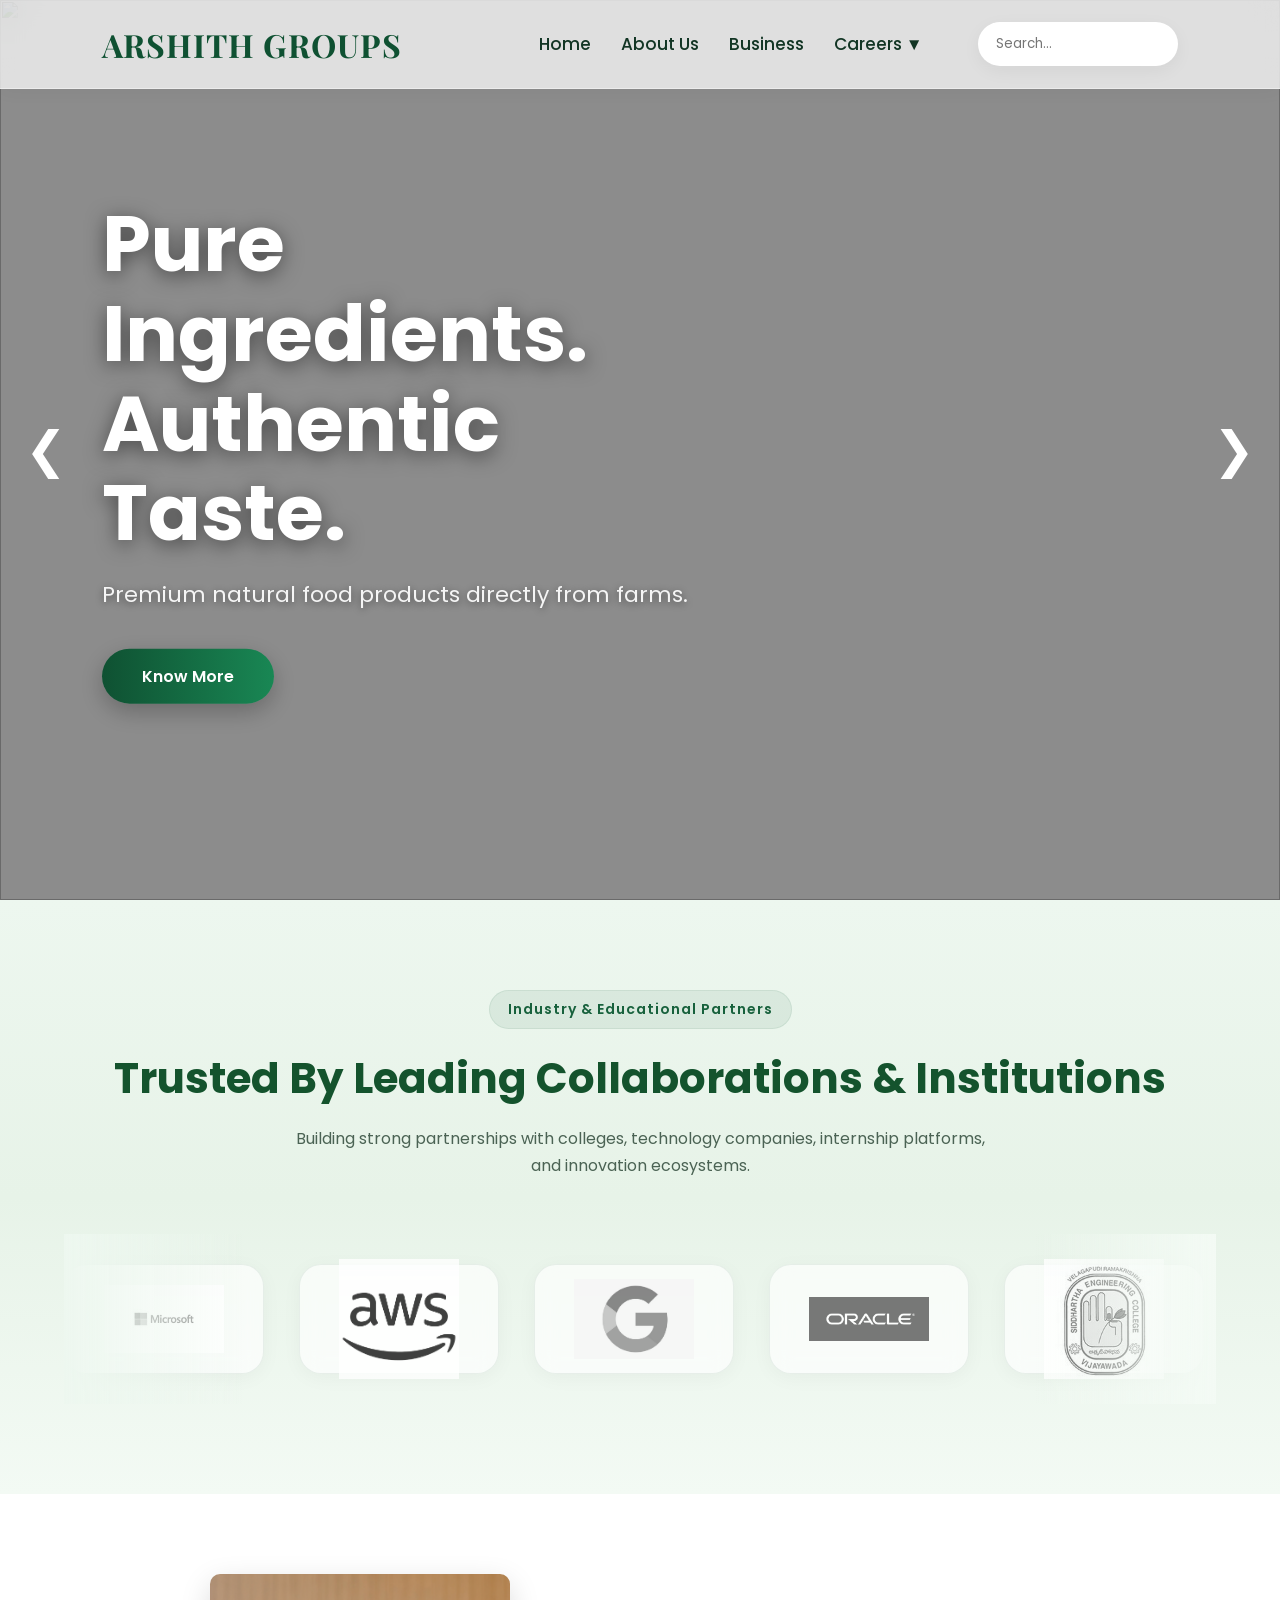
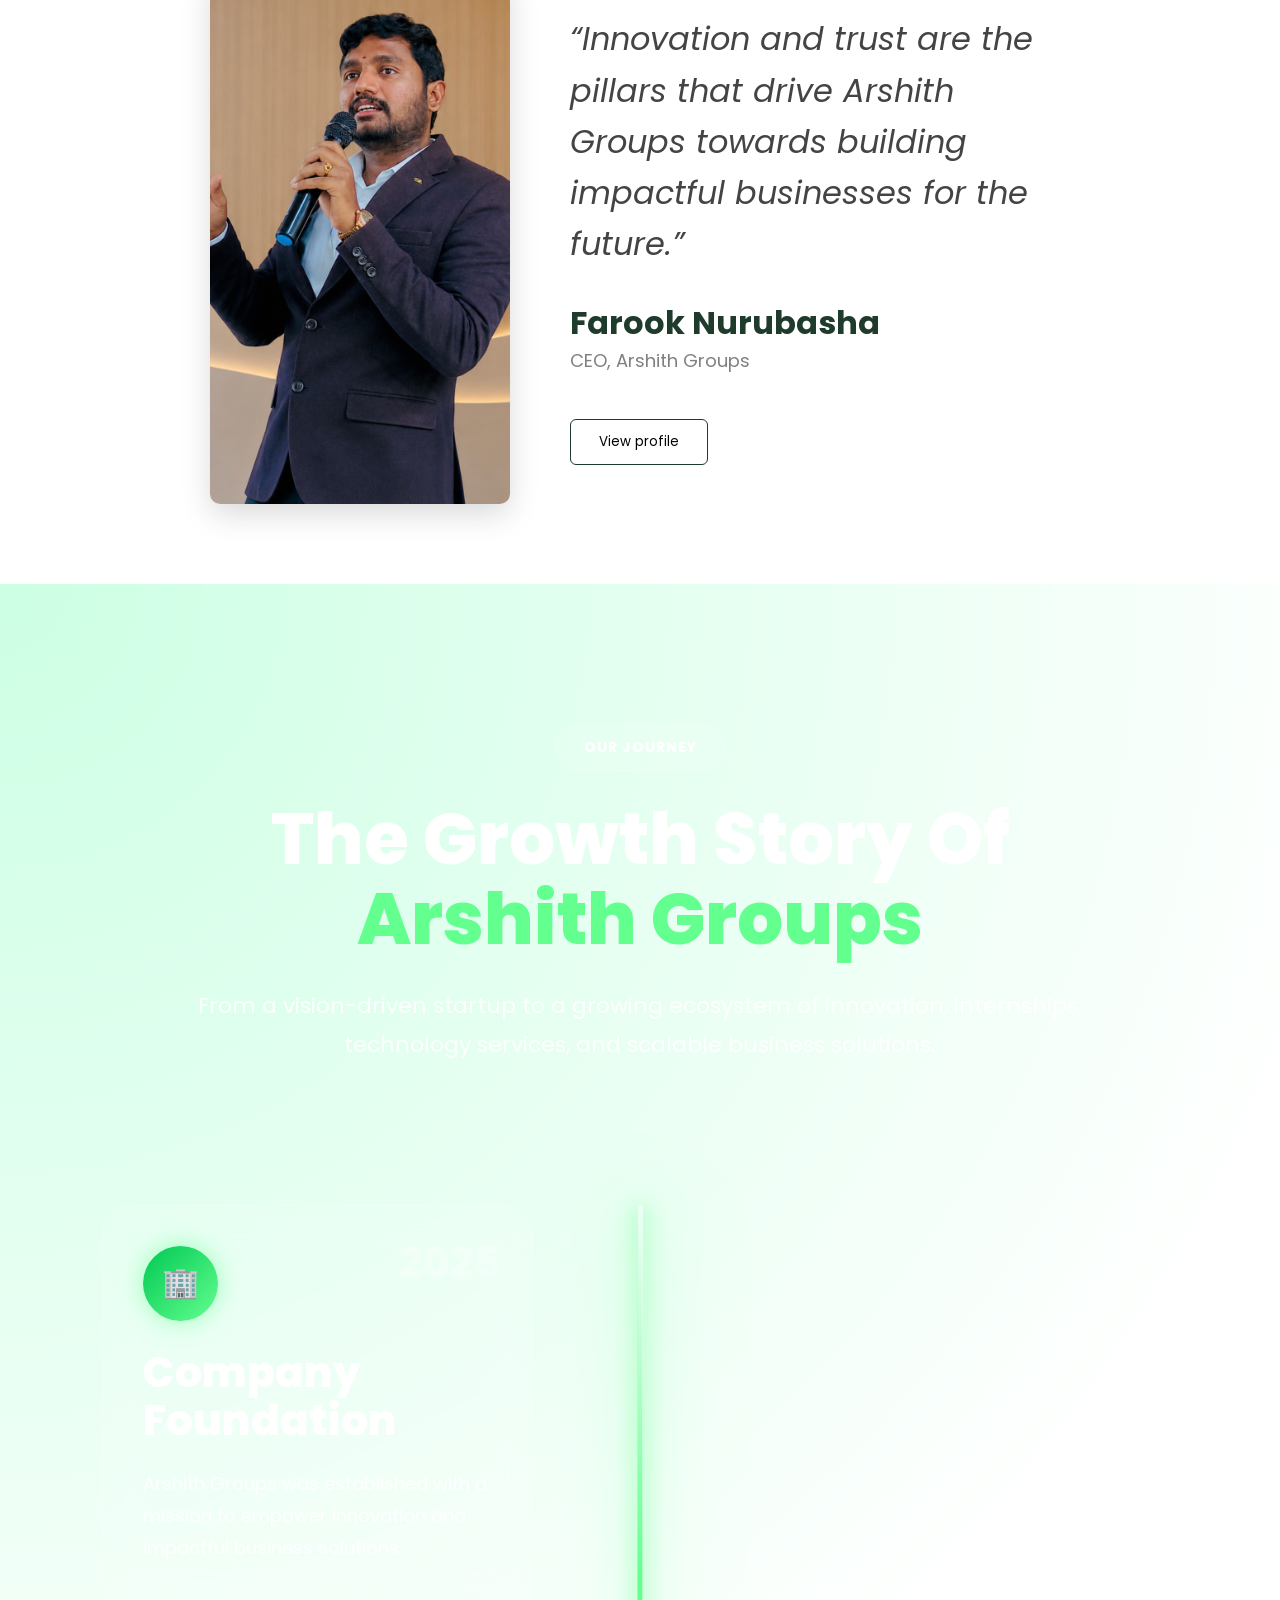
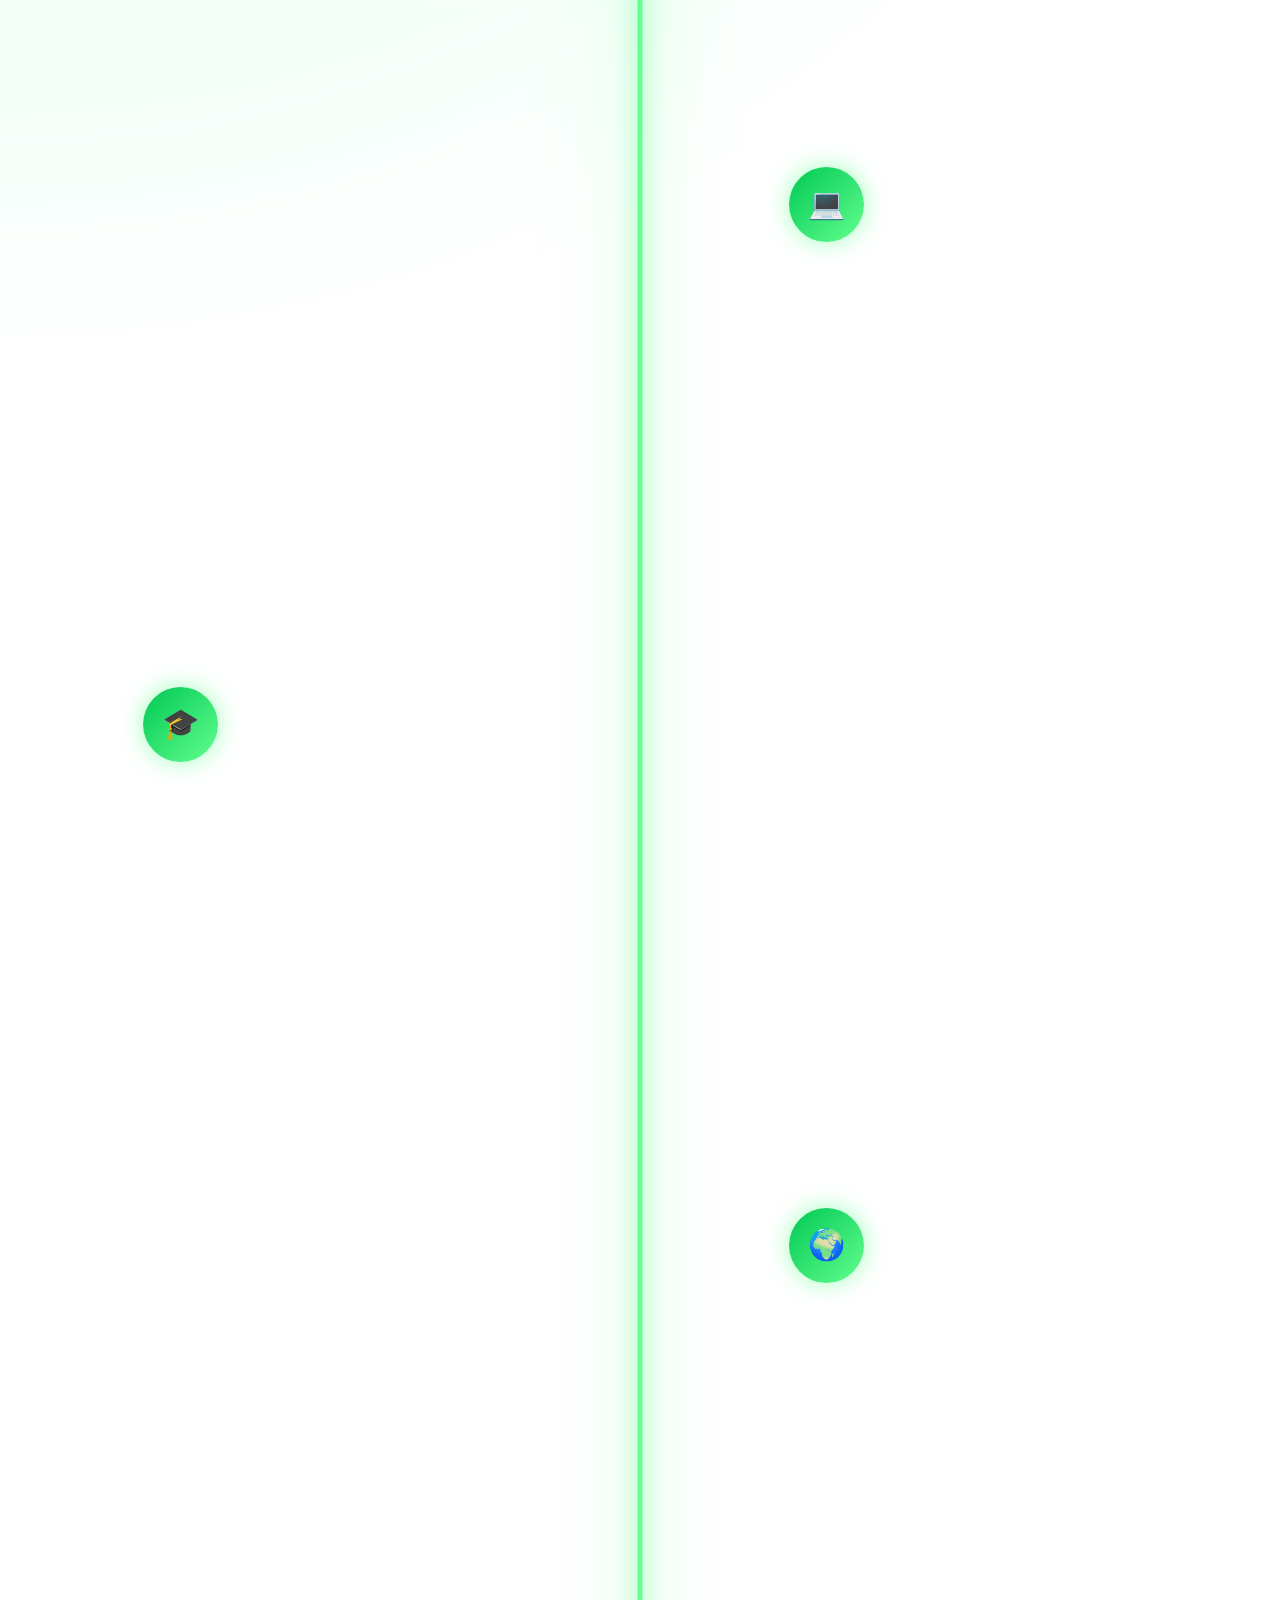
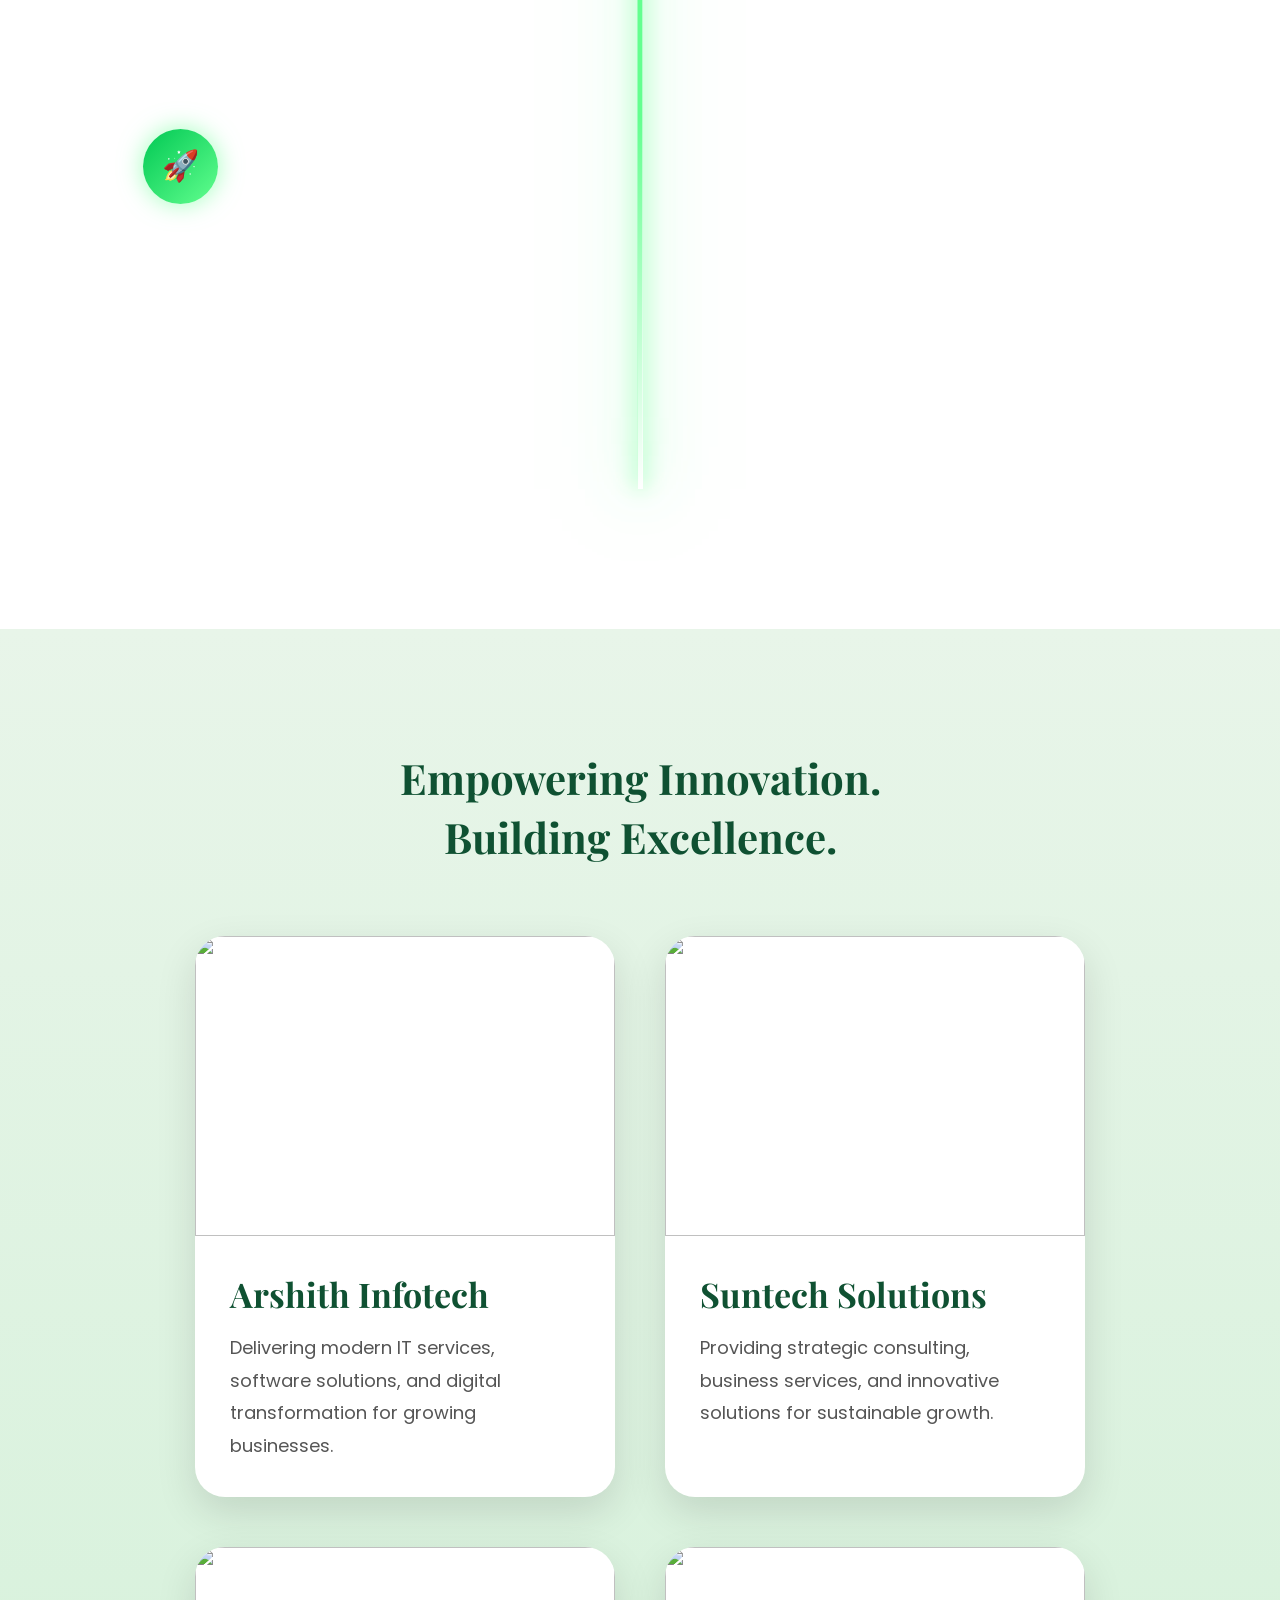
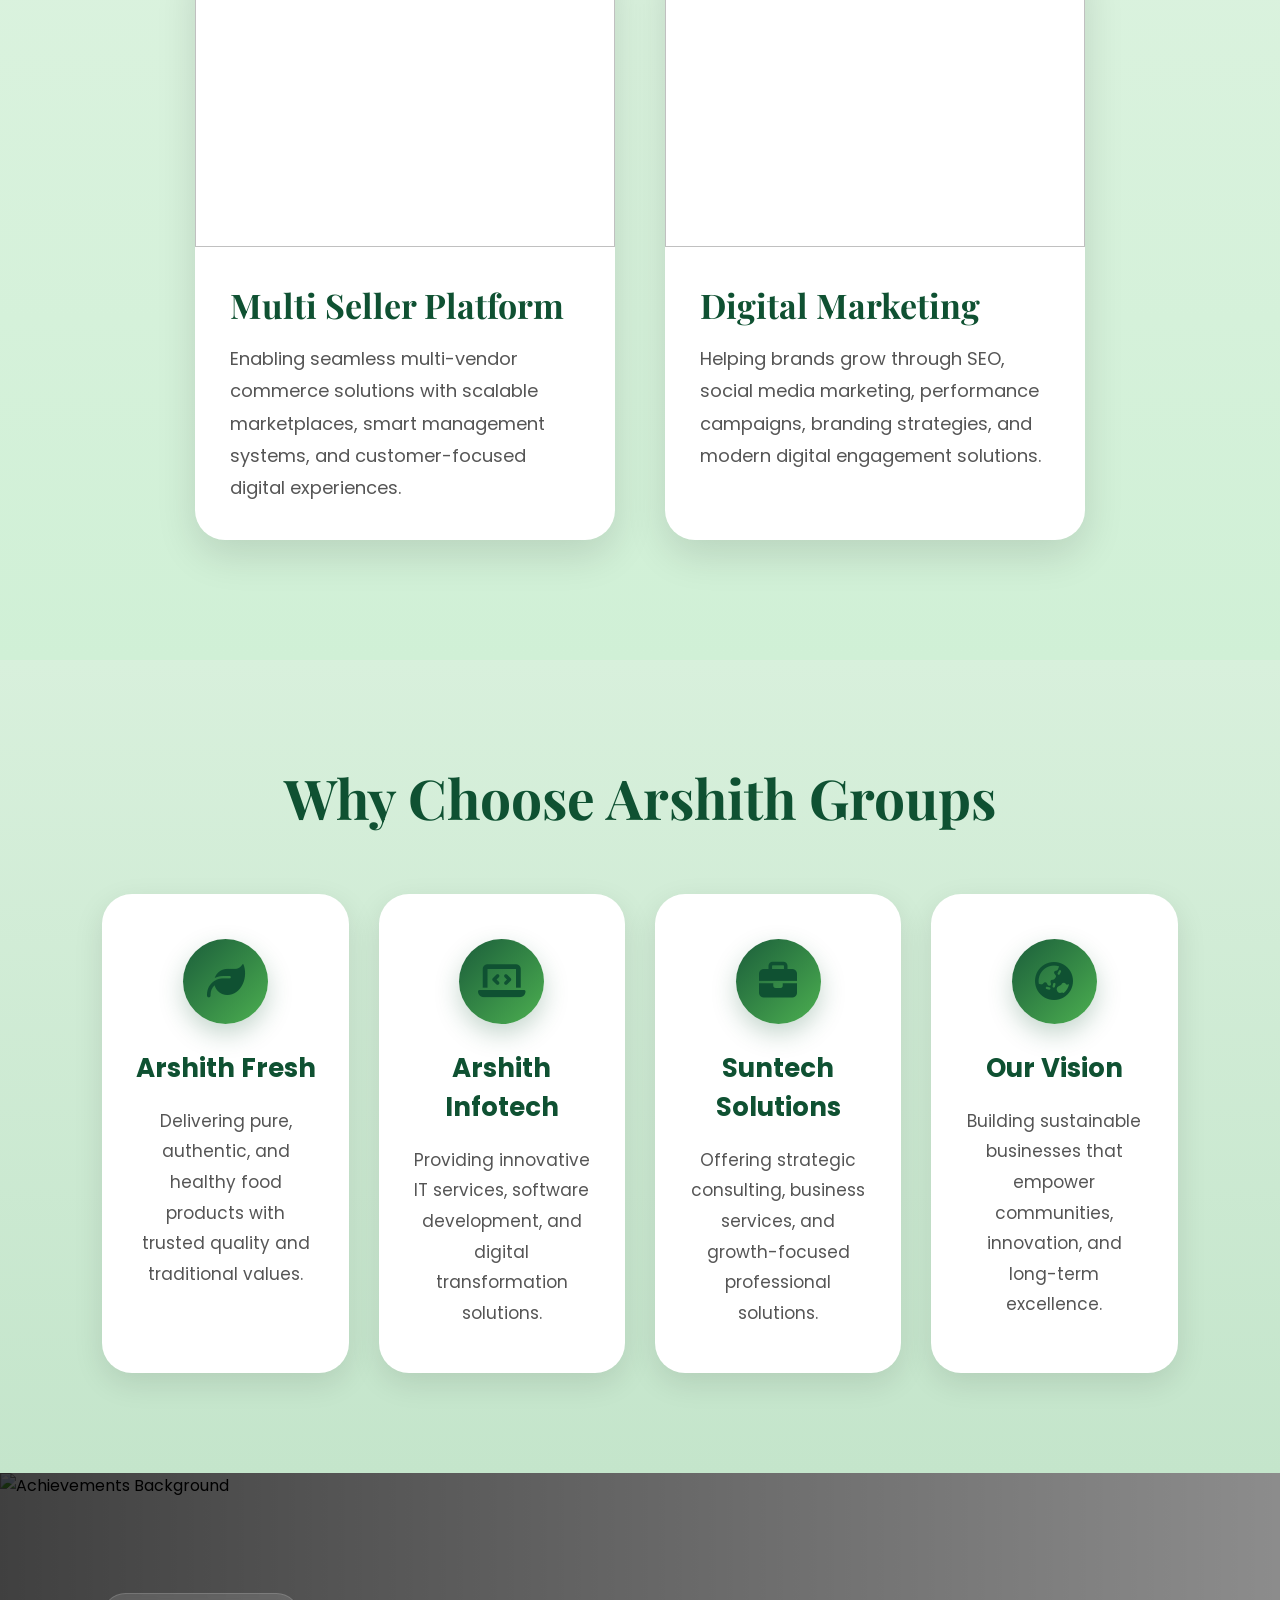
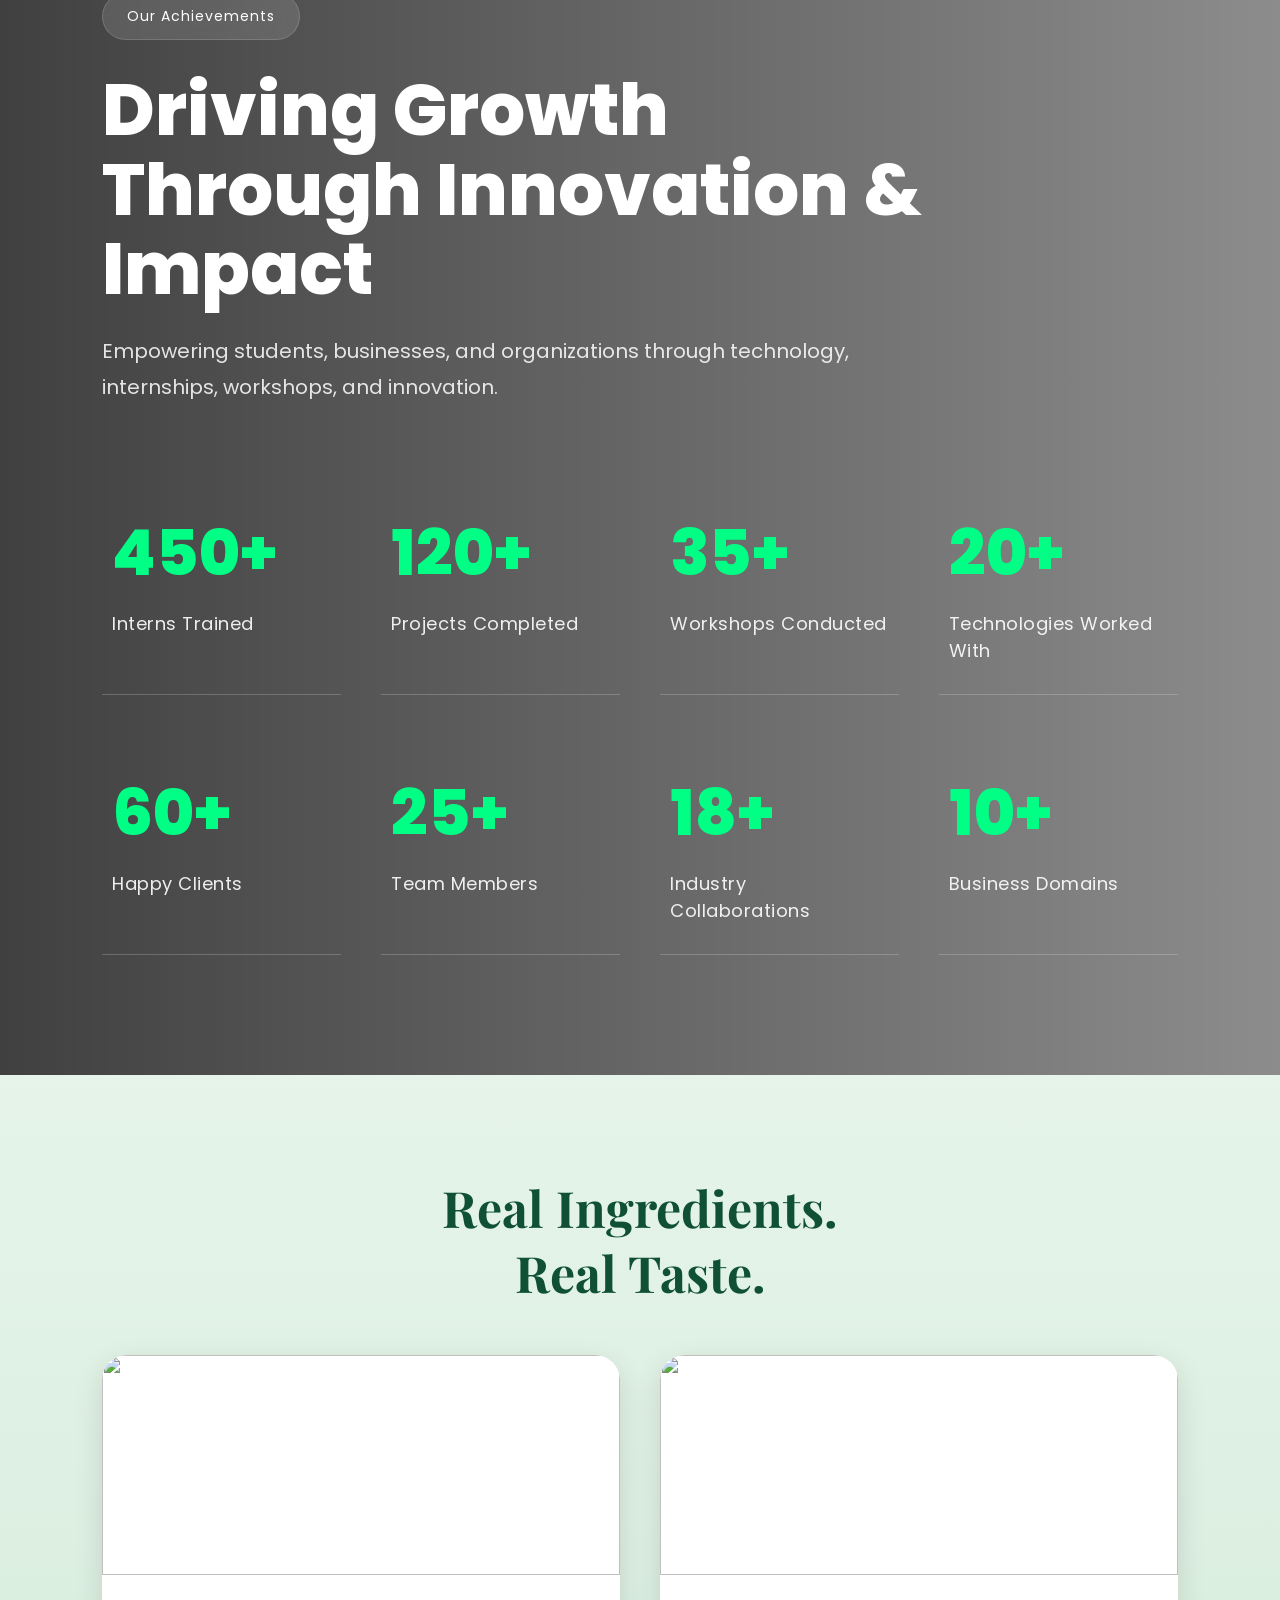
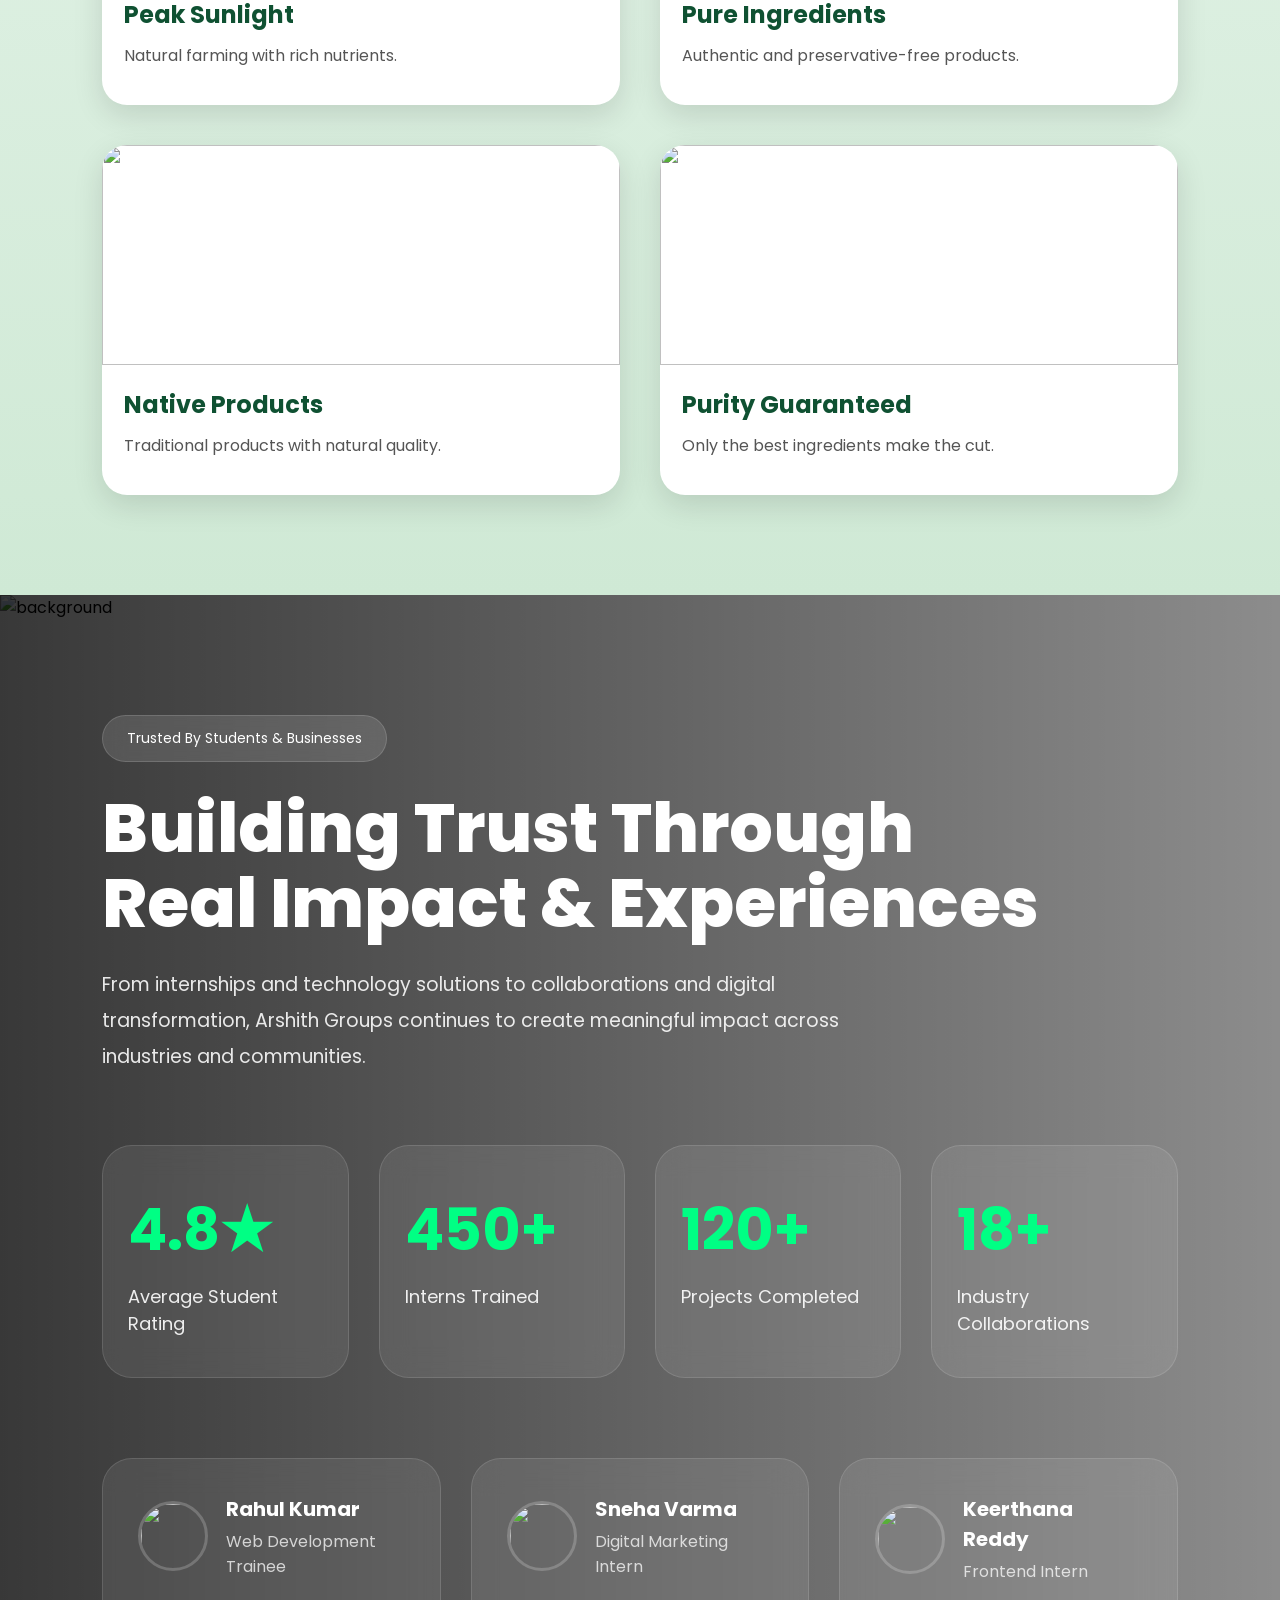
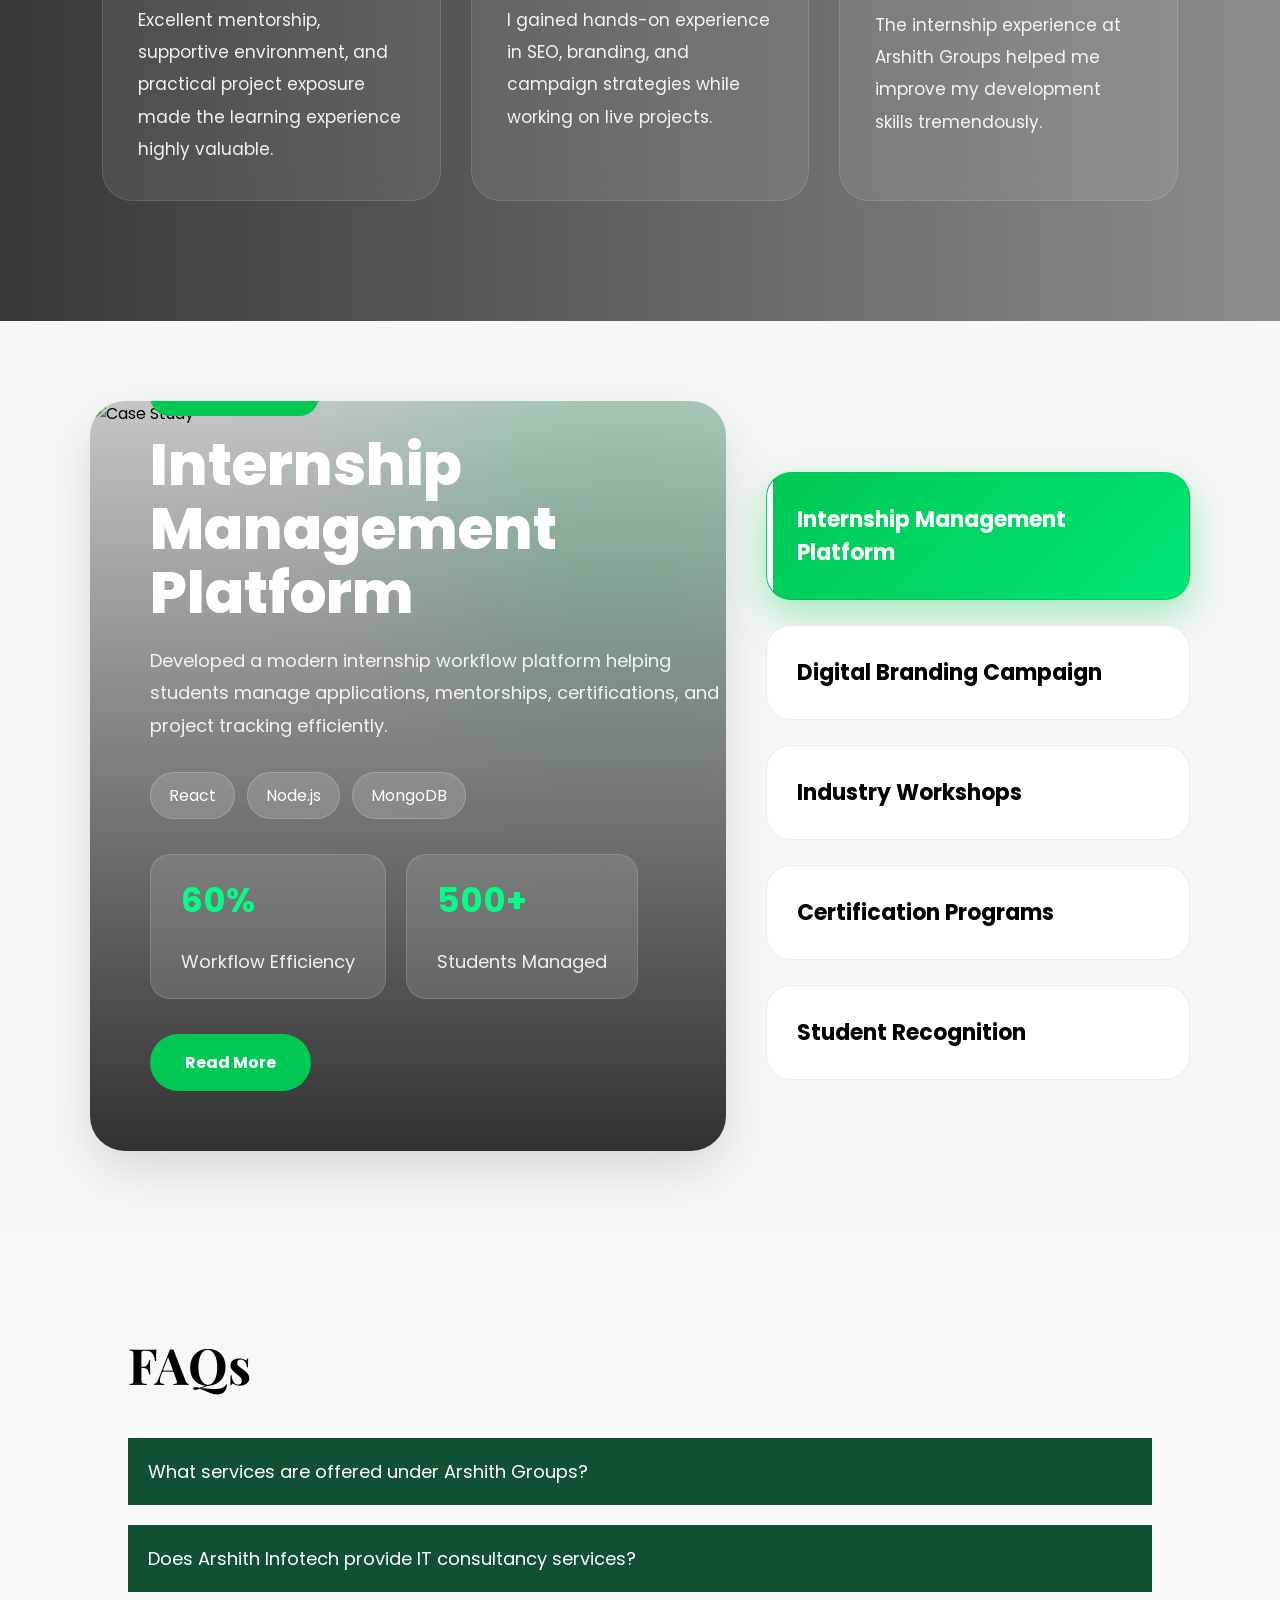
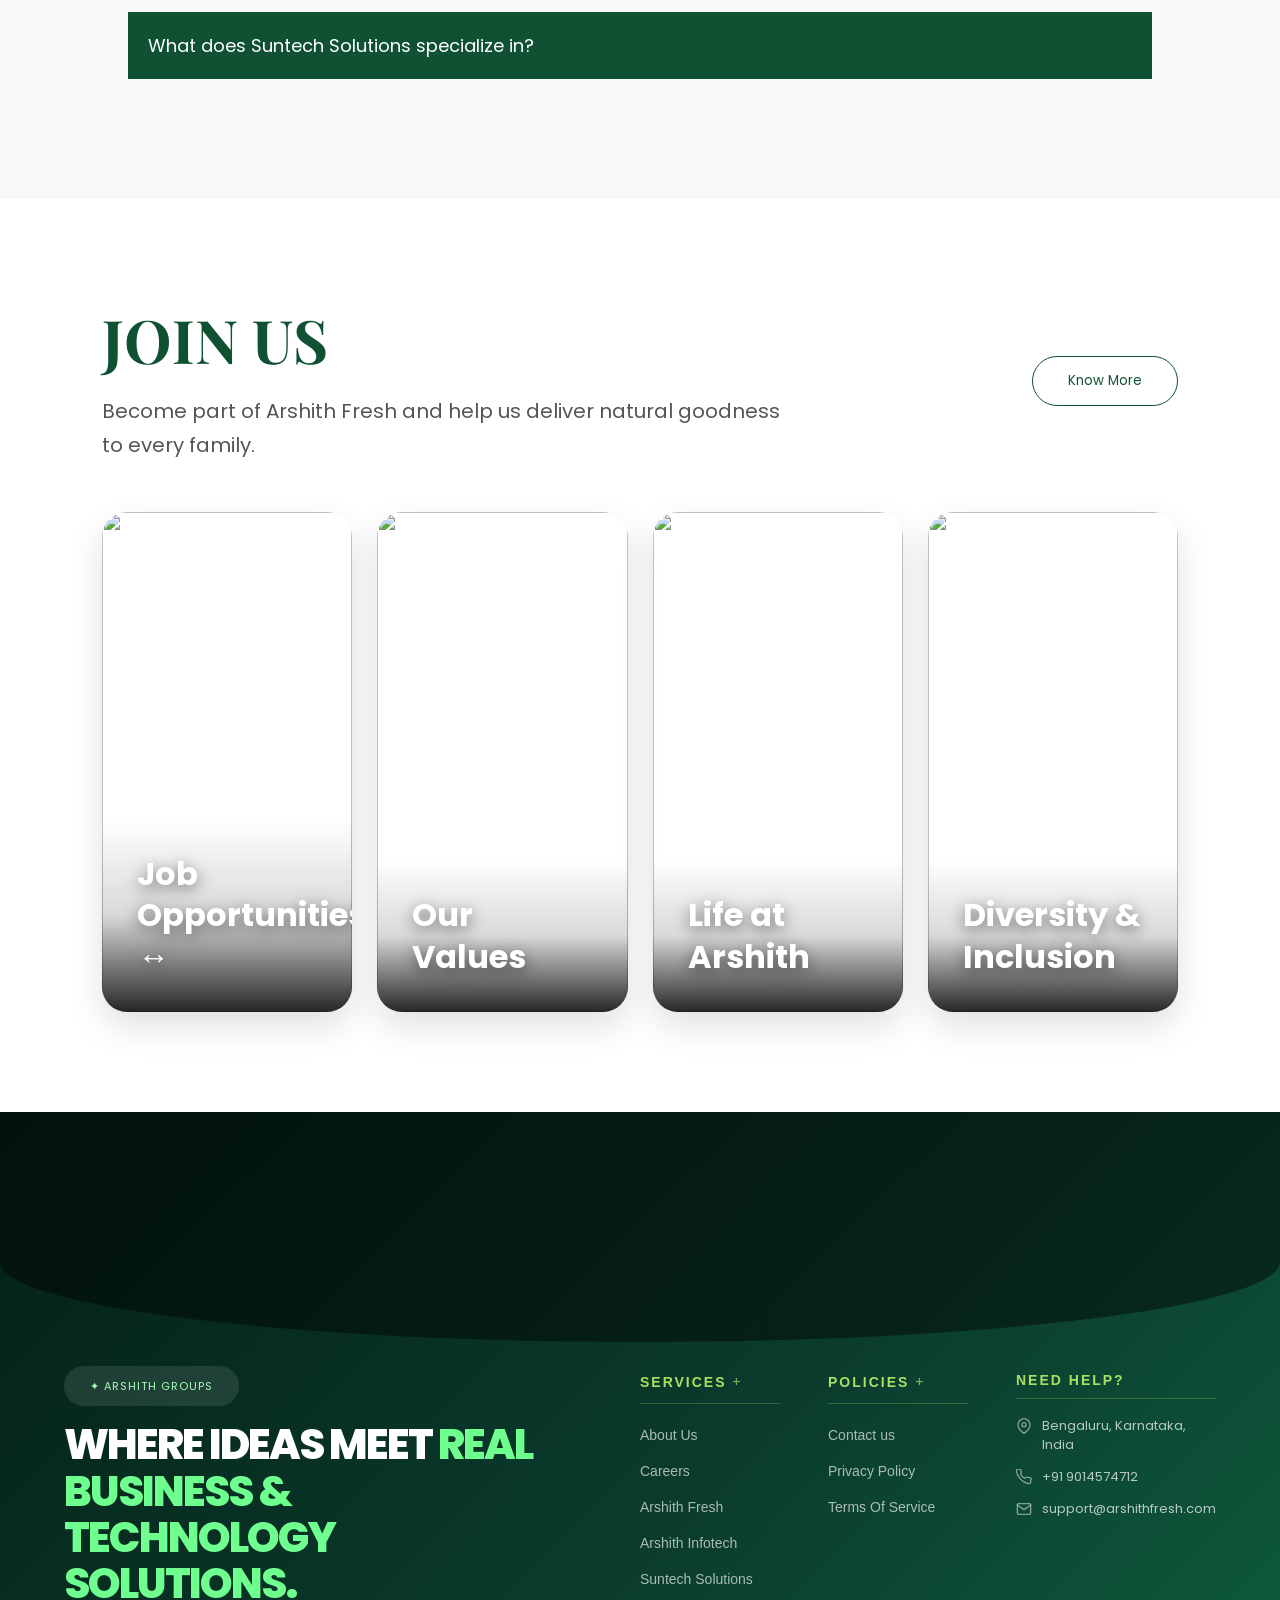
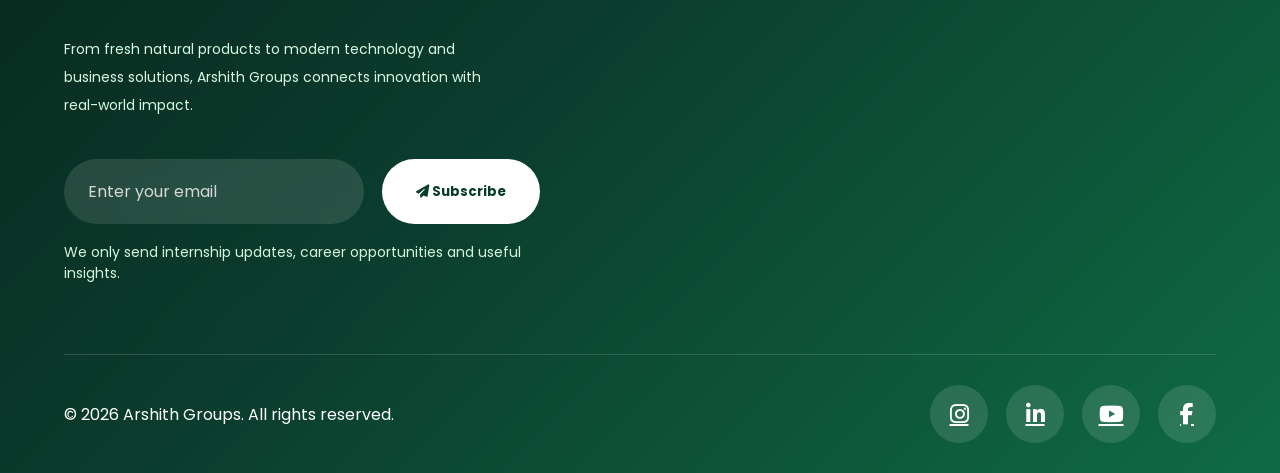
==== commit caa91395: "fixed issues and workflow spotlight section" ====
--- a/index.html
+++ b/index.html
@@ -35,45 +35,53 @@
 
   <header class="navbar">
 
-  <!-- LOGO -->
-  <div class="logo">
-    <h2 class="logo-text">ARSHITH GROUPS</h2>
-  </div>
-
-  <!-- NAVIGATION -->
-  <nav class="nav-right">
-
-    <a href="index.html">Home</a>
-
-    <a href="about.html">About Us</a>
-
-    <a href="business.html">Business</a>
-
-    <!-- DROPDOWN -->
-
-    <div class="dropdown">
-
-      <a href="careers.html" class="drop-btn">
-        Careers ▾
-      </a>
-
-      <div class="dropdown-content">
-
-        <a href="careers.html">
-          Job Opportunities
-        </a>
-
-        <a href="internship.html">
-          Internship Program
-        </a>
-
-      </div>
-
-    </div>
-
-    <input type="text" placeholder="Search..." class="search-box">
-
-  </nav>
+    <div class="logo">
+        <h2 class="logo-text">ARSHITH GROUPS</h2>
+    </div>
+
+    <!-- Search + Hamburger -->
+    <div class="nav-icons">
+
+        <div class="search-icon">
+            🔍
+        </div>
+
+        <div class="menu-toggle" id="menuToggle">
+            ☰
+        </div>
+
+    </div>
+
+    <!-- Navigation Menu -->
+    <div class="nav-right" id="navMenu">
+
+        <a href="index.html">Home</a>
+
+        <a href="about.html">About Us</a>
+
+        <a href="business.html">Business</a>
+
+        <div class="dropdown">
+
+            <a href="careers.html" class="drop-btn">
+                Careers ▼
+            </a>
+
+            <div class="dropdown-content">
+                <a href="careers.html">Job Opportunities</a>
+                <a href="internship.html">Internship Program</a>
+            </div>
+
+        </div>
+
+        <!-- Desktop Search Box -->
+        <input
+            type="text"
+            placeholder="Search..."
+            class="search-box"
+        >
+
+    </div>
 
 </header>
 
@@ -1364,8 +1372,8 @@
 window.addEventListener("scroll", () => {
 
     const statsSection =
-    document.querySelector(".stats-section");
-
+    document.querySelector(".trust-section");
+    if(!statsSection) return;
     const sectionTop =
     statsSection.getBoundingClientRect().top;
 
--- a/style.css
+++ b/style.css
@@ -13,19 +13,7 @@
   overflow-x:hidden;
 }
 
-/* NAVBAR */
-
-.navbar{
-    display:flex;
-    align-items:center;
-    justify-content:space-between;
-    padding:20px 8%;
-    background:white;
-    position:sticky;
-    top:0;
-    z-index:1000;
-    box-shadow:0 2px 15px rgba(0,0,0,0.05);
-}
+
 
 /* LOGO */
 
@@ -1089,10 +1077,55 @@
 @media(max-width:768px){
 
   .navbar{
+    display:flex;
+    justify-content:space-between;
+    align-items:center;
+    padding:15px 20px;
+    position:fixed;
+    top:0;
+    left:0;
+    width:100%;
+    background:#fff;
+    z-index:9999;
+}
+
+.logo-text{
+    font-size:24px;
+}
+
+.nav-icons{
+    display:flex;
+    align-items:center;
+    gap:15px;
+}
+
+.search-icon{
+    font-size:22px;
+    cursor:pointer;
+}
+
+.menu-toggle{
+    display:block;
+    font-size:28px;
+    cursor:pointer;
+}
+
+.nav-right{
+    display:none;
+    position:absolute;
+    top:100%;
+    left:0;
+    width:100%;
+    background:white;
     flex-direction:column;
-    height:auto;
     padding:20px;
-  }
+    gap:15px;
+    text-align:center;
+}
+
+.nav-right.active{
+    display:flex;
+}
 
   .ingredient-grid{
     grid-template-columns:1fr;
@@ -4640,7 +4673,10 @@
     background: white;
     box-shadow: 0 5px 18px rgba(0,0,0,0.05);
 }
-
+.search-icon,
+.menu-toggle{
+    display: none;
+}
 /* ================================= */
 /* HERO */
 /* ================================= */
@@ -5808,7 +5844,7 @@
     min-height: 80vh;
     background: 
     linear-gradient(rgba(0,0,0,0.55), rgba(0,0,0,0.55)),
-    url("https://thumbs.dreamstime.com/b/group-business-professional-people-working-together-group-business-people-working-together-young-businesspeople-sitting-159873226.jpg");
+    url("https://encrypted-tbn0.gstatic.com/images?q=tbn:ANd9GcTrTs-u_UCTYyfbFCCynzc8xWnBl4IzlEaoCeSGLdTtcPgUk0_tNi2GU-4&s=10");
     
     background-size: cover;
     background-position: center;
@@ -6779,16 +6815,6 @@
 }
 @media (max-width: 768px){
 
-    .navbar{
-        flex-direction: column;
-        padding: 15px;
-    }
-
-    .nav-links{
-        flex-direction: column;
-        gap: 15px;
-        margin-top: 15px;
-    }
 
     h1{
         font-size: 38px !important;
@@ -6856,27 +6882,40 @@
 /* NAVBAR */
 
 .navbar{
+    display:flex;
+    justify-content:space-between;
+    align-items:center;
+    flex-direction:row;
+}
+
+.logo h2{
+    font-size:22px;
+}
+.nav-right{
+    display:none;
     flex-direction:column;
-    padding:15px 20px;
-    gap:15px;
-}
-
-.logo h2{
-    font-size:26px;
+    width:100%;
+    background:#fff;
     text-align:center;
-}
-
-.nav-right{
-    width:100%;
-    flex-wrap:wrap;
-    justify-content:center;
-    gap:18px;
-}
-
-.nav-right a{
-    font-size:15px;
-}
-
+    padding:20px 0;
+}
+
+.nav-right.active{
+    display:flex;
+}
+.nav-right .search-box{
+    display: none;
+}
+.menu-toggle{
+    display: none;
+}
+.search-icon{
+    display: none;
+}
+.search-icon,
+.menu-toggle{
+    display: block;
+}
 /* HERO SECTION */
 
 .hero{
@@ -7168,29 +7207,7 @@
     overflow-x:hidden;
 }
 
-/* NAVBAR */
-
-.navbar{
-    flex-direction:column;
-    padding:15px 20px;
-    gap:15px;
-}
-
-.logo h2{
-    font-size:26px;
-    text-align:center;
-}
-
-.nav-right{
-    width:100%;
-    flex-wrap:wrap;
-    justify-content:center;
-    gap:18px;
-}
-
-.nav-right a{
-    font-size:15px;
-}
+
 
 /* HERO SECTION */
 
@@ -9157,38 +9174,7 @@
     }
 }
 
-/* RESPONSIVE */
-
-@media(max-width:992px){
-
-    .trust-content h2{
-
-        font-size:52px;
-    }
-}
-
-@media(max-width:768px){
-
-    .trust-section{
-
-        padding:90px 20px;
-    }
-
-    .trust-content h2{
-
-        font-size:38px;
-    }
-
-    .trust-content p{
-
-        font-size:16px;
-    }
-
-    .trust-stat h1{
-
-        font-size:42px;
-    }
-}
+
 .case-showcase{
     width:100%;
     min-height:100vh;
@@ -10894,4 +10880,70 @@
     min-width: 58px;
   }
 
+}
+@media screen and (max-width: 768px){
+
+    .trust-section{
+        padding: 60px 15px !important;
+        min-height: auto;
+    }
+
+    .trust-content h2{
+        font-size: 32px !important;
+        line-height: 1.2;
+        margin-bottom: 15px;
+    }
+
+    .trust-content p{
+        font-size: 15px !important;
+        line-height: 1.7;
+        margin-bottom: 40px;
+    }
+
+    .trust-tag{
+        font-size: 12px;
+        padding: 10px 18px;
+    }
+
+    .trust-stats{
+        display: flex !important;
+        flex-direction: column !important;
+        gap: 15px !important;
+    }
+
+    .trust-stat{
+        width: 100%;
+        padding: 25px 20px;
+    }
+
+    .trust-stat h1{
+        font-size: 40px !important;
+    }
+
+    .trust-stat span{
+        font-size: 15px;
+    }
+
+    .testimonial-row{
+        grid-template-columns: 1fr !important;
+        gap: 15px;
+    }
+
+    .testimonial-card{
+        padding: 20px;
+    }
+
+    .user-info img{
+        width: 55px;
+        height: 55px;
+    }
+
+    .user-info h4{
+        font-size: 16px;
+    }
+
+    .testimonial-card p{
+        font-size: 14px;
+        line-height: 1.6;
+    }
 }
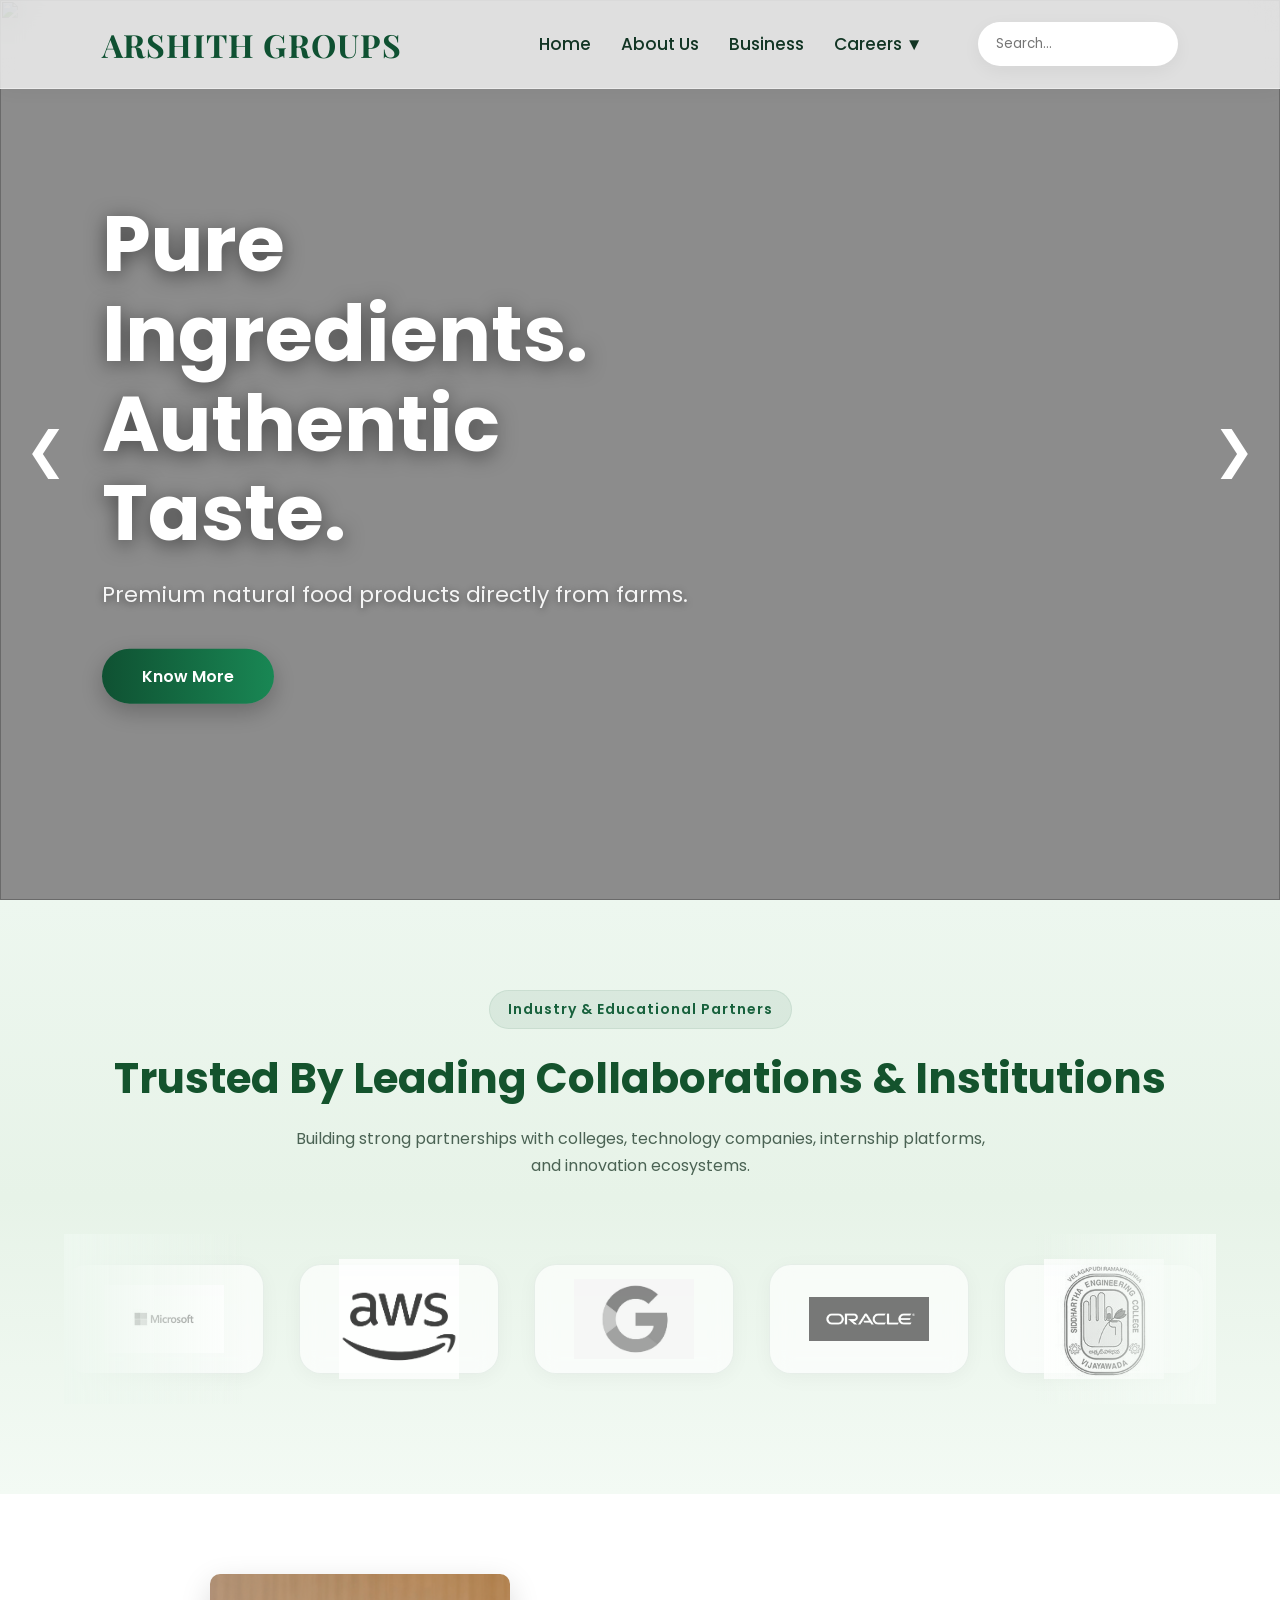
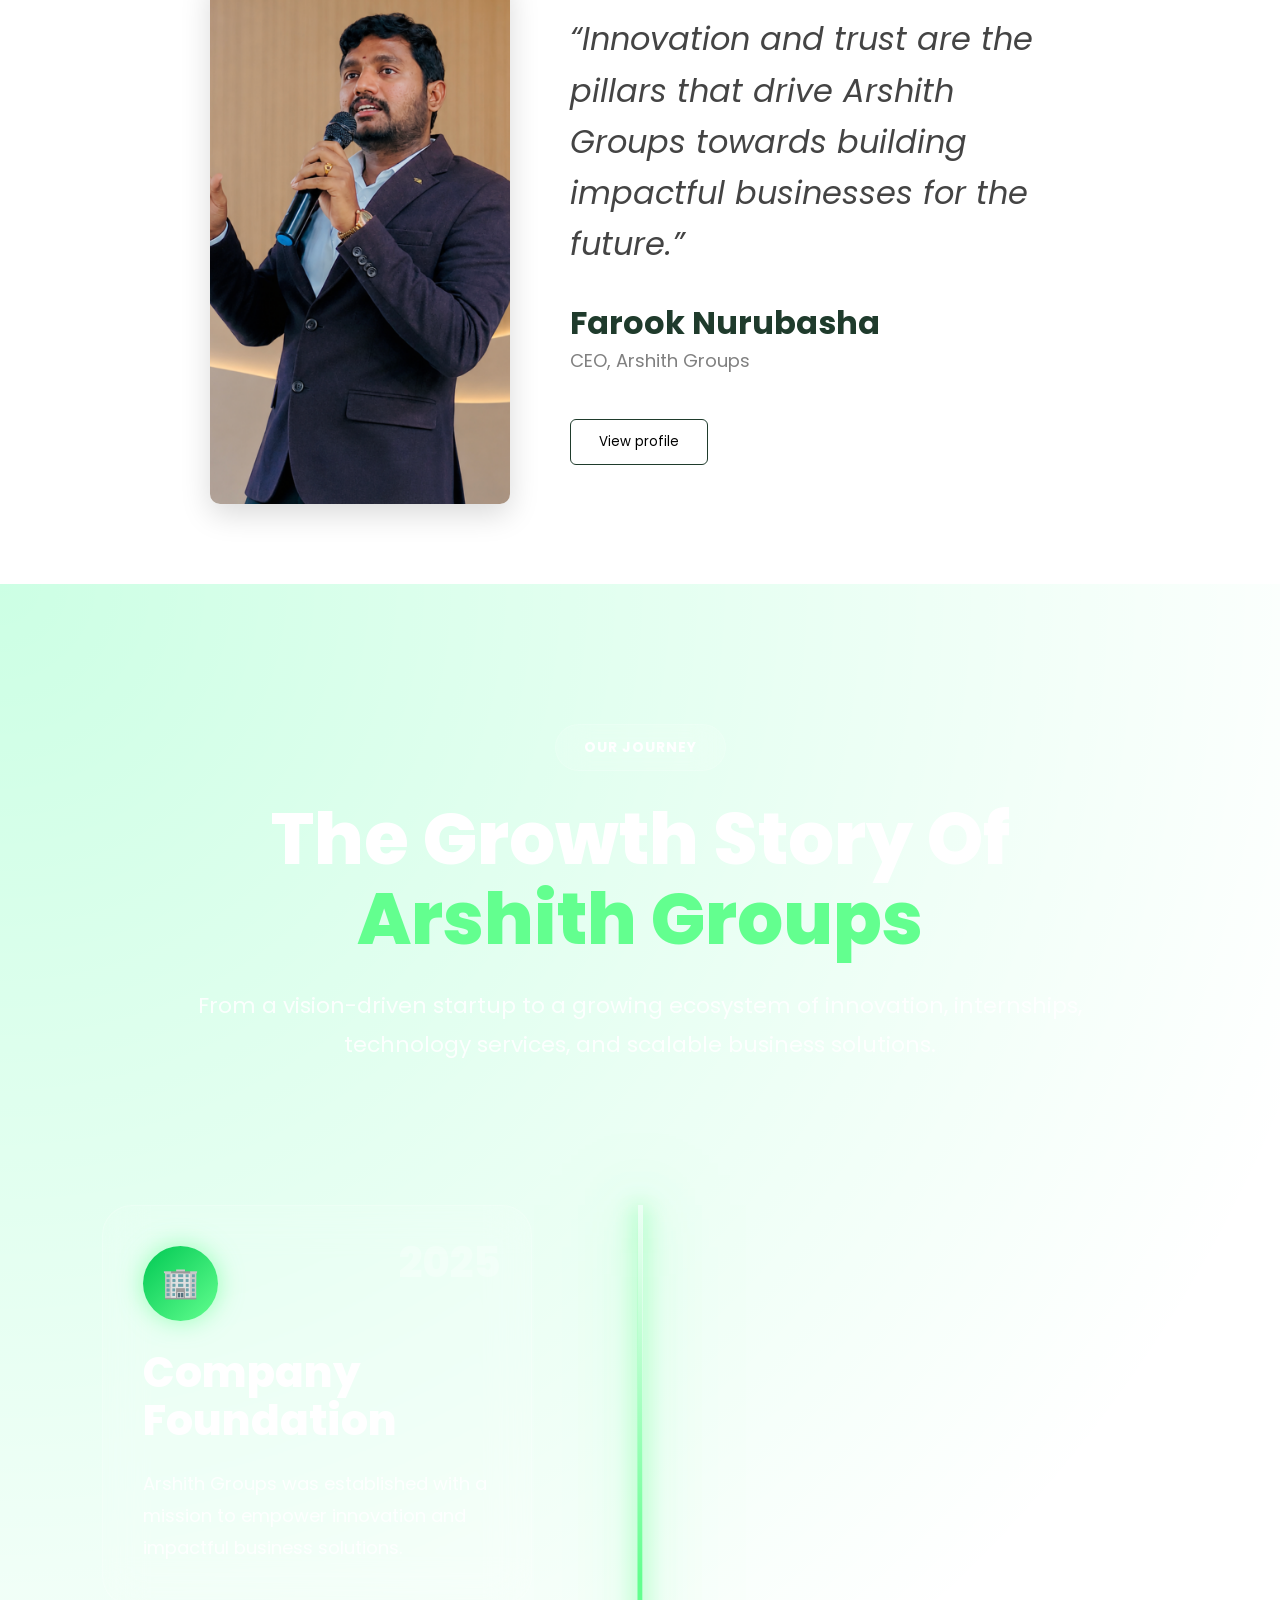
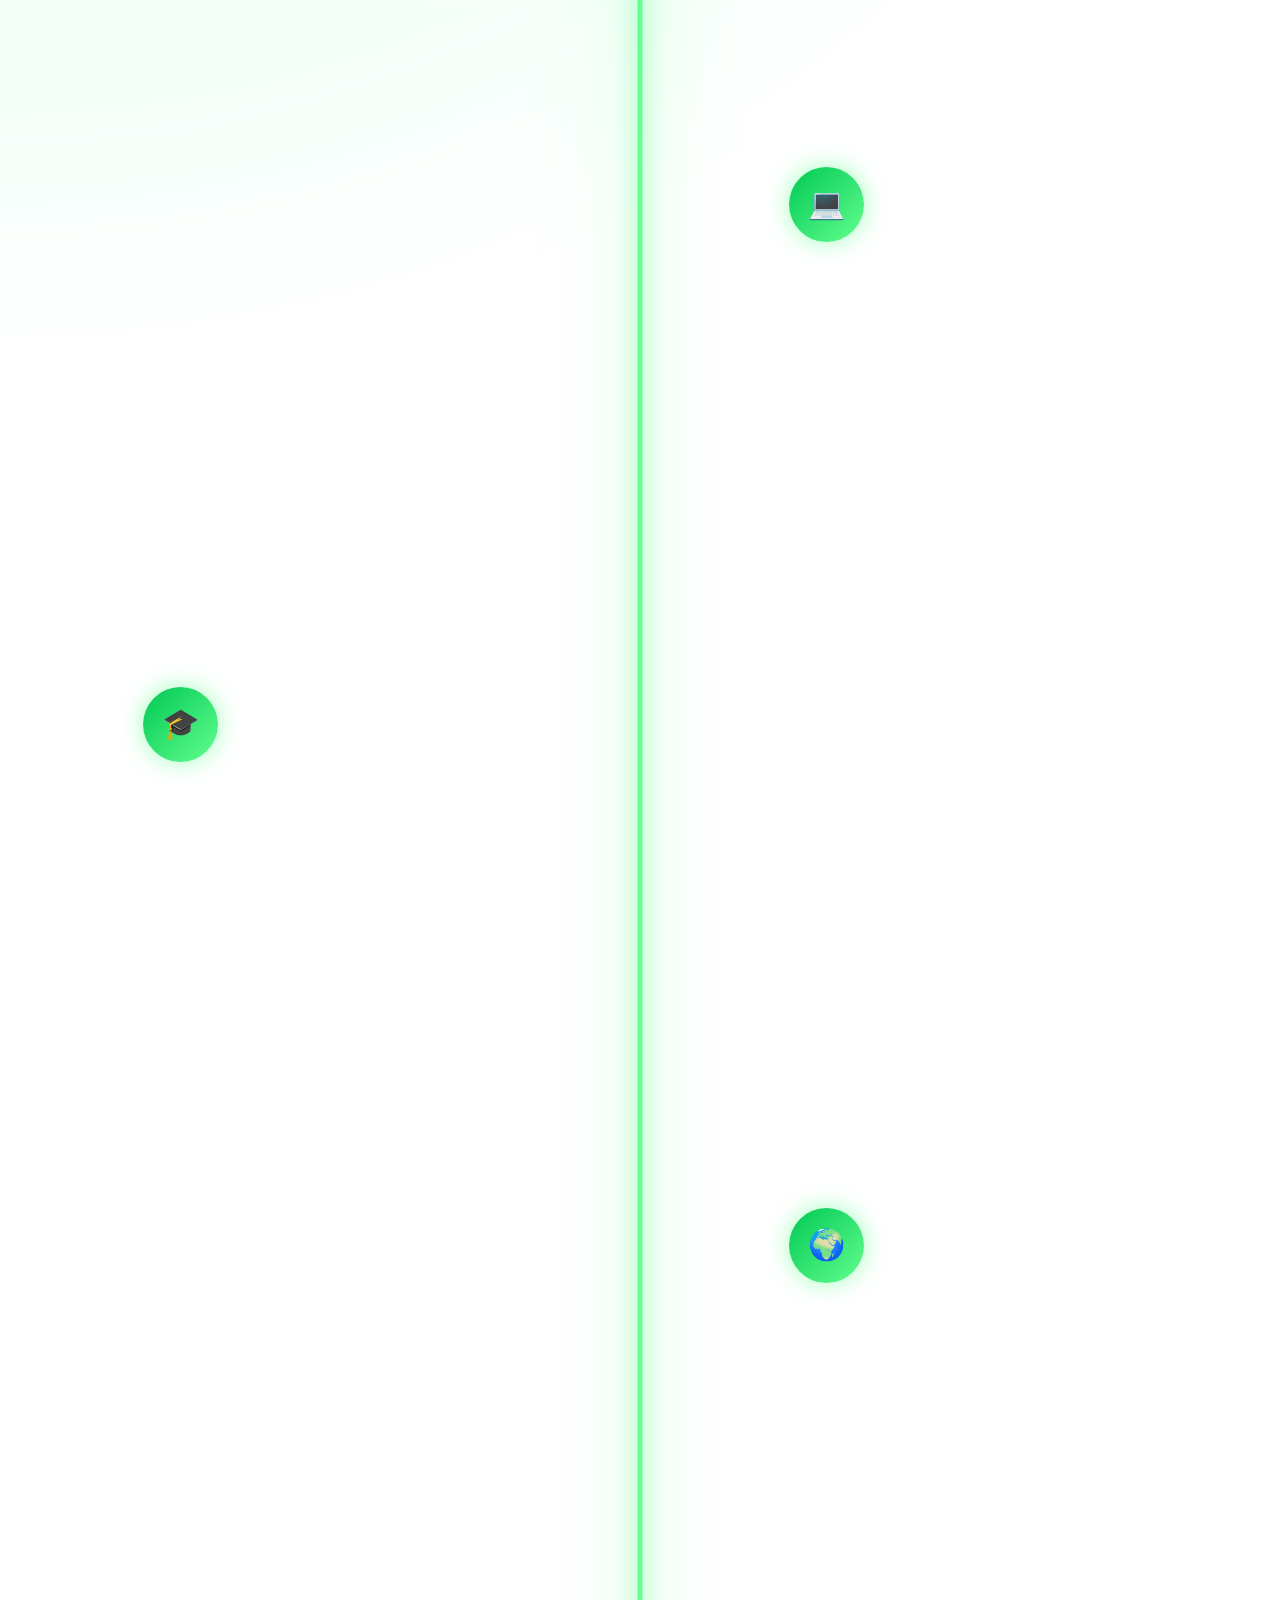
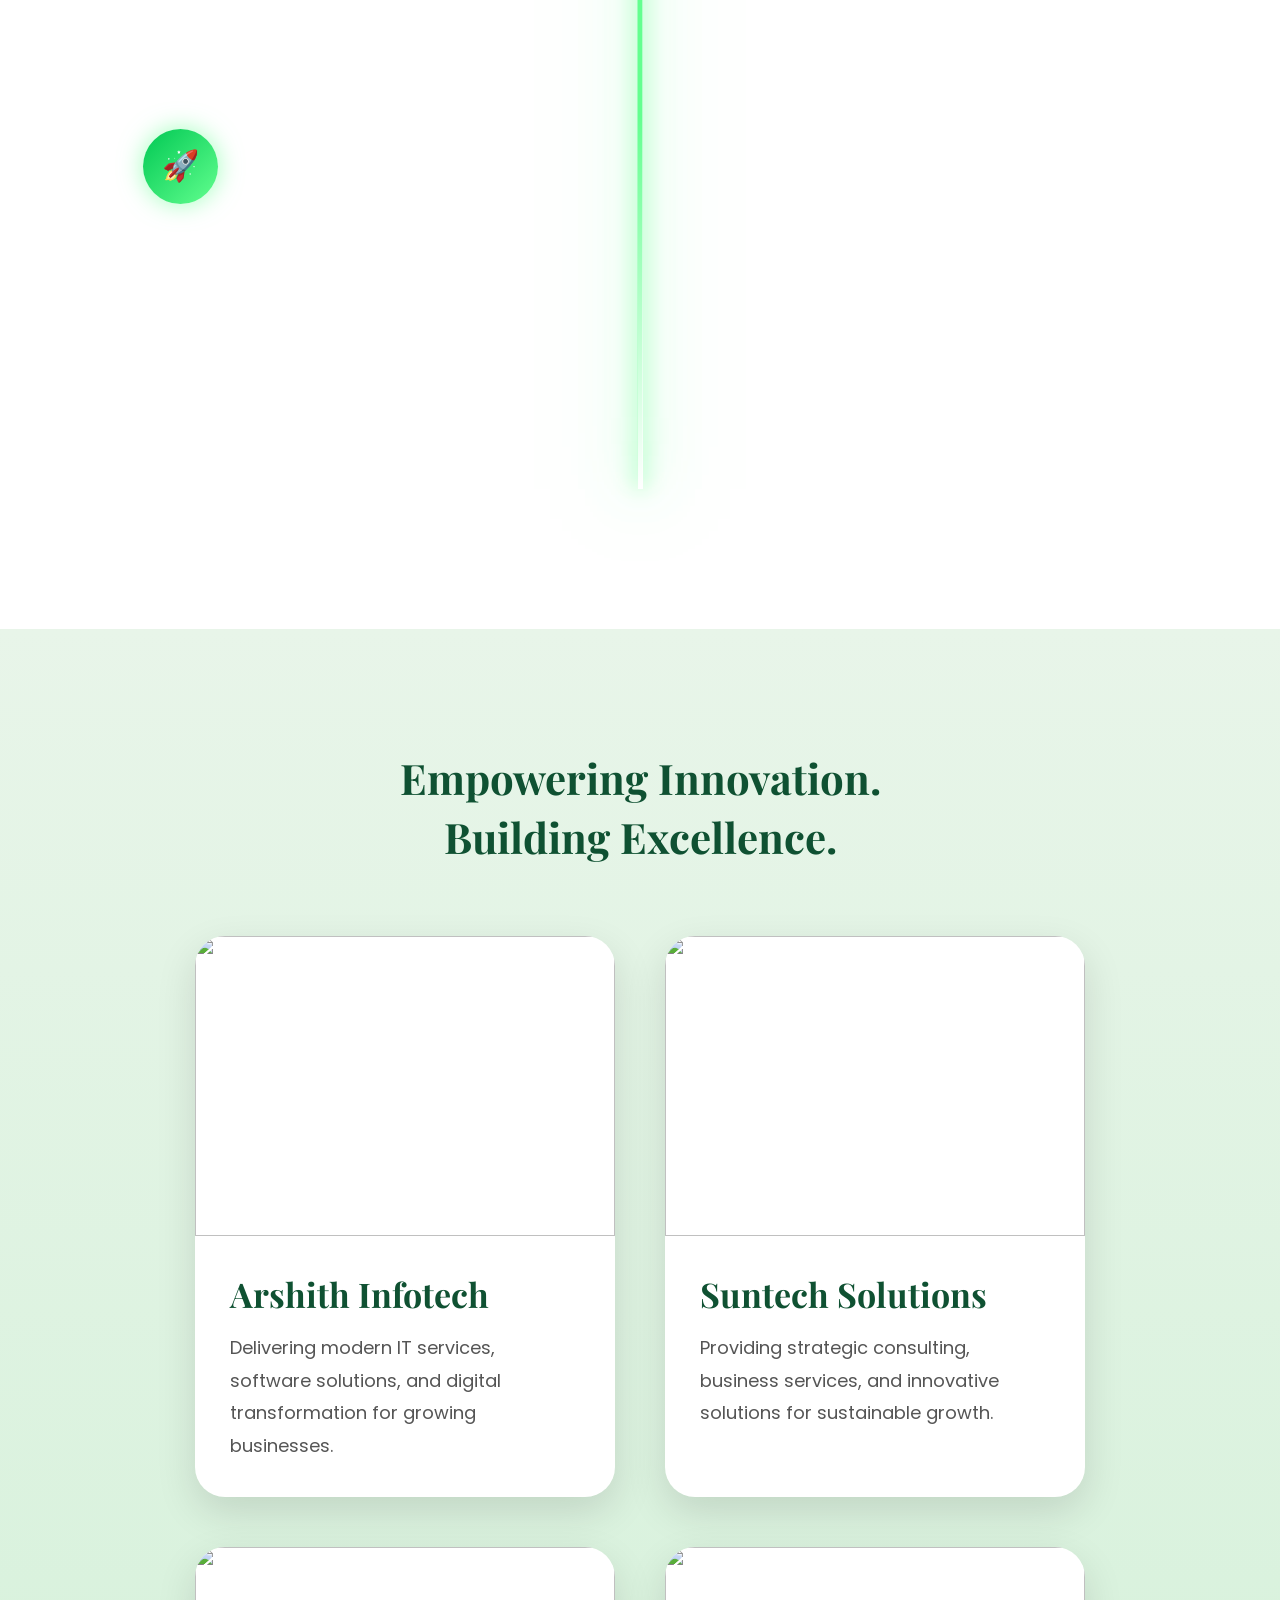
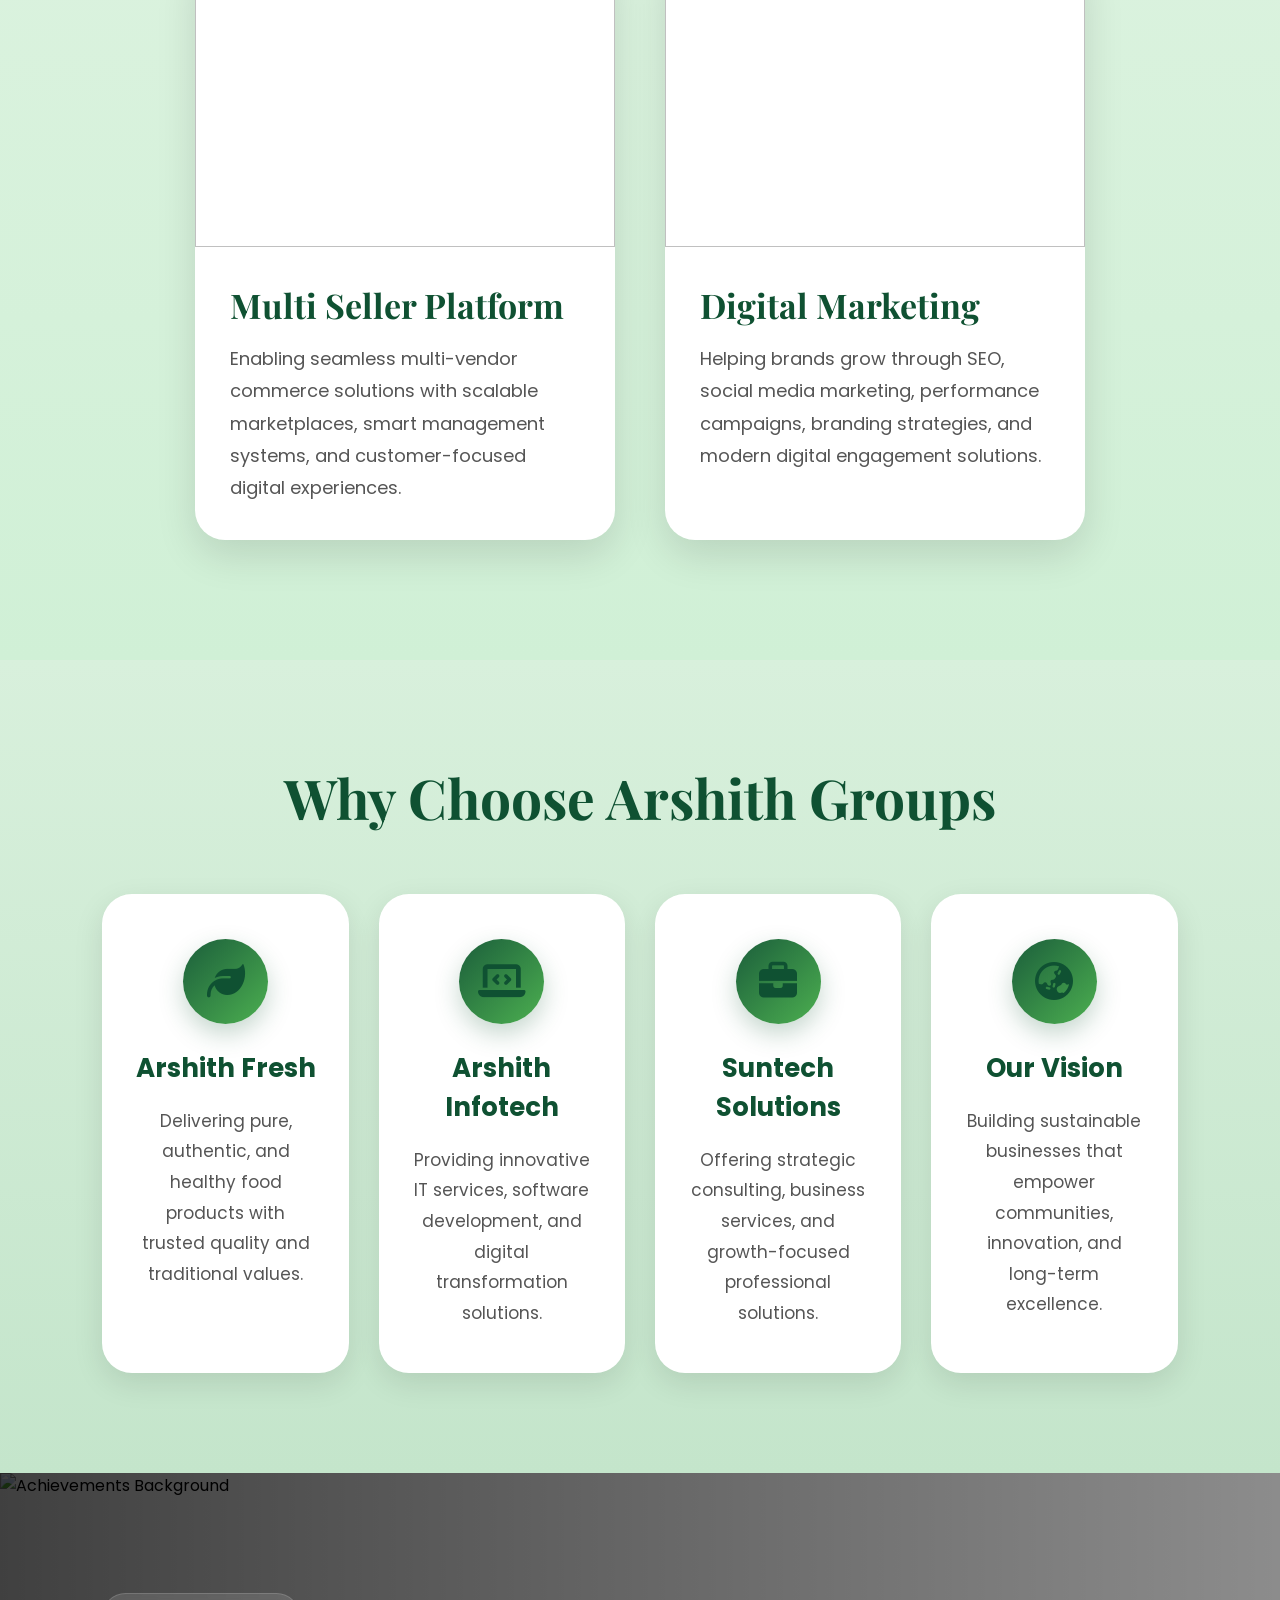
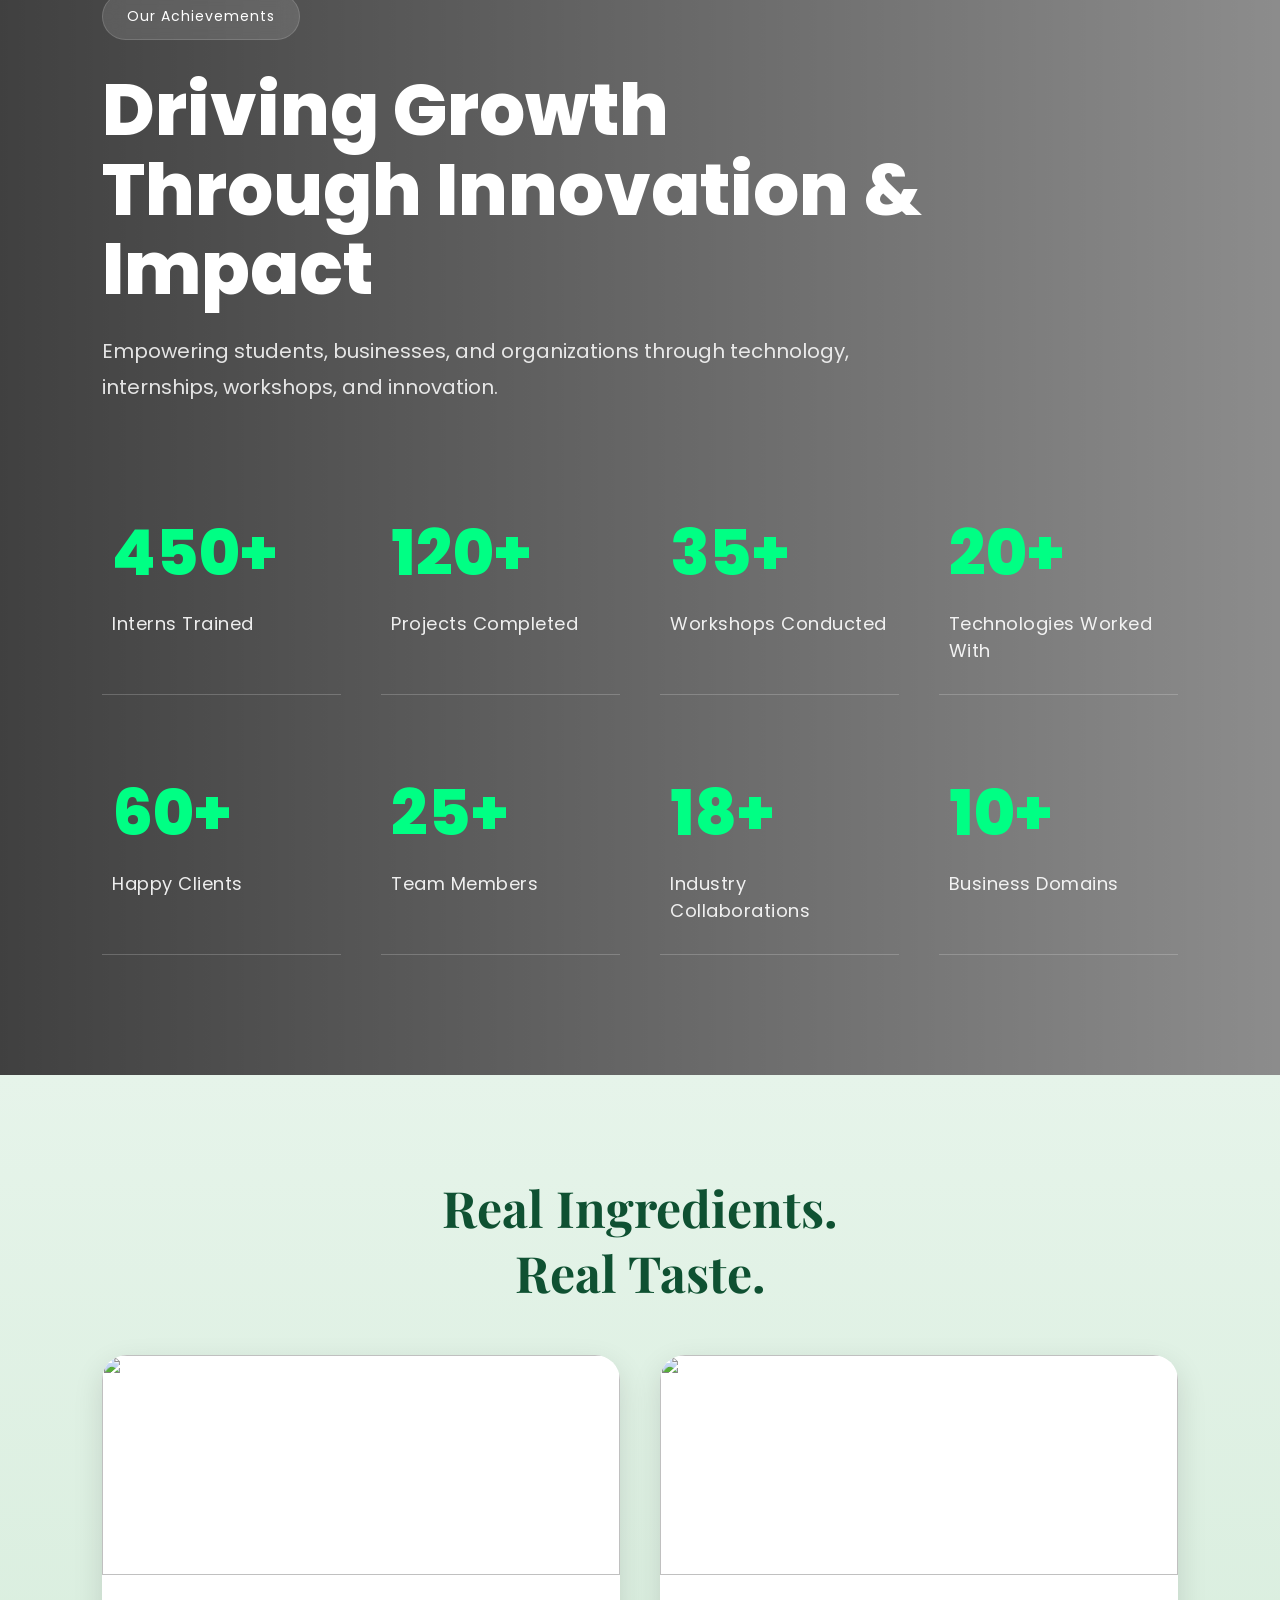
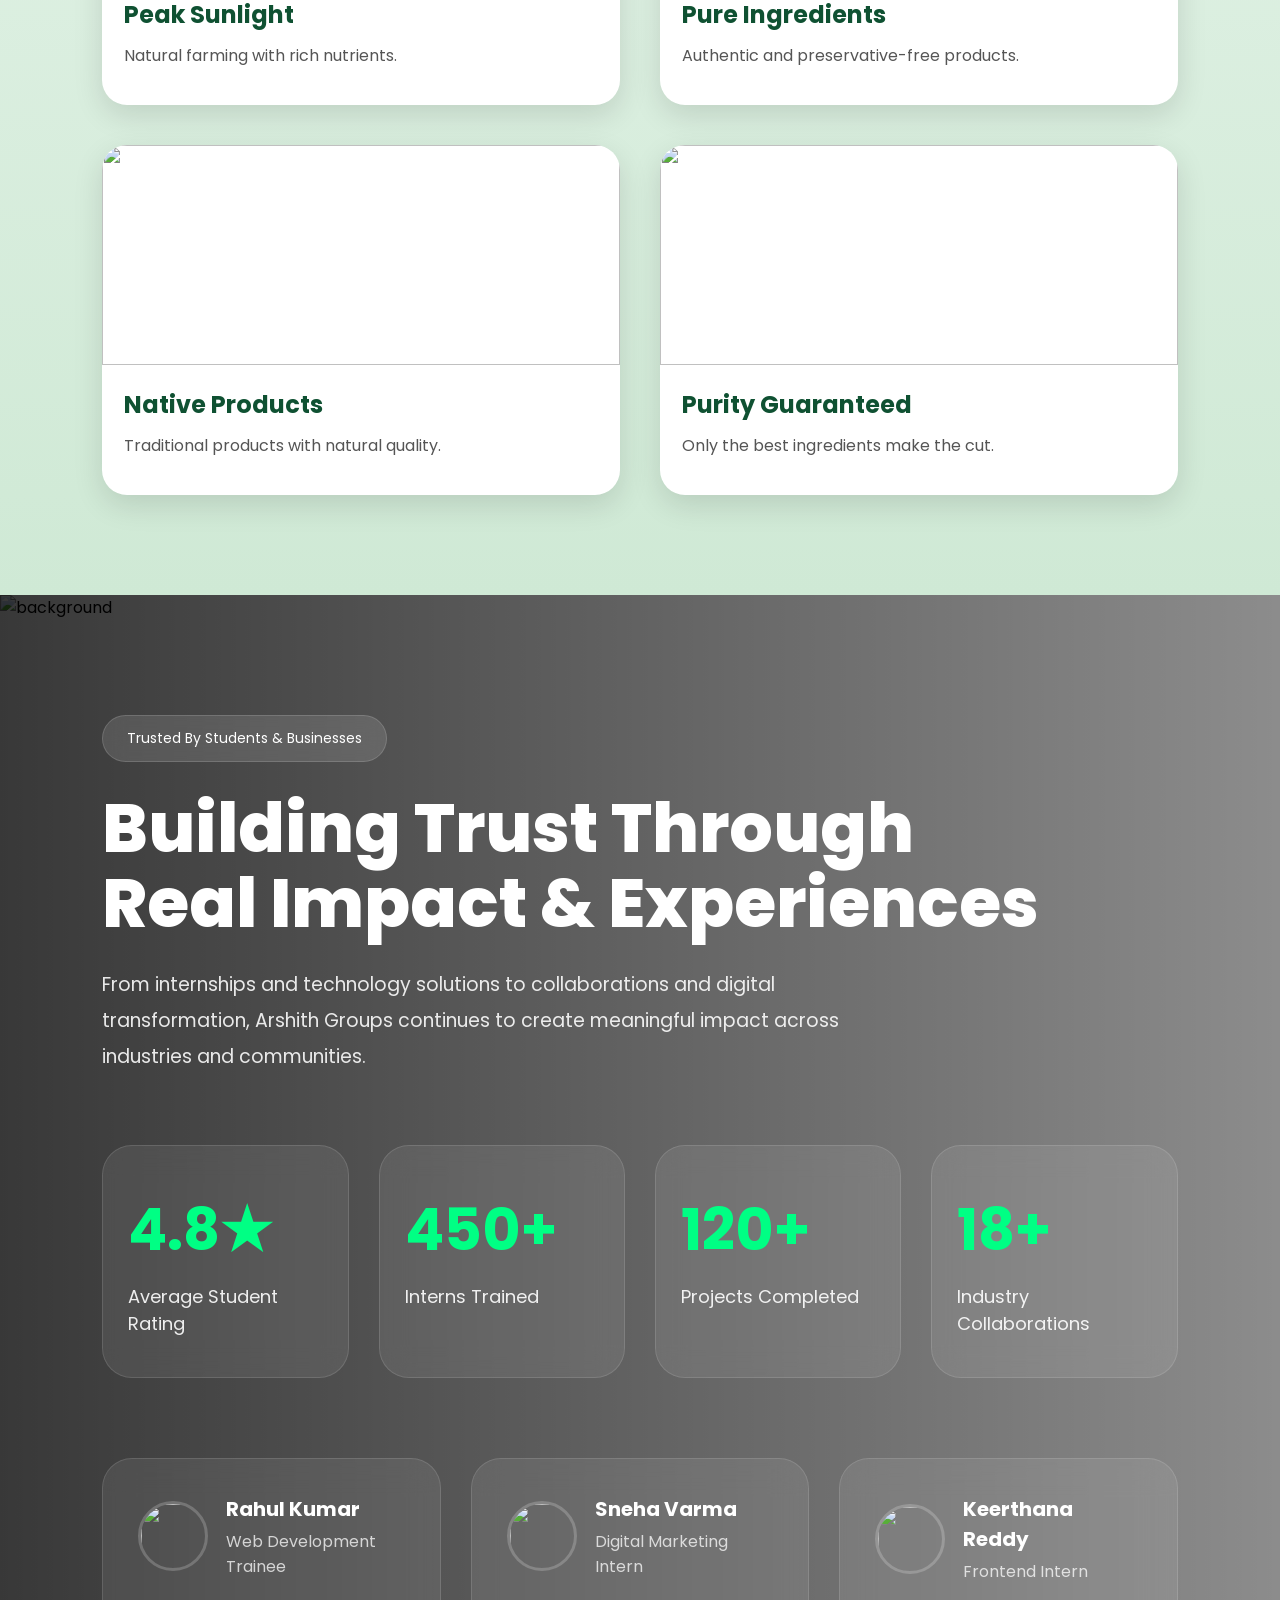
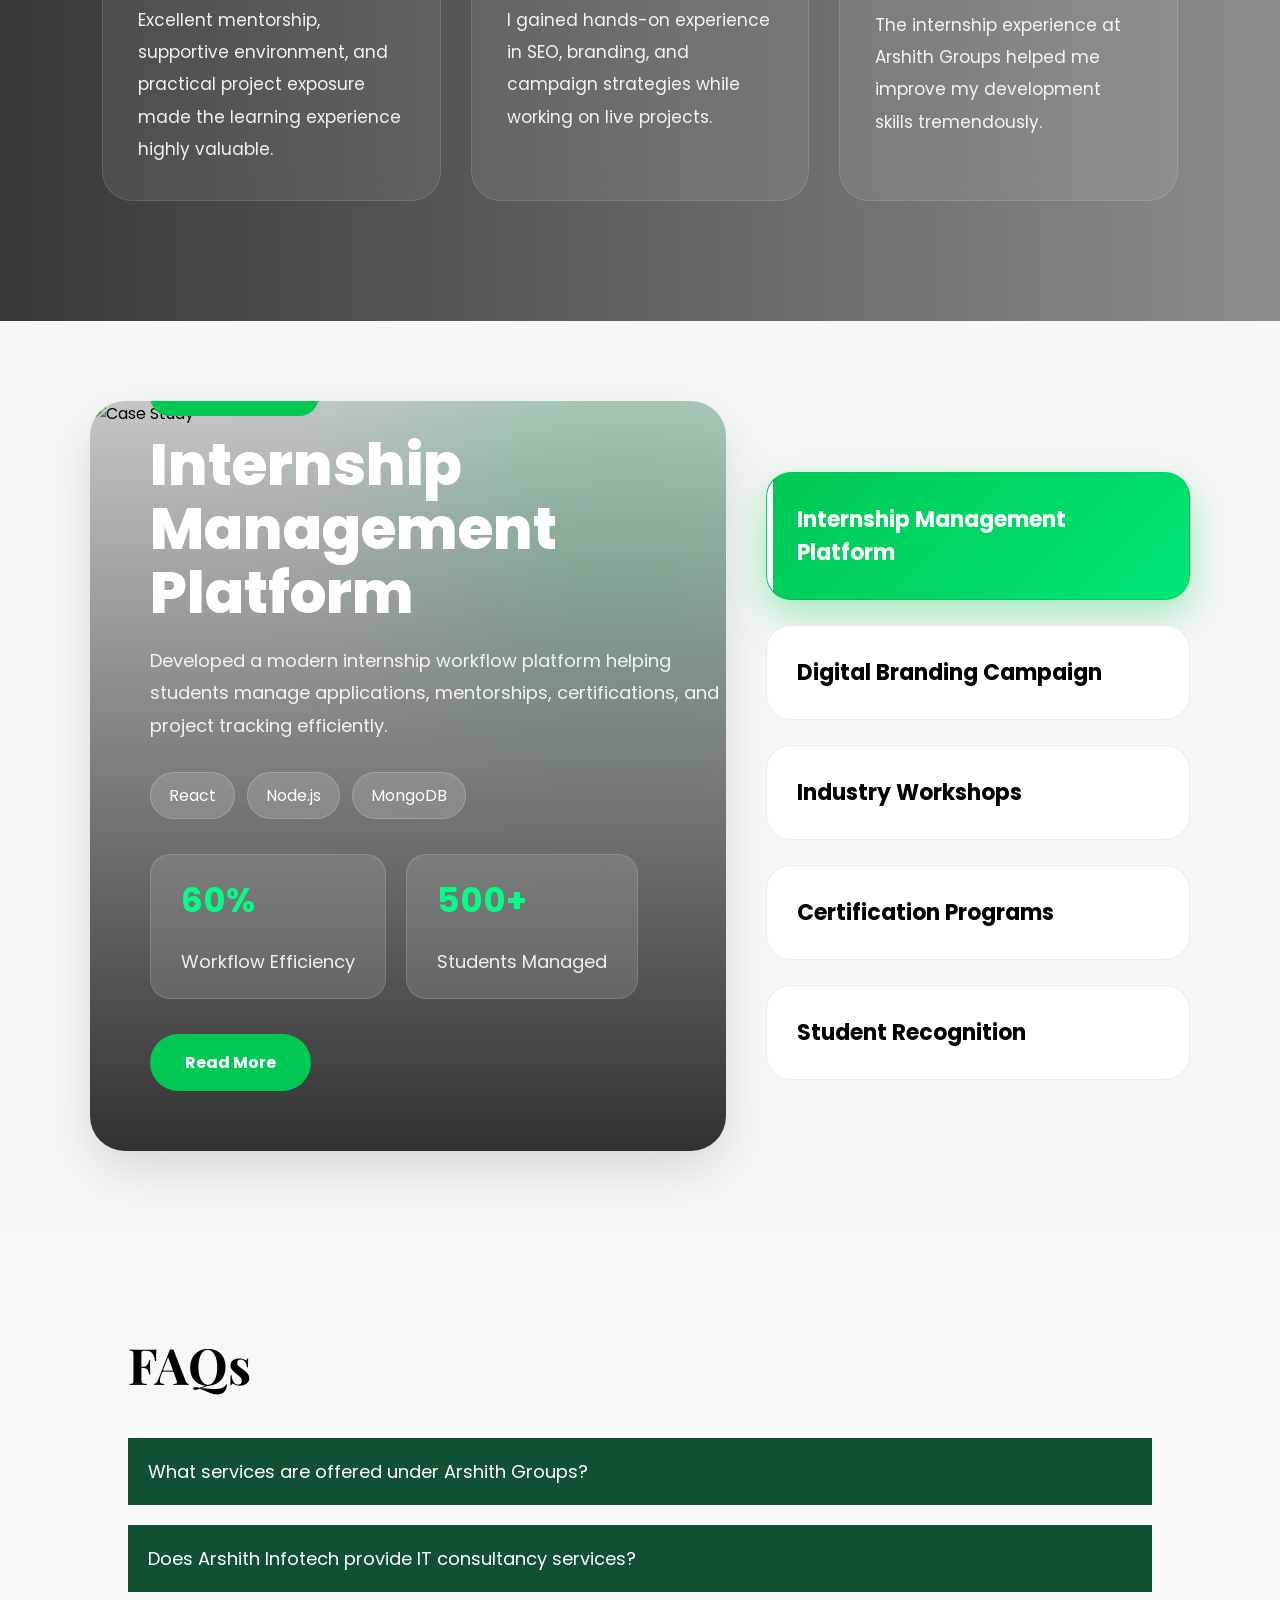
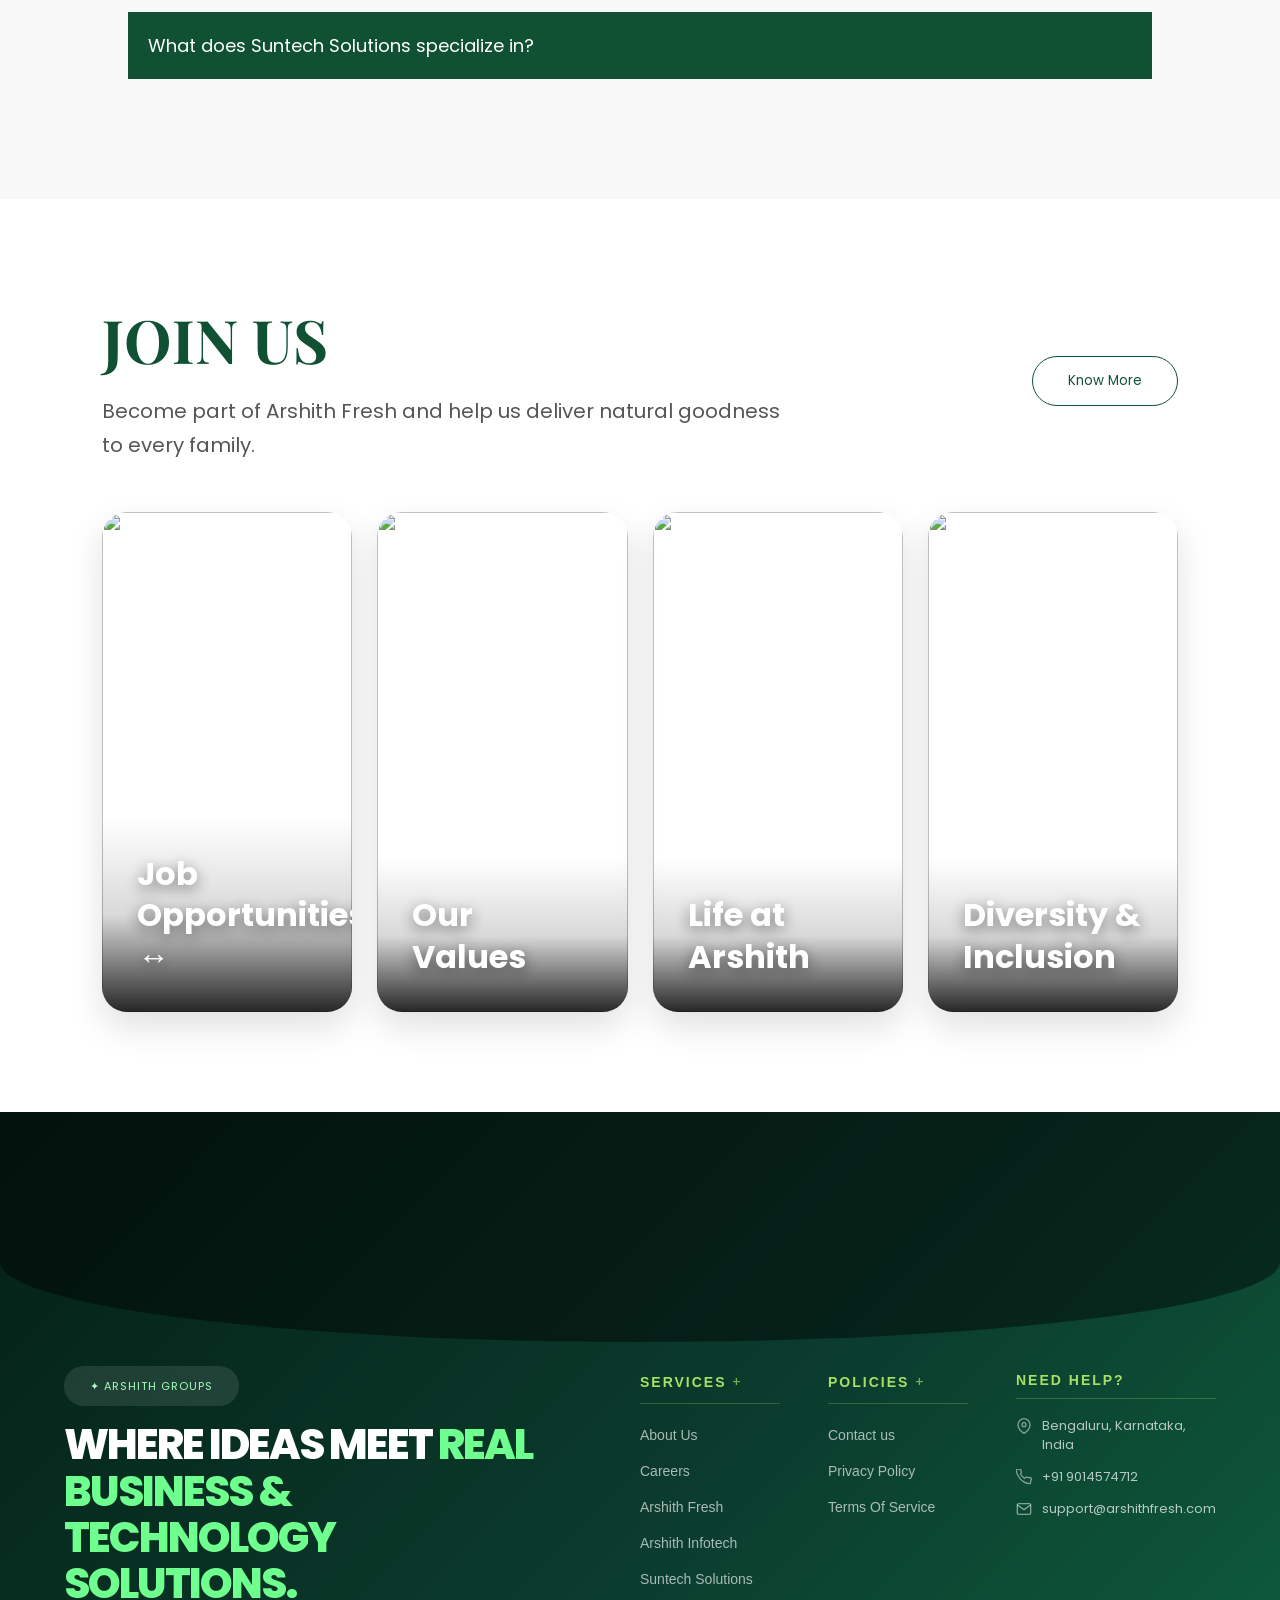
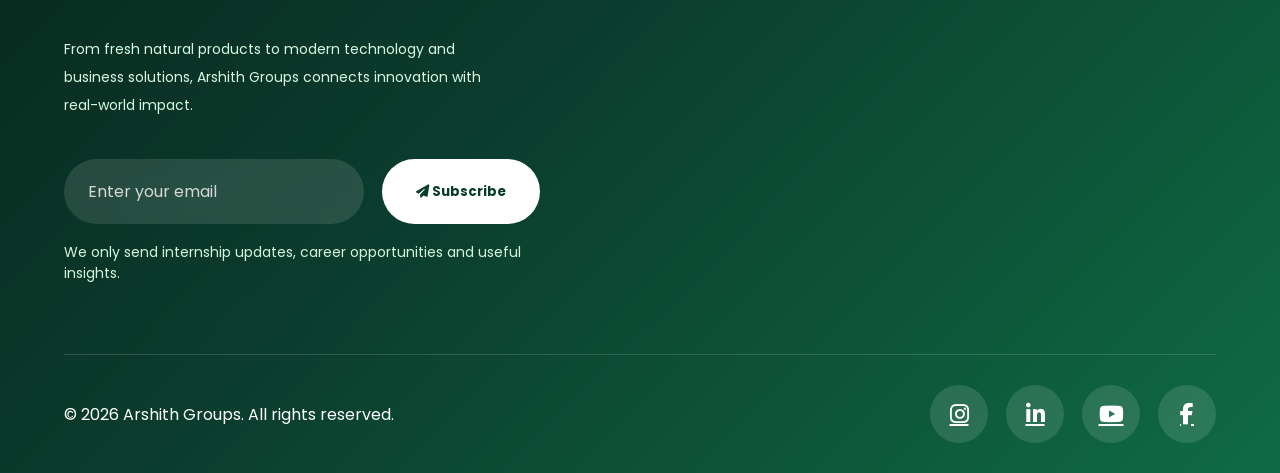
==== commit d40f9fd6: "fixed mobile responsiveness and UI improvements" ====
--- a/index.html
+++ b/index.html
@@ -315,11 +315,11 @@
   <!-- FOUNDER SECTION -->
   <section class="founder-section">
 
-  <div class="founder-image">
+  <div class="founder-image" data-aos="fade-left">
     <img src="farooksir.png" alt="Founder">
   </div>
 
-  <div class="founder-content">
+  <div class="founder-content" data-aos="fade-right">
 
     <p class="quote">
       “Innovation and trust are the pillars that drive Arshith Groups towards building impactful businesses for the future.”
@@ -347,7 +347,7 @@
 
     <!-- CONTENT -->
 
-    <div class="journey-content">
+    <div class="journey-content" data-aos="fade-up">
 
         <span class="journey-tag">
             OUR JOURNEY
@@ -376,7 +376,7 @@
 
         <div class="journey-row left">
 
-            <div class="journey-card">
+            <div class="journey-card" data-aos="fade-right">
 
                 <div class="journey-icon">
                     🏢
@@ -403,7 +403,7 @@
 
         <div class="journey-row right">
 
-            <div class="journey-card">
+            <div class="journey-card" data-aos="fade-left">
 
                 <div class="journey-icon">
                     💻
@@ -430,7 +430,7 @@
 
         <div class="journey-row left">
 
-            <div class="journey-card">
+            <div class="journey-card" data-aos="fade-right">
 
                 <div class="journey-icon">
                     🎓
@@ -457,7 +457,7 @@
 
         <div class="journey-row right">
 
-            <div class="journey-card">
+            <div class="journey-card" data-aos="fade-left">
 
                 <div class="journey-icon">
                     🌍
@@ -484,7 +484,7 @@
 
         <div class="journey-row left">
 
-            <div class="journey-card">
+            <div class="journey-card" data-aos="fade-right">
 
                 <div class="journey-icon">
                     🚀
@@ -606,7 +606,7 @@
     Why Choose Arshith Groups
   </h2>
 
-  <div class="values-grid">
+  <div class="values-grid" data-aos="fade-right">
 
     <!-- ARSHITH FRESH -->
     <div class="value-card">
@@ -682,7 +682,7 @@
 
     <img src="https://encrypted-tbn0.gstatic.com/images?q=tbn:ANd9GcTWQBw1GvFQwCo88hLRk1IJV32VbEnXoFivafoPTsGceg3fXOkHhPZnP9w&s=10" alt="Achievements Background">
 
-    <div class="achievement-content">
+    <div class="achievement-content" data-aos="fade-right">
 
         <span class="achievement-tag">
             Our Achievements
@@ -697,7 +697,7 @@
             internships, workshops, and innovation.
         </p>
 
-        <div class="achievement-stats">
+        <div class="achievement-stats" data-aos="fade-right">
 
             <div class="stat-item">
                 <h1>450+</h1>
@@ -753,7 +753,7 @@
       Real Ingredients. <br> Real Taste.
     </h2>
 
-    <div class="ingredient-grid">
+    <div class="ingredient-grid" data-aos="fade-down">
 
       <div class="ingredient-card" data-aos="fade-up">
         <img src="https://encrypted-tbn0.gstatic.com/images?q=tbn:ANd9GcTaTAET9Krf837K9bPeAN8eBtwjQLqAK2lAP4kutM14mpQJ2J1IcDth2MlR&s=10">
@@ -789,7 +789,7 @@
 
     <div class="trust-overlay"></div>
 
-    <div class="trust-content">
+    <div class="trust-content" data-aos="fade-right">
 
         <span class="trust-tag">
             Trusted By Students & Businesses
@@ -807,7 +807,7 @@
 
         <!-- STATS -->
 
-        <div class="trust-stats">
+        <div class="trust-stats" data-aos="fade-right">
 
             <div class="trust-stat">
                 <h1>4.8★</h1>
@@ -835,7 +835,7 @@
 
         <div class="testimonial-row">
 
-            <div class="testimonial-card">
+            <div class="testimonial-card" data-aos="fade-right">
 
                 <div class="user-info">
 
@@ -856,7 +856,7 @@
 
             </div>
 
-            <div class="testimonial-card">
+            <div class="testimonial-card" data-aos="fade-right">
 
                 <div class="user-info">
 
@@ -876,7 +876,7 @@
 
             </div>
 
-            <div class="testimonial-card">
+            <div class="testimonial-card" data-aos="fade-right">
 
                 <div class="user-info">
 
@@ -1032,7 +1032,7 @@
 
   <h2>FAQs</h2>
 
-  <div class="faq-item">
+  <div class="faq-item" data-aos="fade-right">
     <button class="faq-question">
       What services are offered under Arshith Groups?
     </button>
@@ -1044,7 +1044,7 @@
     </div>
   </div>
 
-  <div class="faq-item">
+  <div class="faq-item" data-aos="fade-right">
     <button class="faq-question">
       Does Arshith Infotech provide IT consultancy services?
     </button>
@@ -1056,7 +1056,7 @@
     </div>
   </div>
 
-  <div class="faq-item">
+  <div class="faq-item" data-aos="fade-right">
     <button class="faq-question">
       What does Suntech Solutions specialize in?
     </button>
@@ -1092,7 +1092,7 @@
 
   <div class="join-cards">
 
-    <div class="join-card">
+    <div class="join-card" data-aos="fade-right">
       <img src="https://images.unsplash.com/photo-1522202176988-66273c2fd55f?q=80&w=1974">
       <div class="join-overlay">
          <h3>
@@ -1105,7 +1105,7 @@
             
     </div>
 
-    <div class="join-card">
+    <div class="join-card" data-aos="fade-right">
       <img src="https://images.unsplash.com/photo-1516321318423-f06f85e504b3?q=80&w=2070">
       <div class="join-overlay">
          <h3>
@@ -1116,7 +1116,7 @@
       </div>
     </div>
 
-    <div class="join-card">
+    <div class="join-card" data-aos="fade-right">
       <img src="https://images.unsplash.com/photo-1521737604893-d14cc237f11d?q=80&w=2070">
       <div class="join-overlay">
          <h3>
@@ -1127,7 +1127,7 @@
       </div>
     </div>
 
-    <div class="join-card">
+    <div class="join-card" data-aos="fade-right">
       <img src="https://images.unsplash.com/photo-1552664730-d307ca884978?q=80&w=2070">
       <div class="join-overlay">
          <h3>
--- a/style.css
+++ b/style.css
@@ -9408,7 +9408,7 @@
     }
 
     .case-left{
-        min-height:650px;
+        min-height:1200px !important;
     }
 
 }
@@ -9416,13 +9416,28 @@
 @media(max-width:768px){
 
     .case-content{
-        left:30px;
-        right:30px;
-        bottom:30px;
+        position: relative;
+        left:0;
+        right:0;
+        top: 0;
+        bottom:0;
+        padding:20px;
+        background: #111;
+    }
+    .case-left{
+        height: 700px !important;
+        min-height: 700px !important;
+    }
+    .case-left img{
+       height: 100% !important;
     }
 
     .case-content h1{
         font-size:34px;
+        line-height: 1.1;
+    }
+    .case-content p{
+        font-size: 15px;
     }
 
     .metrics{
@@ -9431,6 +9446,18 @@
 
     .case-item{
         font-size:18px;
+    }
+    .image-overlay{
+        justify-content: flex-start;
+        padding: 25px;
+    }
+    .overlay-content{
+        top:30px;
+        bottom:auto;
+    }
+    .overlay-content h2{
+        font-size: 34px;
+        line-height: 1.1;
     }
 
 }
@@ -10946,4 +10973,4 @@
         font-size: 14px;
         line-height: 1.6;
     }
-}+}
